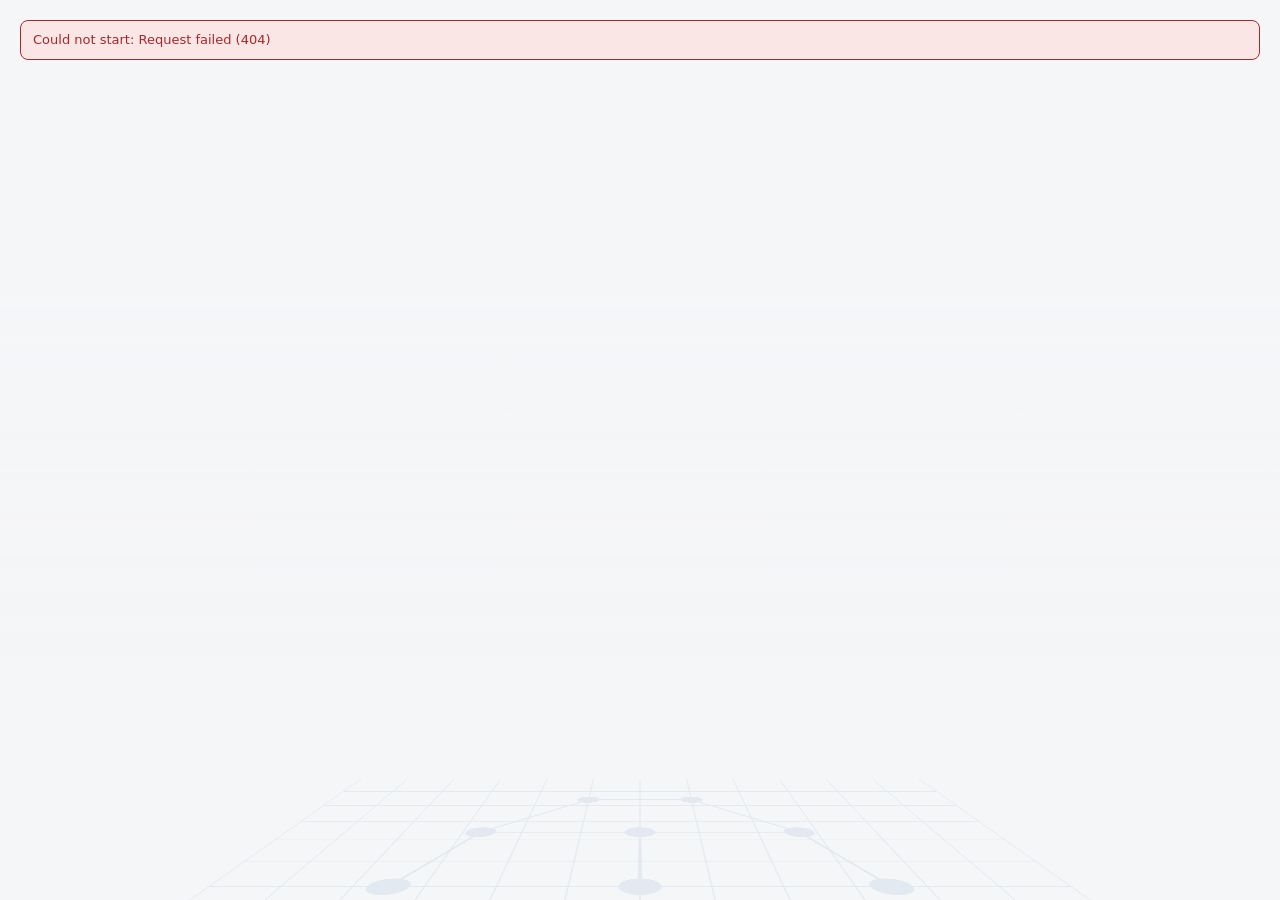
==== workload_app/static/index.html @ c1dbf481 "Merge pull request #55 from ahisham92/claude/project-thread-gdaopn Explain the numbers: utilisation " ====
<!doctype html>
<html lang="en">
<head>
<meta charset="utf-8">
<meta name="viewport" content="width=device-width, initial-scale=1, viewport-fit=cover">
<meta name="theme-color" content="#101B2D">
<meta name="mobile-web-app-capable" content="yes">
<meta name="apple-mobile-web-app-capable" content="yes">
<meta name="apple-mobile-web-app-status-bar-style" content="black-translucent">
<meta name="apple-mobile-web-app-title" content="Selecao+">
<title>Selecao+</title>
<link rel="icon" href="logo.svg" type="image/svg+xml">
<link rel="apple-touch-icon" href="brand/selecao-apple-touch-180.png">
<link rel="manifest" href="manifest.json" crossorigin="use-credentials">
<link rel="stylesheet" href="app.css">
<link rel="stylesheet" href="showcase.css">
<link rel="stylesheet" href="tabs.css">
<link rel="stylesheet" href="growth.css">
<link rel="stylesheet" href="budgets.css">
<link rel="stylesheet" href="planreview.css">
<link rel="stylesheet" href="guide.css">
<link rel="stylesheet" href="bringin.css">
<link rel="stylesheet" href="paths.css">
</head>
<body>
<div id="voyage" class="voyage-veil" data-opening="Opening Selecao+"></div>
<script src="voyage.js"></script>

<!-- ===================================================== unit chooser -->
<section id="chooser" class="chooser" hidden>
  <div class="chooser-card">
    <header class="chooser-head">
      <img class="logo logo-lg" src="logo.svg" alt="">
      <div>
        <h1><span class="wordmark">Selecao<span class="wordmark-plus">+</span></span></h1>
        <p class="muted">Team workload, efficiency and delivery planning</p>
      </div>
      <div class="chooser-account">
        <a class="btn btn-sm btn-ghost site-home" href="/" hidden></a>
        <span id="chooser-user" class="muted"></span>
        <button class="btn btn-sm" id="btn-account-chooser" type="button">Account</button>
        <button class="btn btn-sm" id="btn-signout-chooser" type="button">Sign out</button>
      </div>
    </header>

    <div id="unit-list"></div>

    <div class="chooser-actions">
      <div class="add-unit-body">
        <p class="muted">
          A unit starts from your team's timesheet exports. Choose everyone's
          export at once: the people, the projects, their phases and who worked
          on what are all read out of them. If you have them, add the BISpark
          Projects list and a job's staff expenditure in the same go: each is
          recognised and fills its part. Leave the name empty to use the unit
          the exports belong to.
        </p>
        <div class="row">
          <label class="field">
            <span>Unit name (optional)</span>
            <input type="text" id="unit-name" placeholder="Marine Structures" spellcheck="false">
          </label>
          <label class="field grow">
            <span>Your files (.xlsx or .csv, as many as you like)</span>
            <input type="file" id="unit-timesheets" accept=".xlsx,.xlsm,.csv,.tsv,.txt" multiple>
          </label>
          <button class="btn btn-primary" id="btn-new-unit" type="button">Create the unit</button>
        </div>
        <div id="chooser-error"></div>
      </div>
    </div>
  </div>
</section>

<!-- ============================================================ shell -->
<header class="topbar" id="topbar" hidden>
  <div class="brand">
    <img class="logo" src="logo.svg" alt="">
    <span class="wordmark">Selecao<span class="wordmark-plus">+</span></span>
    <span class="brand-divider" aria-hidden="true"></span>
    <div class="brand-text">
      <h1 id="unit-title">Selecao+</h1>
      <p id="workbook-path" class="muted"></p>
    </div>
  </div>
  <div class="topbar-actions">
    <a class="btn btn-sm btn-ghost site-home" href="/" hidden></a>
    <span id="save-state" class="pill pill-ok">saved</span>
    <button id="btn-change" class="btn btn-sm" type="button">Switch unit</button>
    <button id="btn-account" class="btn btn-sm" type="button">Account</button>
  </div>
</header>

<nav class="tabs" id="tabs" role="tablist" hidden>
  <button class="tab is-active" data-view="overview" role="tab"><svg class="tab-icon" viewBox="0 0 24 24" aria-hidden="true"><rect x="3" y="3" width="7" height="9" rx="1.5"/><rect x="14" y="3" width="7" height="5" rx="1.5"/><rect x="14" y="12" width="7" height="9" rx="1.5"/><rect x="3" y="16" width="7" height="5" rx="1.5"/></svg><span>Overview</span></button>
  <button class="tab" data-view="planner" role="tab"><svg class="tab-icon" viewBox="0 0 24 24" aria-hidden="true"><rect x="3" y="4" width="18" height="17" rx="2"/><path d="M3 9h18M8 2v4M16 2v4M7 13h4M7 17h7"/></svg><span>Planner</span></button>
  <button class="tab" data-view="checkins" role="tab"><svg class="tab-icon" viewBox="0 0 24 24" aria-hidden="true"><circle cx="12" cy="7.5" r="3.5"/><path d="M5 20a7 7 0 0 1 14 0"/><path d="m15.5 14.5 2 2 3.5-4"/></svg><span>Check-ins</span></button>
  <button class="tab" data-view="weekly" role="tab"><svg class="tab-icon" viewBox="0 0 24 24" aria-hidden="true"><path d="M6 3h9l4 4v14H6z"/><path d="M14 3v5h5M9 13h7M9 17h5"/></svg><span>Weekly</span></button>
  <button class="tab" data-view="tasks" role="tab"><svg class="tab-icon" viewBox="0 0 24 24" aria-hidden="true"><rect x="3" y="3" width="18" height="18" rx="3"/><path d="m8 12 3 3 5-6"/></svg><span>Tasks</span></button>
  <button class="tab" data-view="projects" role="tab"><svg class="tab-icon" viewBox="0 0 24 24" aria-hidden="true"><path d="M3 7a2 2 0 0 1 2-2h4l2 2h8a2 2 0 0 1 2 2v8a2 2 0 0 1-2 2H5a2 2 0 0 1-2-2z"/></svg><span>Projects</span></button>
  <button class="tab" data-view="budgets" role="tab"><svg class="tab-icon" viewBox="0 0 24 24" aria-hidden="true"><circle cx="12" cy="12" r="9"/><path d="M12 3v9h9"/></svg><span>Budgets</span></button>
  <button class="tab" data-view="reports" role="tab"><svg class="tab-icon" viewBox="0 0 24 24" aria-hidden="true"><path d="M4 20V10M10 20V4M16 20v-7M22 20H2"/></svg><span>Reports</span></button>
  <button class="tab" data-view="growth" role="tab"><svg class="tab-icon" viewBox="0 0 24 24" aria-hidden="true"><path d="M12 21v-9"/><path d="M12 12c0-4 3-7 8-7 0 5-3 7-8 7z"/><path d="M12 15c0-3-2.5-5.5-7-5.5 0 4 2.5 5.5 7 5.5z"/></svg><span>Growth</span></button>
  <button class="tab" data-view="resourcing" role="tab"><svg class="tab-icon" viewBox="0 0 24 24" aria-hidden="true"><path d="M7 4 3 8l4 4M3 8h13M17 12l4 4-4 4M21 16H8"/></svg><span>Resourcing</span></button>
  <button class="tab" data-view="team" role="tab"><svg class="tab-icon" viewBox="0 0 24 24" aria-hidden="true"><circle cx="9" cy="8" r="3.5"/><path d="M2.5 20a6.5 6.5 0 0 1 13 0"/><path d="M16 4.5a3.5 3.5 0 0 1 0 7M18 14.5a6.5 6.5 0 0 1 3.5 5.5"/></svg><span>Team</span></button>
  <button class="tab" data-view="timesheets" role="tab"><svg class="tab-icon" viewBox="0 0 24 24" aria-hidden="true"><circle cx="12" cy="12" r="9"/><path d="M12 7v5l3 2"/></svg><span>Timesheets</span></button>
  <button class="tab" data-view="bringin" role="tab"><svg class="tab-icon" viewBox="0 0 24 24" aria-hidden="true"><path d="M12 3v12"/><path d="m7 10 5 5 5-5"/><path d="M4 17v2a2 2 0 0 0 2 2h12a2 2 0 0 0 2-2v-2"/></svg><span>Bring in data</span></button>
  <button class="tab" data-view="guide" role="tab"><svg class="tab-icon" viewBox="0 0 24 24" aria-hidden="true"><circle cx="12" cy="12" r="9"/><path d="M9.5 9.5a2.5 2.5 0 1 1 3.5 2.3c-.6.3-1 .9-1 1.6v.6"/><circle cx="12" cy="17.2" r=".6"/></svg><span>How to use</span></button>
  <button class="tab" data-view="reference" role="tab"><svg class="tab-icon" viewBox="0 0 24 24" aria-hidden="true"><path d="M4 5a2 2 0 0 1 2-2h13v16H6a2 2 0 0 0-2 2z"/><path d="M4 21V5M8 7h7"/></svg><span>Reference</span></button>
  <button class="tab" data-view="admin" id="tab-admin" role="tab" hidden><svg class="tab-icon" viewBox="0 0 24 24" aria-hidden="true"><rect x="4" y="10" width="16" height="11" rx="2"/><path d="M8 10V7a4 4 0 0 1 8 0v3"/></svg><span>Admin</span></button>
</nav>

<main id="main" hidden>

  <!-- ------------------------------------------------------- overview -->
  <section class="view is-active" id="view-overview">
    <div class="view-head">
      <div>
        <h2>Portfolio and team</h2>
        <p class="muted">Everything on this page is for the year chosen on the right — the budget in hand, what has been booked against it, and how the team is tracking.</p>
      </div>
      <label class="field inline">
        <span>Workload year</span>
        <select id="overview-year"></select>
      </label>
    </div>
    <section class="panel bi-start" id="overview-start" hidden></section>
    <section class="panel ci-summary" id="overview-checkins" hidden></section>
    <section class="panel" id="overview-needs" hidden></section>
    <div id="overview-cards" class="cards cards-4"></div>
    <section class="panel formation-panel" id="formation" hidden></section>
    <div id="hero-strip"></div>
    <section class="panel" id="overview-trend" hidden></section>
    <section class="panel">
      <h3>Workload by engineer</h3>
      <p class="muted">Effort in man-months against the capacity each person has in this period.</p>
      <div id="engineer-cards" class="eng-grid"></div>
    </section>
    <div class="split split-even">
      <section class="panel">
        <h3>Data check</h3>
        <div id="data-check"></div>
      </section>
      <section class="panel">
        <h3>Things to fix</h3>
        <div id="issues"></div>
      </section>
    </div>
    <details class="panel" id="definitions-panel">
      <summary><b>What these measures mean</b></summary>
      <div id="definitions-body"></div>
    </details>
  </section>

  <!-- ----------------------------------------------------- timesheets -->
  <section class="view" id="view-timesheets">
    <div class="view-head">
      <div>
        <h2>Timesheets</h2>
        <p class="muted">Everyone's exports, month by month. They are the only thing the app needs: every other tab is worked out from them.</p>
      </div>
    </div>
    <div id="ts-cards" class="cards cards-3"></div>
    <section class="panel" id="ts-mix" hidden></section>
    <section class="panel" id="ts-nightly">
      <h3>Every night, on its own</h3>
      <p class="muted">
        Each PC on the team asks BISpark for its own export once a day, as soon
        as it is on the Dar network, signed in with its Windows login, and
        leaves it in the team's shared folder. Every 6 hours, if anything in the
        folder is new, your PC sends it here. Nothing is installed:
        the kits use only what Windows already has.
      </p>
      <div class="row">
        <label class="field grow">
          <span>1. The export request, copied from BISpark (F12 → Network → Export → right-click → Copy as PowerShell)</span>
          <textarea id="nightly-capture" rows="3" placeholder="Paste it here"></textarea>
        </label>
      </div>
      <div class="row">
        <label class="field grow">
          <span>2. The team's shared folder</span>
          <input id="nightly-folder" type="text" placeholder="\\server\share\Selecao">
        </label>
        <button class="btn" id="btn-nightly-save" type="button">Save</button>
      </div>
      <div id="ts-nightly-state"></div>
      <div class="row">
        <button class="btn btn-primary" id="btn-nightly-kit" type="button">3. Kit for my PC</button>
        <button class="btn" id="btn-nightly-team" type="button">4. Kit for the team's PCs</button>
        <button class="btn" id="btn-nightly-stop" type="button" hidden>Stop nightly imports</button>
      </div>
    </section>
    <section class="panel">
      <h3>Import exports</h3>
      <p class="muted">
        Choose everyone's export together, or just the ones that changed. Each
        row goes to whoever booked it, so there is nobody to pick. Somebody new
        joins the team, and a job number with no project becomes one — named by
        its number, with its phases as deliverables — for you to confirm on
        Projects. To bring in the budgets in the same go, use Bring in data.
      </p>
      <div class="row">
        <label class="field grow">
          <span>Export files (.xlsx or .csv)</span>
          <input type="file" id="ts-file" accept=".xlsx,.xlsm,.csv,.tsv,.txt" multiple>
        </label>
        <button class="btn btn-primary" id="btn-ts-check" type="button">Check files</button>
      </div>
      <div id="ts-result"></div>
    </section>
  </section>

  <!-- ------------------------------------------------------- projects -->
  <section class="view" id="view-projects">
    <div id="projects-list">
      <div class="view-head">
        <div>
          <h2>Projects</h2>
          <p class="muted">Every job number the timesheets turn up, its budget, how far along it is and what it has earned.</p>
        </div>
        <div class="view-actions">
          <button class="btn" id="btn-drawing-list" type="button">Drawing list</button>
          <button class="btn btn-primary" id="btn-new-project" type="button">Add project</button>
        </div>
      </div>
      <div id="projects-summary" class="summary-grid"></div>
      <div class="row">
        <label class="field">
          <span>Project</span>
          <select id="project-filter"></select>
        </label>
        <label class="field">
          <span>Status</span>
          <select id="project-status-filter"></select>
        </label>
        <input type="search" id="project-search" class="grow" placeholder="Filter by number or name…">
      </div>
      <div class="table-wrap"><table id="projects-table"></table></div>
    </div>

    <div id="project-detail" hidden></div>
  </section>

  <!-- -------------------------------------------------------- reports -->
  <section class="view" id="view-reports">
    <div class="report-head no-print">
      <div>
        <h2>Reports</h2>
        <p class="muted">Every figure is worked out once from the unit's own data and shared between the views.</p>
      </div>
      <div class="row" style="margin:0">
        <label class="field">
          <span>Period</span>
          <select id="report-period">
            <option value="year">Full year</option>
            <option value="quarter">Quarter</option>
            <option value="all">All time</option>
          </select>
        </label>
        <label class="field">
          <span>Year</span>
          <select id="report-year"></select>
        </label>
        <label class="field" id="report-quarter-field">
          <span>Quarter</span>
          <select id="report-quarter"></select>
        </label>
        <button class="btn btn-primary" id="btn-print" type="button">Print / Save as PDF</button>
      </div>
    </div>

    <div class="subtabs no-print" id="report-subtabs"></div>
    <div id="report-header" class="print-only"></div>
    <div id="report-body"></div>
  </section>

  <!-- ---------------------------------------------------------- tasks -->
  <section class="view" id="view-tasks">
    <div class="view-head">
      <div>
        <h2>Task management</h2>
        <p class="muted">The work in front of the team, who it belongs to, and whether it fits in the days available. This tab stands on its own — nothing here touches the timesheet, a project's progress or anyone's CPI.</p>
      </div>
      <div class="row-actions">
        <button class="btn" id="btn-task-settings" type="button">Working day…</button>
        <button class="btn" id="btn-task-submissions" type="button">Submission tasks…</button>
        <button class="btn" id="btn-task-meeting" type="button">Weekly meeting…</button>
        <button class="btn btn-primary" id="btn-add-task" type="button">Add task</button>
      </div>
    </div>
    <div id="task-load"></div>
    <section class="panel">
      <div class="row task-filters">
        <label class="field">
          <span>Engineer</span>
          <select id="task-engineer"></select>
        </label>
        <label class="field">
          <span>Project</span>
          <select id="task-project"></select>
        </label>
        <label class="field">
          <span>Status</span>
          <select id="task-status-filter"></select>
        </label>
        <label class="field grow">
          <span>Search</span>
          <input type="text" id="task-search" placeholder="Filter by task, definition or deliverable…" spellcheck="false">
        </label>
        <label class="check" title="Finished tasks are out of the way until you ask for them">
          <input type="checkbox" id="task-show-done">
          <span>Show done</span>
        </label>
      </div>
      <div id="task-body"></div>
    </section>
  </section>

  <!-- ----------------------------------------------------------- team -->
  <section class="view" id="view-team">
    <div class="view-head">
      <div>
        <h2>Team</h2>
        <p class="muted">Who this unit's engineers are. Everything follows from here — the split on each deliverable, capacity and the scorecard.</p>
      </div>
      <button class="btn btn-primary" id="btn-add-engineer" type="button">Add engineer</button>
    </div>
    <section class="panel pc-panel" id="team-cards" hidden></section>
    <div id="team-body"></div>
  </section>

  <!-- ------------------------------------------------------ reference -->
  <section class="view" id="view-reference">
    <div class="view-head">
      <div>
        <h2>Reference tables</h2>
        <p class="muted">The project types and the rules of credit every deliverable is measured against.</p>
      </div>
      <div id="reference-lock"></div>
    </div>
    <div id="reference-body"></div>
  </section>

  <!-- ---------------------------------------------------------- paths -->
  <section class="view" id="view-paths">
    <div class="view-head">
      <div>
        <h2>What do you want to do?</h2>
        <p class="muted">Pick a path and only its tabs stay in the bar, in the order you need them. Change it any time with Show, above.</p>
      </div>
    </div>
    <div id="paths-body"></div>
  </section>

  <!-- -------------------------------------------------- bring in data -->
  <section class="view" id="view-bringin">
    <div class="view-head">
      <div>
        <h2>Bring in data</h2>
        <p class="muted">One place for every file. Choose them all at once, in any mix: each is recognised by its columns and fills its part of the app. Nothing is written until you tap Bring in.</p>
      </div>
    </div>
    <div id="bringin-body"><div class="empty">Working it out…</div></div>
  </section>

  <!-- ---------------------------------------------------------- guide -->
  <section class="view" id="view-guide">
    <div class="view-head">
      <div>
        <h2>How to use</h2>
        <p class="muted">Where to start, what to do each day and week, and where to find things.</p>
      </div>
    </div>
    <div id="guide-body"></div>
  </section>

  <!-- ----------------------------------------------------- resourcing -->
  <!-- -------------------------------------------------------- planner -->
  <section class="view" id="view-planner">
    <div class="view-head">
      <div>
        <h2>Planner</h2>
        <p class="muted">Everybody's day, filled in from the timesheets, the submissions plan and what comes in. The only thing to type is a request.</p>
      </div>
      <div class="row-actions">
        <label class="field inline" hidden>
          <span>Team</span>
          <select id="planner-team"></select>
        </label>
      </div>
    </div>
    <div class="subtabs" id="planner-subtabs"></div>
    <div id="planner-body"></div>
  </section>

  <!-- ------------------------------------------------------- check-ins -->
  <section class="view" id="view-checkins">
    <div class="view-head">
      <div>
        <h2>Check-ins</h2>
        <p class="muted">Who has free hours, who has been overloaded and needs a lighter week, who is fresh and can take more, and what to ask each person. Nothing to fill in: it all comes from the timesheets, the tasks and the calendar.</p>
      </div>
      <div class="row-actions">
        <label class="field inline" hidden>
          <span>Team</span>
          <select id="checkins-team"></select>
        </label>
        <button class="btn" id="checkins-refresh" type="button">Refresh</button>
      </div>
    </div>
    <section class="panel scape" id="checkins-scape" hidden></section>
    <div id="checkins-body"><div class="empty">Working it out…</div></div>
  </section>

  <section class="view" id="view-growth">
    <div class="view-head">
      <div>
        <h2>Growth</h2>
        <p class="muted">Development time every week for everybody, goals set for each person every quarter and reviewed after three months, and KPIs that differ by grade: a manager is measured on supporting and developing the team, and nobody is ranked against a different grade.</p>
      </div>
      <div class="row-actions">
        <label class="field inline">
          <span>Quarter</span>
          <select id="growth-quarter"></select>
        </label>
        <button class="btn" id="growth-refresh" type="button">Refresh</button>
      </div>
    </div>
    <div id="growth-body"><div class="empty">Working it out…</div></div>
  </section>

  <section class="view" id="view-budgets">
    <div class="view-head">
      <div>
        <h2>Budgets</h2>
        <p class="muted">Each job's budget from BISpark, the part of it that is your team's, what the team has spent and how long what is left will last at the current pace.</p>
      </div>
      <div class="row-actions">
        <label class="btn btn-primary bu-upload">Bring in BISpark files
          <input id="budgets-files" type="file" accept=".xlsx,.csv" multiple hidden>
        </label>
        <button class="btn" id="budgets-refresh" type="button">Refresh</button>
      </div>
    </div>
    <div id="budgets-body"><div class="empty">Working it out…</div></div>
  </section>

  <section class="view" id="view-weekly">
    <div class="view-head">
      <div>
        <h2>Weekly report</h2>
        <p class="muted">Ready at the start of every week: what to do this week, how last week went and what is due. Nothing to fill in: it comes from the timesheets, the tasks and the submissions plan.</p>
      </div>
      <div class="row-actions">
        <button class="btn" id="weekly-download" type="button">Download</button>
        <button class="btn" id="weekly-refresh" type="button">Refresh</button>
      </div>
    </div>
    <div id="weekly-body"><div class="empty">Putting the week together…</div></div>
    <section class="panel" id="weekly-push" hidden></section>
  </section>

  <section class="view" id="view-resourcing">
    <div class="view-head">
      <div>
        <h2>Resourcing</h2>
        <p class="muted">Who is in which team, and where the work is not where the people are.</p>
      </div>
      <div class="row-actions">
        <label class="field inline">
          <span>Year</span>
          <select id="resourcing-year"></select>
        </label>
        <button class="btn" id="btn-add-team" type="button">Add team</button>
      </div>
    </div>
    <div class="subtabs" id="resourcing-subtabs"></div>
    <div id="resourcing-body"></div>
    <div id="map-body" hidden></div>
  </section>

  <!-- ---------------------------------------------------------- admin -->
  <section class="view" id="view-admin">
    <div class="view-head">
      <div>
        <h2>Accounts</h2>
        <p class="muted">Everyone who can sign in. Only an administrator sees this tab.</p>
      </div>
      <div class="row-actions">
        <button class="btn" id="btn-show-passwords" type="button">Show passwords</button>
        <button class="btn btn-primary" id="btn-new-account" type="button">Add an account</button>
      </div>
    </div>
    <div id="admin-body"></div>
  </section>

</main>

<div class="modal-backdrop" id="modal-backdrop" hidden>
  <div class="modal" role="dialog" aria-modal="true">
    <div class="modal-head">
      <h3 id="modal-title">Edit</h3>
      <button class="btn btn-ghost" id="modal-close" type="button" aria-label="Close">✕</button>
    </div>
    <form id="modal-form" class="modal-body"></form>
    <div class="modal-foot">
      <div id="modal-errors" class="errors"></div>
      <div class="modal-buttons">
        <button class="btn btn-ghost" id="modal-cancel" type="button">Cancel</button>
        <button class="btn btn-primary" id="modal-submit" type="button">Save</button>
      </div>
    </div>
  </div>
</div>

<div id="toasts" class="toasts"></div>
<script src="common.js"></script>
<script src="meaning.js"></script>
<script src="charts.js"></script>
<script src="map.js"></script>
<script src="app.js"></script>
<script src="busycal.js"></script>
<script src="planner.js"></script>
<script src="planreview.js"></script>
<script src="checkins.js"></script>
<script src="push.js"></script>
<script src="weekly.js"></script>
<script src="growth.js"></script>
<script src="budgets.js"></script>
<script src="bringin.js"></script>
<script src="guide.js"></script>
<script src="board.js"></script>
<script src="showcase.js"></script>
<script src="tabs.js"></script>
<script src="tables.js"></script>
<script src="paths.js"></script>
<script src="pocket.js"></script>
</body>
</html>
---- workload_app/static/app.css ----
:root {
  color-scheme: light dark;
  /* Categorical series, in fixed slot order — never cycled, never reassigned by
     rank. Validated against this app's own surfaces: adjacent CVD dE 9.1 light /
     8.4 dark, normal-vision dE 19.6 / 19.3. Three light steps sit under 3:1
     contrast, which is why every chart carries direct labels and a table. */
  --series-1: #2a78d6;
  --series-2: #eb6834;
  --series-3: #1baf7a;
  --series-4: #eda100;
  --series-5: #e87ba4;
  --series-6: #008300;
  --grid: #e1e0d9;
  --bg: #f5f6f8;
  --surface: #ffffff;
  --surface-2: #f0f2f5;
  --border: #dcdfe5;
  --text: #14181f;
  --muted: #5d6673;
  --accent: #1c5fa8;
  --accent-soft: #e5eefa;
  --ok: #16794a;
  --ok-soft: #e2f2ea;
  --warn: #8a5a00;
  --warn-soft: #fbf0d9;
  --bad: #a62828;
  --bad-soft: #fbe6e6;
  --radius: 8px;
  --shadow: 0 1px 3px rgba(16, 24, 40, .08), 0 1px 2px rgba(16, 24, 40, .06);
  --mono: ui-monospace, SFMono-Regular, Menlo, Consolas, monospace;
}
@media (prefers-color-scheme: dark) {
  :root:not([data-theme="light"]) {
    --series-1: #3987e5;
    --series-2: #d95926;
    --series-3: #199e70;
    --series-4: #c98500;
    --series-5: #d55181;
    --series-6: #008300;
    --grid: #2c2c2a;
    --axis: #383835;
    --bg: #14171c;
    --surface: #1b1f26;
    --surface-2: #232830;
    --border: #333a45;
    --text: #e6e9ee;
    --muted: #9aa4b2;
    --accent: #6aa9e9;
    --accent-soft: #1d2b3c;
    --ok: #59c896;
    --ok-soft: #172c23;
    --warn: #e0b357;
    --warn-soft: #2f2718;
    --bad: #ef8b8b;
    --bad-soft: #331d1d;
    --shadow: 0 1px 3px rgba(0, 0, 0, .4);
  }
}

:root[data-theme="dark"] {
  --series-1: #3987e5;
  --series-2: #d95926;
  --series-3: #199e70;
  --series-4: #c98500;
  --series-5: #d55181;
  --series-6: #008300;
  --grid: #2c2c2a;
}

* { box-sizing: border-box; }
/* Any `display` rule below would otherwise beat the `hidden` attribute and
   leave a hidden element on screen still swallowing clicks. */
[hidden] { display: none !important; }
body {
  margin: 0;
  background: var(--bg);
  color: var(--text);
  font: 14px/1.5 system-ui, -apple-system, "Segoe UI", Roboto, sans-serif;
  /* Opened from a phone's home screen the page runs under the status bar and
     round the notch; these are zero everywhere else. */
  padding-top: env(safe-area-inset-top, 0px);
}
/* Behind the phone's status bar, the logo's navy, so the clock stays legible
   whatever the page's own colours are. No height outside an installed app. */
html::before {
  content: ""; position: fixed; z-index: 100; top: 0; left: 0; right: 0;
  height: env(safe-area-inset-top, 0px); background: #101B2D; pointer-events: none;
}
/* The backdrop: a team in formation on a plane that runs away from the
   viewer, faint enough that it only shows between the panels. */
body::before {
  content: ""; position: fixed; z-index: -1; pointer-events: none;
  left: -30vw; right: -30vw; bottom: -6vh; height: 78vh;
  background: var(--accent); opacity: .085;
  -webkit-mask: url(formation-bg.svg) center bottom / 100% 100% no-repeat;
  mask: url(formation-bg.svg) center bottom / 100% 100% no-repeat;
  transform: perspective(700px) rotateX(62deg); transform-origin: 50% 100%;
}
body::after {
  /* Fades the far edge of the plane into the page. */
  content: ""; position: fixed; z-index: -1; pointer-events: none;
  inset: 0; background: linear-gradient(to bottom, var(--bg) 30%, transparent 75%);
}
h1, h2, h3 { margin: 0; font-weight: 600; }
h1 { font-size: 16px; }
h2 { font-size: 21px; letter-spacing: -.01em; }
h3 { font-size: 14px; }
p { margin: 0 0 10px; }
.muted { color: var(--muted); font-size: 12.5px; }

/* top bar */
.topbar {
  display: flex; justify-content: space-between; align-items: center; gap: 16px;
  padding: 10px max(20px, env(safe-area-inset-right, 0px)) 10px max(20px, env(safe-area-inset-left, 0px));
  background: var(--surface);
  border-bottom: 1px solid var(--border); position: sticky;
  top: env(safe-area-inset-top, 0px); z-index: 20;
}
.brand { display: flex; align-items: center; gap: 12px; min-width: 0; }
/* The logo is one file, logo.svg, so a new one is a file swap. */
.logo { display: block; width: 34px; height: 34px; flex: none; border-radius: 9px;
  object-fit: contain; }
.logo-lg { width: 48px; height: 48px; border-radius: 12px; }
.wordmark { font-weight: 700; letter-spacing: -.02em; white-space: nowrap; }
.brand > .wordmark { font-size: 17px; }
/* The orange of the star in the logo. */
.wordmark-plus { color: #FF5A1F; margin-left: 1px; }
.brand-divider { width: 1px; align-self: stretch; background: var(--border); margin: 2px 2px; }
.brand p { margin: 0; max-width: 46vw; overflow: hidden;
  text-overflow: ellipsis; white-space: nowrap; }
.topbar-actions { display: flex; align-items: center; gap: 8px; flex: none; }

/* tabs */
.tabs {
  display: flex; gap: 2px; padding: 0 20px; background: var(--surface);
  border-bottom: 1px solid var(--border); position: sticky;
  top: calc(53px + env(safe-area-inset-top, 0px)); z-index: 19;
  overflow-x: auto;
}
.tab {
  appearance: none; border: 0; background: none; color: var(--muted);
  padding: 10px 14px; font: inherit; font-weight: 500; cursor: pointer;
  border-bottom: 2px solid transparent; white-space: nowrap;
  display: inline-flex; align-items: center; gap: 7px;
}
.tab-icon { width: 16px; height: 16px; flex: none; fill: none; stroke: currentColor;
  stroke-width: 1.8; stroke-linecap: round; stroke-linejoin: round; opacity: .8; }
.tab.is-active .tab-icon { opacity: 1; }
.tab:hover { color: var(--text); }
.tab.is-active { color: var(--accent); border-bottom-color: var(--accent); }

main { padding: 20px max(20px, env(safe-area-inset-right, 0px)) 20px max(20px, env(safe-area-inset-left, 0px));
  max-width: 1500px; margin: 0 auto; }
.view { display: none; }
.view.is-active { display: block; }
.view-head {
  display: flex; justify-content: space-between; align-items: center;
  gap: 16px; margin-bottom: 16px; flex-wrap: wrap;
}
.view-head .muted { margin: 2px 0 0; max-width: 820px; }

/* buttons */
.btn {
  appearance: none; font: inherit; font-weight: 500; cursor: pointer;
  white-space: nowrap;
  border-radius: var(--radius); padding: 7px 13px;
  border: 1px solid var(--border); background: var(--surface); color: var(--text);
}
.btn:hover { background: var(--surface-2); }
.btn-primary { background: var(--accent); border-color: var(--accent); color: #fff; }
/* Restate the background: .btn:hover is a class plus a pseudo-class, so it
   outranks .btn-primary and would leave white text on a pale grey. */
.btn-primary:hover { background: var(--accent); filter: brightness(1.08); }
.btn-ghost { background: none; }
a.btn { text-decoration: none; display: inline-flex; align-items: center; }
.btn-danger { color: var(--bad); border-color: var(--border); }
.btn-sm { padding: 4px 9px; font-size: 12.5px; }
.btn:disabled { opacity: .5; cursor: not-allowed; }

/* pills */
.pill {
  display: inline-block; padding: 2px 9px; border-radius: 999px;
  font-size: 12px; font-weight: 600; white-space: nowrap;
}
.pill-ok { background: var(--ok-soft); color: var(--ok); }
.pill-warn { background: var(--warn-soft); color: var(--warn); }
.pill-bad { background: var(--bad-soft); color: var(--bad); }
.pill-info { background: var(--accent-soft); color: var(--accent); }

/* cards */
.cards {
  display: grid; gap: 12px; margin-bottom: 18px;
  grid-template-columns: repeat(auto-fit, minmax(160px, 1fr));
}
.cards-3 { grid-template-columns: repeat(auto-fit, minmax(230px, 1fr)); }
/* KPI rows: a fixed number of columns, so eight cards make two even rows of
   four instead of seven and a straggler. */
.cards-4 { grid-template-columns: repeat(4, minmax(0, 1fr)); }
.cards-balanced { grid-template-columns: repeat(var(--cols, 4), minmax(0, 1fr)); }
@media (max-width: 1100px) {
  .cards-balanced { grid-template-columns: repeat(auto-fit, minmax(180px, 1fr)); }
}
@media (max-width: 760px) {
  .cards-4, .cards-balanced { grid-template-columns: repeat(2, minmax(0, 1fr)); }
}
.card {
  background: var(--surface); border: 1px solid var(--border);
  border-radius: var(--radius); padding: 13px 15px; box-shadow: var(--shadow);
  min-width: 0;
}
.card-head { display: flex; justify-content: space-between; align-items: center; gap: 8px; }
.card .value-unit { font-size: 13px; font-weight: 500; color: var(--muted); }
.card-spark { margin-top: 10px; }
.card-spark .sparkline { height: 40px; }
.card .label { font-size: 11.5px; color: var(--muted); text-transform: uppercase;
  letter-spacing: .04em; }
.card .value { font-size: 22px; font-weight: 600; margin-top: 4px;
  font-variant-numeric: tabular-nums; }
.card .sub { font-size: 12px; color: var(--muted); margin-top: 2px; }

.panel {
  background: var(--surface); border: 1px solid var(--border);
  border-radius: 10px; padding: 16px 18px; box-shadow: var(--shadow);
  margin-bottom: 18px;
}
.panel > h3 + .muted { margin-top: 2px; }
.panel > .figure:last-child { margin-bottom: 0; }
.split { display: grid; gap: 18px; grid-template-columns: minmax(0, 3fr) minmax(0, 2fr); }
.split > .panel { min-width: 0; }
.split-even { grid-template-columns: minmax(0, 1fr) minmax(0, 1fr); align-items: start; }
@media (max-width: 1000px) { .split { grid-template-columns: 1fr; } }

/* engineer blocks: a grid of cards rather than one long column */
.eng-grid { display: grid; gap: 12px; margin-top: 10px;
  grid-template-columns: repeat(auto-fill, minmax(320px, 1fr)); }
.eng { border: 1px solid var(--border); border-radius: var(--radius);
  padding: 12px 14px; background: var(--surface); min-width: 0; }
.eng-trend { margin-top: 10px; }
.eng-trend .sparkline { height: 44px; }
.eng-trend-labels { display: flex; justify-content: space-between;
  font-size: 11px; color: var(--muted); }
.eng-head { display: flex; justify-content: space-between; align-items: baseline; gap: 10px; }
.eng-name { font-weight: 600; }
.chart { overflow-x: auto; margin-top: 10px; padding-bottom: 2px; }
.bars { display: flex; gap: 3px; align-items: stretch; height: 64px; }
/* The bar is the full-height track; the span inside is the filled part, so it
   needs a track with a real height to take its percentage of. */
.bar { flex: 1 0 14px; background: var(--surface-2); border-radius: 2px;
  display: flex; flex-direction: column; justify-content: flex-end;
  position: relative; }
/* Reference line at the engineer's monthly capacity. */
.bar[style*="--cap"]::after {
  content: ""; position: absolute; left: 0; right: 0; bottom: var(--cap);
  border-top: 1px dashed var(--muted); opacity: .75;
}
.bar > span { display: block; width: 100%; min-height: 2px;
  background: var(--accent); border-radius: 2px 2px 0 0; }
.bar.over > span { background: var(--bad); }

/* tables */
.table-wrap { overflow-x: auto; background: var(--surface);
  border: 1px solid var(--border); border-radius: var(--radius); box-shadow: var(--shadow); }
table { border-collapse: collapse; width: 100%; font-size: 13px; }
th, td { text-align: left; padding: 8px 11px; border-bottom: 1px solid var(--border);
  white-space: nowrap; }
th { background: var(--surface-2); font-weight: 600; font-size: 12px;
  color: var(--muted); position: sticky; top: 0; }
tbody tr:hover { background: var(--surface-2); }
td.num, th.num { text-align: right; font-variant-numeric: tabular-nums; }
td.wide { white-space: normal; min-width: 220px; max-width: 380px; }
th.sortable { cursor: pointer; user-select: none; white-space: nowrap; }
th.sortable:hover { color: var(--text); }
th.sorted { color: var(--text); }
td.code { font-family: var(--mono); font-size: 12px; }
th.auto-sort[data-sort-dir="asc"]::after { content: ' ▲'; font-size: 10px; }
th.auto-sort[data-sort-dir="desc"]::after { content: ' ▼'; font-size: 10px; }
th.auto-sort:focus-visible { outline: 2px solid var(--accent); outline-offset: -2px; }
table.is-short tr.row-more { display: none; }
.table-more { display: flex; justify-content: center; margin: 8px 0 4px; }
.table-more .btn { color: var(--accent); font-weight: 600; }
.row-actions { display: flex; flex-wrap: wrap; gap: 6px; }
/* A cell that is display:flex stops being a cell and spills out of the row. */
td.row-actions { display: table-cell; white-space: nowrap; }
td.row-actions > * + * { margin-left: 6px; }
.empty { padding: 26px; text-align: center; color: var(--muted); }

/* forms */
.field { display: flex; flex-direction: column; gap: 4px; }
.field.inline { flex-direction: row; align-items: center; gap: 8px; }
.field > span { font-size: 12px; color: var(--muted); font-weight: 500; }
.field .hint { font-size: 11.5px; color: var(--muted); font-weight: 400; }
input, select, textarea {
  font: inherit; padding: 7px 9px; border: 1px solid var(--border);
  border-radius: var(--radius); background: var(--surface); color: var(--text);
  min-width: 0;
}
input:focus, select:focus, textarea:focus { outline: 2px solid var(--accent);
  outline-offset: -1px; }
textarea { resize: vertical; min-height: 56px; }
.row { display: flex; gap: 12px; flex-wrap: wrap; align-items: flex-end;
  margin-bottom: 12px; }
.grow { flex: 1 1 220px; }
/* A select is as wide as its longest option; a project's full name must not
   push the page sideways on a phone. */
.row > .field { max-width: 100%; }
.field > select, .field > input { max-width: 100%; }
.search { width: 100%; margin-bottom: 12px; }

/* modal */
.modal-backdrop {
  position: fixed; inset: 0; background: rgba(10, 14, 20, .45);
  display: grid; place-items: center; padding: 20px; z-index: 50;
}

.modal {
  background: var(--surface); border-radius: 10px; width: min(760px, 100%);
  max-height: 90vh; display: flex; flex-direction: column;
  box-shadow: 0 12px 40px rgba(10, 14, 20, .3);
}
.modal-head, .modal-foot {
  display: flex; justify-content: space-between; align-items: center; gap: 12px;
  padding: 14px 18px;
}
.modal-head { border-bottom: 1px solid var(--border); }
.modal-foot { border-top: 1px solid var(--border); }
.modal-body {
  padding: 16px 18px; overflow-y: auto;
  display: grid; gap: 13px;
  /* minmax(0, 1fr) rather than 1fr: a long <option> gives the column a
     min-content width that would otherwise push column two off the dialog. */
  grid-template-columns: repeat(2, minmax(0, 1fr));
}
.modal-body .full { grid-column: 1 / -1; }
.modal-body .field > input,
.modal-body .field > select,
.modal-body .field > textarea { width: 100%; }
.modal-body .field > span { overflow-wrap: anywhere; }
@media (max-width: 620px) { .modal-body { grid-template-columns: minmax(0, 1fr); } }
.modal-buttons { display: flex; gap: 8px; flex: none; }
.errors { color: var(--bad); font-size: 12.5px; }
.errors ul { margin: 0; padding-left: 18px; }

/* messages */
.msg { border-radius: var(--radius); padding: 9px 12px; margin-bottom: 8px;
  font-size: 13px; border: 1px solid transparent; }
.msg-ok { background: var(--ok-soft); color: var(--ok); border-color: currentColor; }
.msg-warn { background: var(--warn-soft); color: var(--warn); border-color: currentColor; }
.msg-bad { background: var(--bad-soft); color: var(--bad); border-color: currentColor; }
.msg-info { background: var(--accent-soft); color: var(--accent); border-color: currentColor; }
.msg strong { font-weight: 600; }

.kv { display: grid; grid-template-columns: auto 1fr; gap: 5px 14px; font-size: 13px; }
.kv dt { color: var(--muted); }
.kv dd { margin: 0; font-variant-numeric: tabular-nums; }

.toasts { position: fixed; right: 18px; bottom: 18px; display: flex;
  flex-direction: column; gap: 8px; z-index: 60; }
.toast {
  background: var(--surface); border: 1px solid var(--border); border-left: 3px solid var(--accent);
  border-radius: var(--radius); padding: 9px 14px; box-shadow: var(--shadow);
  font-size: 13px; max-width: 380px;
}
.toast.bad { border-left-color: var(--bad); }
.toast.ok { border-left-color: var(--ok); }

.spin { display: inline-block; width: 13px; height: 13px; border: 2px solid var(--border);
  border-top-color: var(--accent); border-radius: 50%; animation: spin .7s linear infinite;
  vertical-align: -2px; }
@keyframes spin { to { transform: rotate(360deg); } }

/* -- workbook chooser ---------------------------------------------------- */
.chooser { padding: 32px 20px; display: grid; place-items: start center; }
.chooser-card {
  background: var(--surface); border: 1px solid var(--border);
  border-radius: 10px; box-shadow: var(--shadow);
  padding: 26px 28px; width: min(820px, 100%);
}
.chooser-card h2 { margin-bottom: 8px; }
.chooser-card > .field { margin: 18px 0 10px; }
.chooser h3 { margin: 20px 0 8px; color: var(--muted); font-size: 12px;
  text-transform: uppercase; letter-spacing: .04em; }
.chooser details { margin-top: 18px; }
.chooser summary { cursor: pointer; color: var(--accent); font-weight: 500; }

/* -- capacity meter ------------------------------------------------------ */
.meter { height: 8px; border-radius: 4px; background: var(--surface-2);
  overflow: hidden; margin: 8px 0 6px; }
.meter > span { display: block; height: 100%; background: var(--ok);
  border-radius: 4px; }
.meter.warn > span { background: var(--warn); }
.meter.bad > span { background: var(--bad); }

/* -- units --------------------------------------------------------------- */
.chooser-head { display: flex; align-items: center; gap: 14px; margin-bottom: 6px; }
.chooser-head h1 { font-size: 22px; }
.chooser-head p { margin: 2px 0 0; }

.unit-grid { display: grid; gap: 10px;
  grid-template-columns: repeat(auto-fill, minmax(280px, 1fr)); }
.unit-card { position: relative; display: flex; border: 1px solid var(--border);
  border-radius: var(--radius); background: var(--surface); }
.unit-card:hover { border-color: var(--accent); }
.unit-card.missing { opacity: .6; }
.unit-open { display: flex; flex-direction: column; gap: 3px; flex: 1;
  min-width: 0; text-align: left; background: none; border: 0; font: inherit;
  color: var(--text); padding: 13px 8px 13px 15px; cursor: pointer;
  border-radius: var(--radius); }
.unit-open:disabled { cursor: not-allowed; }
.unit-open b { font-size: 15px; }
.unit-open span { font-size: 11.5px; overflow: hidden;
  text-overflow: ellipsis; white-space: nowrap; }


.add-unit-body { padding-top: 14px; }

/* -- shell --------------------------------------------------------------- */
.brand-text h1 { font-size: 15px; }
.brand-text p { font-size: 11.5px; max-width: 42vw; overflow: hidden;
  text-overflow: ellipsis; white-space: nowrap; }

/* -- project detail ------------------------------------------------------ */
.crumb { display: flex; align-items: center; gap: 10px; margin-bottom: 10px; }
.form-grid { display: grid; gap: 13px;
  grid-template-columns: repeat(auto-fit, minmax(240px, 1fr)); }
.form-grid .full { grid-column: 1 / -1; }
.form-grid input, .form-grid select, .form-grid textarea { width: 100%; }

tr.clickable { cursor: pointer; }
tr.clickable:hover { background: var(--accent-soft); }
.chevron { color: var(--muted); font-size: 17px; }

.weight-bar { margin: 4px 0 14px; }
.weight-note { display: flex; align-items: center; gap: 10px; font-size: 12.5px; }

.edit-table th { position: static; }
.edit-table td { padding: 5px 7px; vertical-align: middle; }
.edit-table input, .edit-table select { padding: 5px 7px; font-size: 12.5px;
  width: 100%; min-width: 64px; }
.edit-table td.num input { text-align: right; min-width: 62px; }
.edit-table td:nth-child(2) input { min-width: 190px; }
.edit-table select { min-width: 120px; }

.sticky-foot { position: sticky; bottom: 0; z-index: 5;
  display: flex; justify-content: space-between; align-items: center; gap: 16px;
  background: var(--surface); border: 1px solid var(--border);
  border-radius: var(--radius); box-shadow: 0 -2px 10px rgba(16,24,40,.06);
  padding: 12px 16px; margin-top: 4px; flex-wrap: wrap; }
.foot-actions { display: flex; gap: 8px; margin-left: auto; }

.msg-action { display: flex; justify-content: space-between; align-items: center;
  gap: 14px; }
.msg-action .btn { flex: none; }

.check { display: flex; align-items: flex-start; gap: 8px; margin: 4px 0 12px;
  font-size: 13px; cursor: pointer; }
.check input { margin-top: 2px; }
.check .hint { color: var(--muted); font-size: 12px; }
.edit-table tr.row-bad td { background: var(--bad-soft); }

/* -- charts -------------------------------------------------------------- */
.figure { margin: 0 0 18px; }
.figure figcaption { display: flex; flex-wrap: wrap; align-items: baseline;
  gap: 8px; margin-bottom: 8px; font-size: 13px; }
.figure figcaption b { font-weight: 600; }
.figure figcaption .muted { font-size: 12px; }
.chart { display: block; max-width: 100%; height: auto; }
.chart-scroll { overflow-x: auto; }
.gridline { stroke: var(--grid); stroke-width: 1; }
.target-line { stroke: var(--muted); stroke-width: 2; stroke-dasharray: 4 3; }
.axis-label { fill: var(--muted); font-size: 10.5px;
  font-variant-numeric: tabular-nums; }
/* Reads over a bar without a box behind it. */
.target-label { paint-order: stroke; stroke: var(--surface); stroke-width: 4px;
  stroke-linejoin: round; }
.bar, .slice { transition: opacity .12s; }
.bar:hover, .slice:hover { opacity: .82; }
.donut-wrap { display: flex; align-items: center; gap: 20px; flex-wrap: wrap; }
.donut-total { fill: var(--text); font-size: 21px; font-weight: 600;
  text-anchor: middle; }
.donut-unit { fill: var(--muted); font-size: 10.5px; }

.legend { display: flex; flex-wrap: wrap; gap: 6px 16px; font-size: 12px;
  color: var(--muted); }
.legend-item { display: inline-flex; align-items: center; gap: 6px; }
.swatch { width: 10px; height: 10px; border-radius: 3px; flex: none; }

.pill-neutral { background: var(--surface-2); color: var(--muted); }
.swatch-line { height: 0; border-top: 2px dashed var(--muted); border-radius: 0; width: 14px; }
.swatch-tick { width: 2px; height: 12px; border-radius: 1px; background: var(--text); }

.sparkline { display: block; width: 100%; overflow: visible; }
.spark-area { opacity: .12; }
.spark-line { fill: none; stroke-width: 2; vector-effect: non-scaling-stroke;
  stroke-linejoin: round; stroke-linecap: round; }
.spark-target { stroke: var(--muted); stroke-width: 1; stroke-dasharray: 3 3;
  vector-effect: non-scaling-stroke; opacity: .8; }
.spark-dot { stroke: var(--surface); stroke-width: 1.5; vector-effect: non-scaling-stroke; }
.spark-hit { opacity: 0; }
td.spark-cell { width: 130px; min-width: 120px; }
td.spark-cell .sparkline { width: 120px; height: 26px; }

/* -- the team in formation ------------------------------------------------ */
.formation-panel { overflow: hidden; }
.formation-key { justify-content: flex-end; }
.formation-wrap .chart-scroll { margin: 4px -6px 0; }
.formation { width: 100%; max-height: 560px; }
.formation .plane { fill: var(--accent-soft); stroke: var(--border); stroke-width: 1.5; }
.formation .plane-grid line { stroke: var(--accent); stroke-opacity: .14; stroke-width: 1; }
.formation .row-label { fill: var(--muted); font-size: 12px; font-weight: 600;
  text-transform: uppercase; letter-spacing: .05em; }
.formation .link { stroke: var(--accent); stroke-opacity: .45; stroke-width: 2.5; fill: none;
  stroke-linecap: round; }
.formation .lane-line { stroke: var(--accent); stroke-opacity: .35; stroke-width: 1.5;
  stroke-dasharray: 6 6; }
.formation .lane-label { fill: var(--accent); font-size: 13px; font-weight: 600; }
.formation .shadow { fill: #000; opacity: .12; }
.formation .ring-track { fill: var(--surface); stroke: var(--surface-2); stroke-width: 5; }
.formation .ring { fill: none; stroke-width: 5; stroke-linecap: round; stroke: var(--muted); }
.formation .ring-ok { stroke: var(--ok); }
.formation .ring-warn { stroke: var(--warn); }
.formation .ring-bad { stroke: var(--bad); }
.formation .disc { stroke: var(--surface); stroke-width: 2; }
.formation .initials { fill: #fff; font-weight: 700; pointer-events: none; }
.formation .person-name { fill: var(--text); font-size: 13px; font-weight: 600;
  paint-order: stroke; stroke: var(--accent-soft); stroke-width: 4px; stroke-linejoin: round; }
.formation .person-caption { font-size: 12px; font-weight: 600; fill: var(--muted);
  paint-order: stroke; stroke: var(--accent-soft); stroke-width: 4px; stroke-linejoin: round;
  font-variant-numeric: tabular-nums; }
.formation .person-caption.v-ok { fill: var(--ok); }
.formation .person-caption.v-warn { fill: var(--warn); }
.formation .person-caption.v-bad { fill: var(--bad); }
.formation .pickable { cursor: pointer; }
.formation .pickable:hover .disc, .formation .pickable:focus .disc { filter: brightness(1.12); }
.formation .pickable:focus { outline: none; }
.formation .pickable:focus .ring-track { stroke: var(--accent); }
.ring-swatch { border-radius: 50%; background: none; border: 3px solid var(--muted); }
.ring-swatch.ring-ok { border-color: var(--ok); }
.ring-swatch.ring-warn { border-color: var(--warn); }
.ring-swatch.ring-bad { border-color: var(--bad); }

.summary-grid { display: grid; gap: 18px; margin-bottom: 4px;
  grid-template-columns: minmax(0, 2fr) minmax(0, 3fr); }
.summary-grid:empty { display: none; }
@media (max-width: 900px) { .summary-grid { grid-template-columns: 1fr; } }

.budget-bars { display: flex; flex-direction: column; gap: 8px; }
.budget-row { display: grid; grid-template-columns: 74px 1fr 80px;
  align-items: center; gap: 10px; font-size: 12.5px; }
.budget-name { font-family: var(--mono); font-size: 12px; overflow: hidden;
  text-overflow: ellipsis; white-space: nowrap; }
.budget-track { position: relative; height: 14px; }
.budget-budget { position: absolute; left: 0; top: 0; bottom: 0;
  background: var(--surface-2); border-radius: 4px;
  box-shadow: inset 0 0 0 1px var(--border); }
.budget-actual { position: absolute; left: 0; top: 3px; bottom: 3px;
  background: var(--series-1); border-radius: 3px; }
.budget-actual.over { background: var(--series-2); }
.budget-earned { position: absolute; top: -2px; bottom: -2px; width: 2px;
  margin-left: -1px; background: var(--text); border-radius: 1px; }
.budget-value { text-align: right; color: var(--muted);
  font-variant-numeric: tabular-nums; }
.budget-bars + .legend { margin-top: 12px; }

.stat-strip { display: grid; gap: 10px; margin-bottom: 14px;
  grid-template-columns: repeat(auto-fit, minmax(120px, 1fr)); }
.stat { appearance: none; font: inherit; text-align: left; cursor: pointer;
  display: flex; flex-direction: column; gap: 2px;
  background: var(--surface); color: var(--text);
  border: 1px solid var(--border); border-left: 4px solid var(--accent);
  border-radius: var(--radius); padding: 9px 12px; }
.stat:hover:not(:disabled) { background: var(--surface-2); }
.stat:disabled { cursor: default; }
.stat.is-active { outline: 2px solid var(--accent); outline-offset: -1px; }
.stat-ok { border-left-color: var(--ok); }
.stat-warn { border-left-color: var(--warn); }
.stat-bad { border-left-color: var(--bad); }
.stat-value { font-size: 20px; font-weight: 600; font-variant-numeric: tabular-nums;
  line-height: 1.2; }
.stat-label { font-size: 12px; color: var(--muted); }

.chart-tip { position: fixed; z-index: 90; pointer-events: none;
  background: var(--surface); color: var(--text); font-size: 12px;
  border: 1px solid var(--border); border-radius: var(--radius);
  padding: 6px 9px; box-shadow: var(--shadow); max-width: 260px; }

.score-bars { display: flex; flex-direction: column; gap: 7px; }
.score-row { display: grid; grid-template-columns: 92px 1fr 62px;
  align-items: center; gap: 10px; font-size: 12.5px; }
.score-name { overflow: hidden; text-overflow: ellipsis; white-space: nowrap; }
.score-track { height: 10px; background: var(--surface-2); border-radius: 5px;
  overflow: hidden; }
.score-track > span { display: block; height: 100%; border-radius: 5px; }
.score-value { text-align: right; font-variant-numeric: tabular-nums;
  color: var(--muted); }

.report-grid { display: grid; gap: 18px;
  grid-template-columns: repeat(auto-fit, minmax(340px, 1fr)); }
.subtabs { display: flex; gap: 4px; flex-wrap: wrap; margin-bottom: 16px; }
.subtab { appearance: none; border: 1px solid var(--border); background: var(--surface);
  color: var(--muted); border-radius: 999px; padding: 5px 13px; font: inherit;
  font-size: 12.5px; font-weight: 500; cursor: pointer; }
.subtab:hover { color: var(--text); }
.subtab.is-active { background: var(--accent); border-color: var(--accent);
  color: #fff; }
.report-head { display: flex; justify-content: space-between; align-items: flex-end;
  gap: 16px; flex-wrap: wrap; margin-bottom: 14px; }
.print-only { display: none; }

.report-title { font-size: 17px; margin-bottom: 10px; }
tr.total-row td { font-weight: 600; background: var(--surface-2); }

/* -- phones -------------------------------------------------------------- */
@media (max-width: 700px) {
  main { padding: 16px max(16px, env(safe-area-inset-right, 0px)) 16px max(16px, env(safe-area-inset-left, 0px)); }
  /* The bar wraps under the unit's name rather than sitting on top of it, and
     neither bar sticks: two stuck rows would leave little of the page. */
  .topbar { flex-wrap: wrap; position: static;
    padding: 10px max(16px, env(safe-area-inset-right, 0px)) 10px max(16px, env(safe-area-inset-left, 0px)); }
  .topbar-actions { flex: 1 1 100%; flex-wrap: wrap; }
  .brand-text p { max-width: 70vw; }
  .tabs { position: static; padding: 0 8px; }
  .tab { padding: 10px 10px; }
  /* A chart keeps a readable size and scrolls inside its panel instead. */
  .chart-scroll .chart { min-width: 560px; }
  /* The formation is wide; on a phone it scrolls, with names large enough to read. */
  .chart-scroll .formation { min-width: 640px; }
  .formation .person-name, .formation .lane-label { font-size: 17px; }
  .formation .person-caption { font-size: 15px; }
  .formation .row-label { font-size: 14px; }
  .panel { padding: 14px; }
}

/* -- in the pocket: the tabs along the bottom on a phone ------------------ */
/* pocket.js builds the bar from the tabs; it only shows on a narrow screen. */
.thumb-bar, .thumb-sheet { display: none; }
@media (max-width: 700px) {
  body.has-thumb-bar { padding-bottom: calc(66px + env(safe-area-inset-bottom, 0px)); }
  body.has-thumb-bar .tabs { display: none; }
  /* The top bar keeps the unit's name and whether it is saved; its buttons
     move under More, where a thumb reaches them. */
  body.has-thumb-bar .topbar { flex-wrap: nowrap; position: sticky; }
  body.has-thumb-bar .topbar-actions { flex: none; }
  body.has-thumb-bar .topbar-actions > :not(#save-state) { display: none; }
  body.has-thumb-bar .brand > .wordmark,
  body.has-thumb-bar .brand-divider { display: none; }
  body.has-thumb-bar .toasts { left: 12px; right: 12px;
    bottom: calc(78px + env(safe-area-inset-bottom, 0px)); }
  body.has-thumb-bar .sticky-foot { bottom: calc(72px + env(safe-area-inset-bottom, 0px)); }
  body.thumb-sheet-open { overflow: hidden; }

  .thumb-bar:not([hidden]) {
    display: grid; grid-auto-flow: column; grid-auto-columns: minmax(0, 1fr);
    position: fixed; left: 0; right: 0; bottom: 0; z-index: 46;
    padding: 5px max(6px, env(safe-area-inset-right, 0px))
      calc(5px + env(safe-area-inset-bottom, 0px)) max(6px, env(safe-area-inset-left, 0px));
    background: var(--surface); border-top: 1px solid var(--border);
    box-shadow: 0 -4px 18px rgba(16, 24, 40, .07);
  }
  .thumb-bar button {
    appearance: none; border: 0; background: none; font: inherit; cursor: pointer;
    color: var(--muted); font-size: 11px; font-weight: 600; letter-spacing: .01em;
    display: flex; flex-direction: column; align-items: center; justify-content: center;
    gap: 3px; min-height: 56px; padding: 4px 2px; border-radius: 12px;
    -webkit-tap-highlight-color: transparent;
  }
  .thumb-bar button > span { max-width: 100%; overflow: hidden; text-overflow: ellipsis;
    white-space: nowrap; }
  .thumb-bar .tab-icon { width: 22px; height: 22px; opacity: 1; box-sizing: content-box;
    padding: 4px 16px; border-radius: 999px; transition: background-color .15s; }
  .thumb-bar button.is-active { color: var(--accent); }
  .thumb-bar button.is-active .tab-icon { background: var(--accent-soft); }
  .thumb-bar button:active .tab-icon { background: var(--surface-2); }

  .thumb-sheet:not([hidden]) { display: block; position: fixed; inset: 0; z-index: 45; }
  .thumb-sheet-backdrop { position: absolute; inset: 0; background: rgba(10, 14, 20, .45);
    animation: thumb-fade .18s ease-out; }
  .thumb-sheet-panel {
    position: absolute; left: 0; right: 0; bottom: calc(66px + env(safe-area-inset-bottom, 0px));
    max-height: calc(100% - 120px); overflow-y: auto; overscroll-behavior: contain;
    background: var(--surface); border-radius: 18px 18px 0 0;
    padding: 6px max(16px, env(safe-area-inset-right, 0px)) 10px max(16px, env(safe-area-inset-left, 0px));
    box-shadow: 0 -12px 40px rgba(10, 14, 20, .25);
    animation: thumb-up .2s ease-out;
  }
  .thumb-sheet-grip { width: 38px; height: 4px; border-radius: 4px; background: var(--border);
    margin: 4px auto 12px; }
  .thumb-sheet-grid { display: grid; grid-template-columns: repeat(3, minmax(0, 1fr));
    gap: 8px; margin-bottom: 10px; }
  .thumb-tile {
    appearance: none; font: inherit; cursor: pointer; color: var(--text);
    background: var(--surface-2); border: 1px solid transparent; border-radius: 14px;
    display: flex; flex-direction: column; align-items: center; gap: 6px;
    padding: 14px 4px 11px; font-size: 12.5px; font-weight: 600;
    -webkit-tap-highlight-color: transparent;
  }
  .thumb-tile .tab-icon { width: 24px; height: 24px; opacity: 1; color: var(--accent); }
  .thumb-tile.is-active { border-color: var(--accent); background: var(--accent-soft);
    color: var(--accent); }
  .thumb-sheet-list { display: flex; flex-direction: column; }
  .thumb-sheet-row {
    appearance: none; font: inherit; cursor: pointer; text-align: left; color: var(--text);
    background: none; border: 0; border-top: 1px solid var(--border);
    padding: 14px 4px; font-size: 15px; text-decoration: none; display: block; width: 100%;
    -webkit-tap-highlight-color: transparent;
  }
  .thumb-install { color: var(--accent); font-weight: 600; }
  .thumb-sheet-hint { margin: 0 4px 8px; color: var(--muted); font-size: 13px; }
}
@keyframes thumb-up { from { transform: translateY(24px); opacity: 0; } }
@keyframes thumb-fade { from { opacity: 0; } }
@media (prefers-reduced-motion: reduce) {
  .thumb-sheet-panel, .thumb-sheet-backdrop { animation: none; }
}

/* -- print / save as PDF ------------------------------------------------- */
@page { size: A4 landscape; margin: 12mm; }

@media print {
  /* Print the report and nothing else: no chrome, no navigation, no controls. */
  .topbar, .tabs, .no-print, .toasts, .modal-backdrop, #chooser,
  .thumb-bar, .thumb-sheet,
  #view-overview, #view-timesheets, #view-projects, #view-reference { display: none !important; }
  body { background: #fff; color: #000; }
  body::before, body::after, html::before { display: none; }
  body { padding-top: 0; padding-bottom: 0; }
  main { padding: 0; max-width: none; }
  .view { display: none; }
  .view.is-active { display: block; }
  .print-only { display: block; }

  .print-head { border-bottom: 2px solid #000; padding-bottom: 8px; margin-bottom: 14px; }
  .print-head h1 { font-size: 18px; }
  .print-head p { font-size: 11px; color: #444; margin: 2px 0 0; }

  .panel, .card, .table-wrap {
    box-shadow: none; border-color: #bbb; break-inside: avoid;
  }
  .panel { padding: 10px 12px; margin-bottom: 12px; }
  .figure, .cards, table { break-inside: avoid; }
  .report-grid { grid-template-columns: 1fr 1fr; }
  /* Let the KPI row fill its width rather than leaving a ragged tail. */
  .cards { grid-template-columns: repeat(auto-fit, minmax(150px, 1fr)); gap: 8px; }
  .card { padding: 8px 10px; }
  .card .value { font-size: 16px; }
  .card .label { font-size: 9px; }
  .card .sub { font-size: 9px; }
  .report-title { font-size: 14px; }
  .figure figcaption { font-size: 11px; }
  .legend { font-size: 9.5px; }
  th { background: #f2f2f2 !important; color: #000; position: static; }
  table { font-size: 10px; }
  th, td { padding: 3px 5px; }
  .table-wrap { overflow: visible; }
  table.is-short tr.row-more { display: table-row; }
  .table-more { display: none; }
  .chart-scroll { overflow: visible; }
  .pill { border: 1px solid #999; }
  a[href]::after { content: ""; }
}

/* -- heroes -------------------------------------------------------------- */
.hero-strip { display: grid; gap: 12px; margin-bottom: 18px;
  grid-template-columns: repeat(auto-fit, minmax(280px, 1fr)); }
.hero {
  display: flex; align-items: center; gap: 14px;
  background: var(--surface); border: 1px solid var(--border);
  border-left: 4px solid var(--series-4); border-radius: var(--radius);
  padding: 13px 16px; box-shadow: var(--shadow);
}
.hero.hero-year { border-left-color: var(--series-2); }
.hero.hero-project { border-left-color: var(--series-1); }
.hero.hero-project .name { font-size: 16px; font-family: var(--mono); }
.hero .medal { font-size: 26px; line-height: 1; flex: none; }
.hero .who { min-width: 0; }
.hero .label { font-size: 11.5px; color: var(--muted); text-transform: uppercase;
  letter-spacing: .04em; }
.hero .name { font-size: 19px; font-weight: 600; }
.hero .why { font-size: 12px; color: var(--muted); }
.hero-empty { color: var(--muted); font-size: 13px; }

/* -- team ---------------------------------------------------------------- */
#definitions-panel { padding: 0; }
#definitions-panel > summary { cursor: pointer; padding: 14px 17px;
  font-size: 13px; }
#definitions-panel > div { padding: 0 17px 14px; }
.defs { display: grid; gap: 10px; }
.def { border-top: 1px solid var(--border); padding-top: 9px; }
.def:first-child { border-top: 0; padding-top: 0; }
.def b { font-size: 13px; }
.def p { margin: 2px 0 0; font-size: 12.5px; color: var(--muted); }
.def .how { font-size: 11.5px; font-style: italic; }

.eng .meter { margin: 8px 0 10px; }
.measures { display: grid; gap: 6px 18px;
  grid-template-columns: repeat(auto-fit, minmax(120px, 1fr)); }
.measure { display: flex; justify-content: space-between; align-items: baseline;
  gap: 8px; font-size: 12.5px; border-bottom: 1px dotted var(--border);
  padding-bottom: 3px; }
.measure-label { color: var(--muted); cursor: help; }
.measure-value { font-weight: 600; font-variant-numeric: tabular-nums; }
.eng-name { display: inline-flex; align-items: center; gap: 7px; }

/* -- tone: what reads as a loss or below target --------------------------- */
.v-ok   { color: var(--ok); font-weight: 600; }
.v-warn { color: var(--warn); font-weight: 600; }
.v-bad  { color: var(--bad); font-weight: 600; }

.progress-cell { display: inline-flex; align-items: center; gap: 8px;
  justify-content: flex-end; width: 100%; }
.progress-track { display: block; width: 54px; height: 7px; border-radius: 4px;
  background: var(--surface-2); overflow: hidden; flex: none; }
.progress-track > span { display: block; height: 100%; border-radius: 4px;
  background: var(--accent); }
.progress-track.warn > span { background: var(--warn); }
.progress-track.ok > span { background: var(--ok); }
.progress-value { font-variant-numeric: tabular-nums; min-width: 34px;
  text-align: right; }

@media print {
  /* Keep the colouring in the PDF — a loss must still read as one on paper. */
  .v-ok   { color: #16794a !important; }
  .v-warn { color: #8a5a00 !important; }
  .v-bad  { color: #a62828 !important; }
  .progress-track { border: 1px solid #bbb; }
}

/* -- tasks ---------------------------------------------------------------- */
.task-filters { align-items: flex-end; gap: 12px; flex-wrap: wrap; }
.task-filters .check { margin: 0 0 10px; white-space: nowrap; }

.load-grid { display: grid; gap: 12px; margin: 6px 0 12px;
  grid-template-columns: repeat(auto-fit, minmax(260px, 1fr)); }
.load-card { border: 1px solid var(--border); border-radius: var(--radius);
  padding: 12px 14px; background: var(--surface); display: grid; gap: 8px; }
.load-head { display: flex; align-items: center; justify-content: space-between;
  gap: 10px; }
.load-figures { display: flex; justify-content: space-between; gap: 10px;
  font-size: 12.5px; }
.load-detail { display: grid; gap: 3px; font-size: 12px; }
.progress-track.bad > span { background: var(--bad); }

.tasks-table td { vertical-align: top; }
.tasks-table td:first-child { white-space: normal; min-width: 200px;
  max-width: 380px; }
.tasks-table td.wide { min-width: 150px; }
.task-name { font-weight: 600; display: flex; align-items: center; gap: 8px; }
.task-name .tag { font-weight: 500; }
.small { font-size: 12px; }
.who { display: flex; flex-wrap: wrap; gap: 6px; }
.who-chip { display: inline-flex; align-items: center; gap: 5px;
  background: var(--surface-2); border-radius: 999px; padding: 2px 9px 2px 6px;
  font-size: 12px; white-space: nowrap; }
tr.row-done td { opacity: .6; }
tr.row-done .task-name { text-decoration: line-through; }

.check-group { display: flex; flex-wrap: wrap; gap: 8px; }
.check-chip { display: inline-flex; align-items: center; gap: 6px;
  border: 1px solid var(--border); border-radius: 999px; padding: 5px 12px;
  cursor: pointer; user-select: none; }
.check-chip:has(input:checked) { border-color: var(--accent);
  background: var(--surface-2); font-weight: 600; }

/* -- signing in ----------------------------------------------------------- */
.login-page { display: grid; place-items: center; min-height: 100vh;
  padding: 24px; }
.login-page::before { opacity: .14; }
.login-page::after { background: linear-gradient(to bottom, var(--bg) 15%, transparent 60%); }
.login-card { background: var(--surface); border: 1px solid var(--border);
  border-radius: var(--radius); box-shadow: var(--shadow); padding: 26px 28px;
  width: 100%; max-width: 420px; }
.login-card .chooser-head { margin-bottom: 18px; }
.login-card .field { margin-bottom: 12px; }
.btn-wide { width: 100%; padding: 10px; }
.login-note { margin-top: 16px; }
.login-note code { font-family: var(--mono); font-size: 11.5px;
  background: var(--surface-2); padding: 2px 5px; border-radius: 4px; }

/* -- units and accounts --------------------------------------------------- */
.chooser-account { margin-left: auto; display: flex; align-items: center;
  gap: 10px; }
.chooser-actions { margin-top: 18px; border-top: 1px solid var(--border);
  padding-top: 16px; }
.unit-tools { display: flex; flex-direction: column; gap: 2px; padding: 6px; }
.account-panel .row-actions { margin-top: 14px; gap: 8px; }

/* -- Admin tab ---------------------------------------------------------- */

.admin-table td { vertical-align: middle; }

/* A password has to be readable at a glance and unmistakable when read out,
   so: monospace, and enough contrast to copy from a screen across a desk. */
.password-cell {
  font-family: ui-monospace, SFMono-Regular, Menlo, Consolas, monospace;
  font-size: 13px;
  letter-spacing: 0.02em;
  background: var(--surface-2);
  border: 1px solid var(--border);
  border-radius: 6px;
  padding: 2px 7px;
  user-select: all;
}

.note { margin-top: 14px; max-width: 70ch; }

/* -- Resourcing ---------------------------------------------------------- */

.panel-head {
  display: flex; justify-content: space-between; align-items: center;
  gap: 14px; flex-wrap: wrap; margin-bottom: 6px;
}
.panel-head h3 { margin: 0; }

/* The findings are the answer, so they are cards rather than another table,
   and the colour down the edge says how urgent without shouting. */
.findings {
  display: grid; gap: 10px; margin-top: 10px;
  grid-template-columns: repeat(auto-fit, minmax(300px, 1fr));
}
.finding {
  border: 1px solid var(--border); border-left: 4px solid var(--muted);
  border-radius: var(--radius); padding: 11px 13px; background: var(--surface);
}
.finding p { margin: 4px 0 8px; }
.finding-bad { border-left-color: var(--bad); }
.finding-warn { border-left-color: var(--warn); }
.finding-ok { border-left-color: var(--ok); }

/* -- progress on a task -------------------------------------------------- */

.task-progress { min-width: 130px; }
.task-progress .meter { margin-bottom: 3px; }
/* An unfinished workflow task is not "warn" for being at 40%: the neutral
   accent is for work in hand, and only the last stretch earns a colour.
   Scoped to this cell -- the capacity meter elsewhere means something else by
   the same green. */
.task-progress .meter > span { background: var(--accent); }
.task-progress .meter.ok > span { background: var(--ok); }
.task-progress .meter.warn > span { background: var(--warn); }
.task-progress .tag { margin-left: 5px; }

/* -- the portfolio map --------------------------------------------------- */

.map-canvas { margin: 10px 0 4px; }
.portfolio-map { width: 100%; height: auto; display: block; touch-action: none; }
.portfolio-map.is-dragging { cursor: grabbing; }

/* Translucent, because two circles overlapping is the whole point: where they
   meet is where somebody works on both. */
.map-disc { fill-opacity: .17; stroke-width: 2; vector-effect: non-scaling-stroke; }
.map-project { cursor: grab; }
.map-project:focus { outline: none; }
.map-project:focus .map-disc, .map-project:hover .map-disc { fill-opacity: .3; }
.map-ok .map-disc { fill: var(--ok); stroke: var(--ok); }
.map-warn .map-disc { fill: var(--warn); stroke: var(--warn); }
.map-bad .map-disc { fill: var(--bad); stroke: var(--bad); }
.map-done .map-disc { fill: var(--muted); stroke: var(--muted); stroke-dasharray: 3 3; }

/* The fit is a scale on the drawing, so type and strokes divide it back out
   and stay the size they were drawn at. */
.map-code {
  text-anchor: middle; font-weight: 600; fill: var(--text);
  pointer-events: none; font-family: var(--mono);
  font-size: calc(11px / var(--map-k, 1));
}
.map-thread { stroke: var(--border); stroke-width: 1.5;
  vector-effect: non-scaling-stroke; }
.map-dot { stroke: var(--surface); stroke-width: 2;
  vector-effect: non-scaling-stroke; }
/* Somebody on more than one project is the reason to look at this at all. */
.map-person.is-shared .map-dot { stroke: var(--text); stroke-width: 2.5; }
.map-who {
  text-anchor: middle; fill: var(--muted); pointer-events: none;
  font-size: calc(10.5px / var(--map-k, 1));
}
.map-person { cursor: grab; }
.map-person:focus { outline: none; }
.map-person:focus .map-dot, .map-person:hover .map-dot { stroke: var(--accent); }

.map-legend {
  display: flex; flex-wrap: wrap; align-items: center; gap: 6px 14px;
  font-size: 12px; color: var(--muted); margin-top: 8px;
}
.map-key::before {
  content: ""; display: inline-block; width: 11px; height: 11px;
  border-radius: 50%; margin-right: 5px; vertical-align: -1px;
  border: 2px solid currentColor; background: currentColor;
  opacity: .55;
}
.map-legend .map-ok { color: var(--ok); }
.map-legend .map-warn { color: var(--warn); }
.map-legend .map-bad { color: var(--bad); }
.map-legend .map-done { color: var(--muted); }
.map-sep { border-left: 1px solid var(--border); height: 14px; }
.map-team { display: inline-flex; align-items: center; gap: 5px; }

/* -- the planner --------------------------------------------------------- */

.plan-toolbar { display: flex; justify-content: space-between; align-items: center;
  gap: 10px; flex-wrap: wrap; margin: 4px 0 14px; }
.plan-nav { display: flex; align-items: center; gap: 6px; flex-wrap: wrap; }
.plan-date { min-width: 150px; text-align: center; }

.quick-add { display: flex; gap: 8px; flex-wrap: wrap; align-items: center;
  background: var(--surface); border: 1px solid var(--border);
  border-left: 4px solid var(--accent); border-radius: var(--radius);
  padding: 10px 12px; margin-bottom: 12px; box-shadow: var(--shadow); }
.quick-add input[type="text"] { flex: 1 1 260px; min-width: 0; font-size: 15px;
  padding: 9px 10px; }
.quick-add-options { display: flex; gap: 6px; flex-wrap: wrap; align-items: center; }
.quick-add-options select { max-width: 210px; }

.request-list { list-style: none; margin: 8px 0 0; padding: 0; display: grid; gap: 6px; }
.request { display: grid; grid-template-columns: 9.5em minmax(0, 1fr) auto; gap: 10px;
  align-items: center; padding: 7px 10px; border: 1px solid var(--border);
  border-left: 4px solid var(--accent); border-radius: var(--radius); }
.request.is-done { opacity: .6; border-left-color: var(--ok); }
.request.is-done b { text-decoration: line-through; }
.request.is-late { border-left-color: var(--bad); }
.request-time { font-variant-numeric: tabular-nums; font-weight: 600; font-size: 13px; }

.day-grid { display: grid; gap: 12px;
  grid-template-columns: repeat(auto-fill, minmax(280px, 1fr)); }
.day-card { display: flex; flex-direction: column; background: var(--surface); border: 1px solid var(--border);
  border-radius: var(--radius); padding: 10px 12px; box-shadow: var(--shadow); }
.day-card.is-over { border-top: 3px solid var(--bad); }
.day-card header { display: flex; align-items: baseline; gap: 8px; flex-wrap: wrap;
  margin-bottom: 6px; }
.day-card header .pill { margin-left: auto; }
.day-card .day-away { margin-top: auto; align-self: flex-start; padding: 6px 0 0; border: 0;
  background: none; color: var(--muted); font: inherit; font-size: 12px; cursor: pointer; }
.day-card .day-away:hover { color: var(--accent, inherit); text-decoration: underline; }
.day-blocks { list-style: none; margin: 0; padding: 0; display: grid; gap: 3px; }
.block { display: grid; grid-template-columns: 6.6em minmax(0, 1fr); gap: 8px;
  padding: 4px 6px; border-radius: 5px; font-size: 13px; background: var(--surface-2); }
.block-time { font-variant-numeric: tabular-nums; color: var(--muted); }
.block-what { overflow-wrap: anywhere; }
.block-kind { font-size: 11px; font-weight: 600; text-transform: uppercase;
  letter-spacing: .03em; margin-right: 6px; }
.block-request { background: var(--accent-soft); }
.block-request .block-kind { color: var(--accent); }
.block-submission { background: var(--warn-soft); }
.block-submission .block-kind { color: var(--warn); }
.block-meeting .block-kind, .block-task .block-kind { color: var(--muted); }
.block-meeting { background: var(--ok-soft); }
.block-management { background: var(--ok-soft); }
.block-management .block-kind { color: var(--ok); }
.block-development { background: var(--accent-soft); }
.block-development .block-kind { color: var(--accent); }
.block-agenda { margin-top: 3px; font-size: 12px; }
.block-agenda summary { cursor: pointer; color: var(--muted); }
.block-agenda ul, .ci-agenda { margin: 4px 0 0; padding-left: 18px; }
.ci-lead + .ci-lead { margin-top: 12px; padding-top: 12px; border-top: 1px solid var(--border); }
.ci-meetings { list-style: none; margin: 6px 0 0; padding: 0; display: grid; gap: 4px; }
.ci-meetings summary { cursor: pointer; }
.ci-meet-when { display: inline-block; min-width: 10.5em; margin-right: 8px; color: var(--muted);
  font-variant-numeric: tabular-nums; }
.ci-agenda li { margin: 2px 0; }
.ci-together-table .ci-unit-row td { border-top: 1px solid var(--border); }
.ci-together-table .ci-unit-row.is-current { background: var(--accent-soft); }
.ci-together-table .ci-team-row td:first-child { padding-left: 26px; color: var(--muted); }
.ci-together-table .dot { display: inline-block; width: 8px; height: 8px; border-radius: 50%;
  margin-right: 8px; vertical-align: middle; }
.ci-together-table .dot-ok { background: var(--ok); }
.ci-together-table .dot-warn { background: var(--warn); }
.ci-together-table .dot-bad { background: var(--bad); }
.ci-together-notes { margin: 10px 0 0; padding-left: 18px; font-size: 13px; }
.block.is-done { opacity: .55; text-decoration: line-through; }
.week-cell { cursor: pointer; }
.share-text { white-space: pre-wrap; font: 13px/1.5 var(--mono); }

.need-weeks { display: flex; gap: 3px; align-items: flex-end; height: 38px;
  margin-top: 4px; }
.need-week { position: relative; flex: 1 1 0; height: 100%;
  background: var(--surface-2); border-radius: 2px; }
.need-bar { position: absolute; left: 0; right: 0; bottom: 0;
  background: var(--series-1); opacity: .55; border-radius: 2px; }
.need-week.is-short .need-bar { background: var(--bad); opacity: .8; }
.need-cap { position: absolute; left: -1px; right: -1px; height: 2px;
  background: var(--text); }

.plan-team { margin-top: 12px; }
.plan-team-head { padding: 4px 0 6px; border-bottom: 1px solid var(--border);
  margin-bottom: 4px; }
.plan-person { border-bottom: 1px solid var(--border); }
.plan-row { appearance: none; border: 0; background: none; font: inherit; color: inherit;
  width: 100%; display: grid; cursor: pointer; text-align: left;
  grid-template-columns: minmax(110px, 1.1fr) minmax(120px, 2fr) minmax(150px, 1.3fr) 16px;
  gap: 12px; align-items: center; padding: 8px 2px; }
.plan-row:hover { background: var(--surface-2); }
.plan-track { position: relative; height: 12px; background: var(--surface-2);
  border-radius: 6px; overflow: hidden; }
.plan-fill, .plan-ghost { position: absolute; top: 0; bottom: 0; left: 0;
  border-radius: 6px; }
.plan-ghost { background: var(--muted); opacity: .25; }
.plan-fill { opacity: .9; }
.plan-ok, .plan-swatch-ok { background: var(--ok); }
.plan-warn, .plan-swatch-warn { background: var(--warn); }
.plan-bad, .plan-swatch-bad { background: var(--bad); }
.plan-full { position: absolute; top: -2px; bottom: -2px; width: 2px;
  background: var(--text); opacity: .6; }
.plan-work { padding: 2px 0 12px; }
.plan-moves { margin: 8px 0 0; padding-left: 18px; }
.plan-moves li { margin: 4px 0; }
.plan-moves .btn { margin-left: 6px; }

@media (max-width: 700px) {
  .plan-row { grid-template-columns: minmax(0, 1fr) 16px; }
  .plan-track { grid-column: 1 / 2; }
  .plan-figure { grid-column: 1 / 2; }
  .request { grid-template-columns: minmax(0, 1fr) auto; }
  .request-time { grid-column: 1 / -1; }
  .quick-add-options { width: 100%; }
  .quick-add-options select { flex: 1 1 45%; max-width: none; }
  .quick-add-options .btn { flex: 1 1 100%; }
  .day-grid { grid-template-columns: minmax(0, 1fr); }
  .plan-date { min-width: 0; }
}
@media (max-width: 700px) {
  #view-planner .view-head p { display: none; }
}

/* Public holidays: asked once, then one line under Away. */
.linkish { border: 0; background: none; padding: 0; font: inherit; color: var(--accent);
  cursor: pointer; text-decoration: underline; text-underline-offset: 2px; }
.holiday-prompt { display: flex; flex-wrap: wrap; align-items: center; gap: 8px;
  margin: 4px 0 10px; padding: 10px 12px; border-radius: var(--radius);
  background: var(--surface-2); border-left: 3px solid var(--accent); }
.holiday-prompt > span:first-child { flex: 1 1 260px; font-weight: 600; }

/* Work coming: one line for a project just assigned. */
.pill-muted { background: var(--surface-2); color: var(--muted); }
.quick-add .num-input { width: 8em; }
.quick-add .quick-add-options input.job-input { flex: 0 0 7em; width: 7em; font-size: 14px; }
.inline-date { display: inline-flex; align-items: center; gap: 4px; }

/* The drawing list: a template, an upload, and what it moves on. */
.view-actions { display: flex; gap: 8px; flex-wrap: wrap; }
.file-btn { position: relative; overflow: hidden; cursor: pointer; }
.file-btn input[type="file"] { position: absolute; inset: 0; opacity: 0; cursor: pointer; }
.drawing-list { grid-column: 1 / -1; min-width: 0; }
.drawing-list .row { display: flex; gap: 8px; flex-wrap: wrap; margin: 10px 0; }
.list-results { margin-top: 8px; }
.list-proposals { margin: 0 0 12px; padding: 10px 12px; border-radius: var(--radius);
  background: var(--accent-soft); border-left: 3px solid var(--accent); }
.list-proposals .panel-head { align-items: center; }
.plain-list { margin: 6px 0 0; padding-left: 18px; display: grid; gap: 4px; }
.list-results .list-proposals { margin-top: 12px; }

/* -- Check-ins ------------------------------------------------------------ */

/* Free hours: a grid of days, each cell shaded by how much of the day is free,
   so who has room, and when, reads at a glance before any number does. */
.ci-free-table td.ci-cell { text-align: center; font-variant-numeric: tabular-nums;
  font-size: 12.5px; color: var(--muted); padding: 7px 6px; min-width: 46px; }
.ci-free-table td.ci-free { color: var(--ok); font-weight: 600;
  background: color-mix(in srgb, var(--ok) calc(var(--free, 0) * 30%), transparent); }
.ci-free-table td.ci-over { color: var(--bad); font-size: 11.5px; opacity: .8; }
.ci-free-table td.ci-away { color: var(--muted); font-style: italic;
  background: repeating-linear-gradient(135deg, var(--surface-2) 0 6px, transparent 6px 12px); }
.ci-free-table th.num { text-align: center; }
.ci-free-table tfoot td { font-weight: 600; background: var(--surface-2); text-align: center; }
.ci-free-table tfoot td:first-child { text-align: left; }
.ci-dayhead { display: inline-flex; flex-direction: column; align-items: center;
  line-height: 1.2; font-weight: 500; }
.ci-dayhead b { font-size: 13px; color: var(--text); }
.ci-take { display: flex; flex-wrap: wrap; gap: 8px; align-items: center; margin: 12px 0 0; }

/* One card per person: how loaded they have been, their free hours, and what
   to ask them. The edge colour is the same signal as the pill. */
.ci-grid { display: grid; gap: 12px; margin-top: 10px;
  grid-template-columns: repeat(auto-fill, minmax(320px, 1fr)); }
.ci-card { border: 1px solid var(--border); border-left: 4px solid var(--accent);
  border-radius: var(--radius); padding: 12px 14px; background: var(--surface);
  min-width: 0; display: flex; flex-direction: column; gap: 6px; }
.ci-card.ci-rest { border-left-color: var(--bad); }
.ci-card.ci-busy { border-left-color: var(--warn); }
.ci-card.ci-fresh { border-left-color: var(--ok); }
.ci-head { display: flex; justify-content: space-between; align-items: flex-start; gap: 8px; }
.ci-who { min-width: 0; }
.ci-who .muted { font-size: 12px; margin-top: 1px; }
.ci-head .swatch { margin-right: 6px; }
td.ci-ask { white-space: normal; min-width: 280px; }
.ci-chart .ci-bars { width: 100%; height: 64px; display: block; }
.ci-bar-on { fill: var(--ok); opacity: .85; }
.ci-bar-over { fill: var(--bad); }
.ci-bar-light { fill: var(--warn); opacity: .75; }
.ci-bar-away { fill: var(--border); }
.ci-line { stroke: var(--text); stroke-width: 1; stroke-dasharray: 3 3; opacity: .55; }
.ci-facts, .ci-free-line { margin: 0; font-size: 12.5px; }
.ci-facts { color: var(--muted); }
.ci-points { list-style: none; margin: 4px 0 0; padding: 0; display: grid; gap: 6px; }
.ci-point { display: grid; grid-template-columns: auto 1fr; gap: 8px; align-items: baseline;
  font-size: 12.5px; padding-top: 6px; border-top: 1px dashed var(--border); }
.ci-point .pill { font-size: 11px; padding: 1px 7px; }
.ci-point:has(.ci-seen) { grid-template-columns: auto 1fr auto; }
.ci-seen { padding: 1px 10px; font-size: 12px; margin-left: 6px; }
.ci-none { margin: 4px 0 0; }

/* The short version on Overview. */
.ci-sums { display: grid; gap: 10px; grid-template-columns: repeat(3, minmax(0, 1fr)); }
@media (max-width: 900px) { .ci-sums { grid-template-columns: 1fr; } }
.ci-sum { border-radius: var(--radius); padding: 10px 12px; display: flex;
  flex-direction: column; gap: 2px; font-size: 12.5px; border: 1px solid var(--border);
  border-left: 4px solid var(--accent); }
.ci-sum b { font-size: 14px; }
.ci-sum span { color: var(--muted); }
.ci-sum-bad { border-left-color: var(--bad); }
.ci-sum-ok { border-left-color: var(--ok); }
.ci-sum-warn { border-left-color: var(--warn); }
/* On a phone the cards already carry every checkpoint; the long table would
   only squeeze them into a column a word wide. */
@media (max-width: 760px) { .ci-all { display: none; } }

/* The loading ship (voyage.js): a container ship sails to the quay while the
   server works, the same one as AHM's Triton. It fades in only after a moment,
   so a quick answer never flashes it. */
.voyage-veil { position: fixed; inset: 0; z-index: 200; display: flex; justify-content: center;
  align-items: flex-start; padding: 22vh 16px 0;
  background: color-mix(in srgb, var(--bg) 55%, transparent);
  animation: voyage-fade .25s ease-out .35s both; }
.voyage-veil[hidden], .voyage-veil:empty { display: none; }
.voyage-veil.voyage-quick { animation-delay: 0s; }
.voyage-box { width: min(440px, 100%); background: var(--surface); border: 1px solid var(--border);
  border-radius: 12px; padding: 14px 18px 10px; box-shadow: 0 10px 30px rgba(0, 0, 0, .15); }
.voyage { position: relative; height: 34px; margin: 4px 0 2px; border-radius: 0 0 8px 8px;
  background: linear-gradient(180deg, transparent 0 21px, #bfe3f2 21px, #7cc3e2 34px); }
.voyage .sea { position: absolute; inset: 0 20px 0 0; }
.voyage .sea i { position: relative; display: block; height: 100%; min-width: 58px; border-radius: 0 0 0 8px;
  background:
    linear-gradient(90deg, rgba(255,255,255,0) 0, rgba(255,255,255,.85) calc(100% - 30px), rgba(255,255,255,0) 100%) 0 23px / 100% 4px no-repeat,
    repeating-linear-gradient(90deg, rgba(255,255,255,.55) 0 10px, rgba(255,255,255,0) 10px 18px) 0 29px / 100% 2px no-repeat,
    linear-gradient(180deg, transparent 0 21px, #1e8fc0 21px) 0 0 / 100% 100% no-repeat; }
.voyage .ship { position: absolute; right: -1px; top: 4px; width: 56px; height: 23px; overflow: visible;
  transform-origin: 50% 90%; animation: voyage-bob 2.4s ease-in-out infinite; }
.voyage .hull { fill: #00467a; } .voyage .boot { fill: #c0392b; }
.voyage .bridge { fill: #f4f6f8; stroke: #9aa7b3; stroke-width: .5; }
.voyage .win { fill: #00467a; } .voyage .funnel { fill: #e0583a; }
.voyage .boxes rect { stroke: rgba(0, 0, 0, .25); stroke-width: .4; }
.voyage .line { fill: none; stroke: #5a4a2e; stroke-width: 1.2; opacity: 0; transition: opacity .4s; }
.voyage .quay { position: absolute; right: 0; top: 12px; bottom: 0; width: 20px; border-radius: 3px 0 8px 0;
  background: repeating-linear-gradient(0deg, #b8b4aa 0 5px, #aaa59a 5px 6px); box-shadow: inset 2px 0 0 #8c877c; }
.voyage .quay b { position: absolute; left: 6px; top: -5px; width: 7px; height: 6px;
  border-radius: 3px 3px 1px 1px; background: #4a4f55; }
.voyage.moored .ship { animation: none; transform: none; }
.voyage.moored .line { opacity: 1; }
.voyage.moored .quay b { background: #2f9e6e; }
.voyage-text { margin: 4px 0 0; font-size: .875rem; color: var(--muted); }
@keyframes voyage-bob { 0%, 100% { transform: translateY(0) rotate(0); }
  50% { transform: translateY(1.5px) rotate(-1.2deg); } }
@keyframes voyage-fade { from { opacity: 0; } to { opacity: 1; } }
@media (prefers-reduced-motion: reduce) { .voyage .ship { animation: none; } }
@media print { .voyage-veil { display: none !important; } }

/* --------------------------------- notifications panel (push.js) */
.wk-lines { list-style: none; padding: 0; margin: 10px 0 0; display: grid; gap: 6px; }
.wk-dot { display: inline-block; width: 9px; height: 9px; border-radius: 50%; margin-right: 8px; background: var(--accent); }
.wk-dot-bad { background: var(--bad); }
.wk-dot-warn { background: var(--warn); }
.wk-dot-ok { background: var(--ok); }
.wk-task { margin-top: 12px; padding: 10px 12px; border-radius: var(--radius); background: var(--surface-2); }
.wk-task-line { display: flex; gap: 8px; align-items: center; }
.wk-task-line code { flex: 1; min-width: 0; overflow-x: auto; white-space: nowrap; font-size: 11.5px; padding: 6px 8px;
  border-radius: 6px; background: var(--surface); border: 1px solid var(--border); }
.wk-sent { margin-top: 12px; }
.wk-sent summary { cursor: pointer; font-weight: 600; }

/* -------------------------------------------------------------- My day */
.md-panel .panel-head { display: flex; justify-content: space-between; gap: 12px;
  align-items: flex-start; flex-wrap: wrap; }
.md-nav { display: flex; gap: 6px; flex-wrap: wrap; }
.md-list { list-style: none; margin: 8px 0 0; padding: 0; display: grid; gap: 0; }
.md-item { display: grid; grid-template-columns: 86px 1fr; gap: 10px; padding: 10px 0;
  border-top: 1px solid var(--border); }
.md-item:first-child { border-top: 0; }
.md-time { font-variant-numeric: tabular-nums; font-size: 13px; color: var(--muted);
  padding-top: 2px; }
.md-title { font-weight: 600; overflow-wrap: anywhere; }
.md-project { font-family: var(--mono); font-size: 11.5px; font-weight: 500;
  color: var(--muted); white-space: nowrap; }
.md-meta { display: flex; gap: 8px; align-items: center; flex-wrap: wrap; margin-top: 3px; }
.md-actions { display: flex; gap: 6px; align-items: center; flex-wrap: wrap; margin-top: 8px; }
.md-actions .btn { min-height: 34px; }
.md-done { border-color: var(--ok); color: var(--ok); }
.md-is-done .md-title { text-decoration: line-through; color: var(--muted); }
.md-meeting .md-time, .md-management .md-time, .md-development .md-time { color: var(--accent); }
.md-work .md-title { font-weight: 500; }
.md-form { display: flex; gap: 6px; margin-top: 8px; flex-wrap: wrap; }
.md-note { flex: 1 1 200px; min-width: 0; padding: 7px 9px; border: 1px solid var(--border);
  border-radius: var(--radius); background: var(--surface); color: var(--text); font: inherit; }
.md-later h4 { margin: 16px 0 0; font-size: 13px; color: var(--muted); }
.md-help { display: grid; gap: 8px; margin-top: 14px; justify-items: start; }
.md-ask { display: flex; gap: 8px; align-items: center; flex-wrap: wrap; font-size: 13px; }
.md-off-form { display: flex; gap: 10px; flex-wrap: wrap; align-items: flex-end; }
.md-off-form input { padding: 7px 9px; border: 1px solid var(--border);
  border-radius: var(--radius); background: var(--surface); color: var(--text); font: inherit; }
.md-off-note { flex: 1 1 220px; }
.md-off-list { list-style: none; padding: 0; margin: 10px 0 0; display: grid; gap: 6px; }
.md-off-list li { display: flex; gap: 6px; align-items: center; flex-wrap: wrap; }
.md-sheet td, .md-sheet th { white-space: nowrap; }
.md-line-name { max-width: 260px; overflow: hidden; text-overflow: ellipsis; }
.md-src { font-size: 10.5px; font-weight: 500; color: var(--muted); }
.md-src-booked { color: var(--ok); }
.md-src-off { color: var(--warn); }
.md-total td { border-top: 2px solid var(--border); font-weight: 600; }
.md-line-overhead .code, .md-line-no_job .code { color: var(--muted); }
@media (max-width: 640px) {
  .md-item { grid-template-columns: 1fr; gap: 2px; }
  .md-actions .btn { flex: 1 1 auto; }
  .md-off-form > * { flex: 1 1 100%; }
}
@media print { .md-actions, .md-form, .md-nav, .md-help, #myoff { display: none !important; } }

/* Outlook meetings: linking a calendar, busy times only. */
.cal-steps { margin: 8px 0 10px; padding-left: 20px; display: grid; gap: 4px; font-size: 13.5px; }
.cal-paste { display: flex; gap: 8px; align-items: center; flex-wrap: wrap; margin: 6px 0; }
.cal-paste input { flex: 1 1 240px; min-width: 0; padding: 7px 9px; border: 1px solid var(--border);
  border-radius: var(--radius); background: var(--surface); color: var(--text); font: inherit; }
.cal-change summary { cursor: pointer; font-size: 13px; color: var(--muted); margin: 6px 0; }
.cal-problem { color: var(--bad); }
.request.cal-person { display: flex; flex-wrap: wrap; align-items: center; }
.cal-person .request-what { flex: 1 1 220px; min-width: 0; }
.cal-person .cal-paste { flex: 2 1 300px; margin: 0; }
@media (max-width: 640px) { .cal-paste .btn { flex: 1 1 100%; } }
@media print { .cal-panel, #mycalendar { display: none !important; } }

/* Meetings typed in by hand. */
.meet-form { display: grid; gap: 8px; margin: 8px 0 12px; padding: 12px;
  border: 1px solid var(--border); border-radius: var(--radius); background: var(--surface-2, transparent); }
.meet-row { display: flex; gap: 10px; flex-wrap: wrap; align-items: flex-end; }
.meet-row > .grow { flex: 1 1 260px; min-width: 0; }
.meet-form input[type=text], .meet-form input[type=date], .meet-form input[type=time], .meet-form select {
  padding: 7px 9px; border: 1px solid var(--border); border-radius: var(--radius);
  background: var(--surface); color: var(--text); font: inherit; }
.meet-people { align-items: center; gap: 6px 14px; }
.meet-people > .muted { flex: 1 1 100%; }
.meet-who { display: inline-flex; align-items: center; gap: 4px; font-size: 13.5px; }
.meet-client { background: var(--bad-soft); color: var(--bad); }
.meet-trade { background: var(--warn-soft, #fff3d6); color: var(--warn); }
.meet-internal { background: var(--surface-2, #eef1f5); color: var(--muted); }
.request.meet-item { grid-template-columns: 11.5em minmax(0, 1fr) auto; }
@media (max-width: 640px) {
  .request.meet-item { grid-template-columns: 1fr auto; }
  .meet-item .request-time { grid-column: 1 / -1; }
  .meet-row > * { flex: 1 1 45%; }
  .meet-form .btn-primary { flex: 1 1 100%; }
}
@media print { .meet-form { display: none !important; } }

.md-goal-list { margin: 4px 0 6px; padding-left: 18px; display: grid; gap: 4px; }

/* -- what a number means: the "i" beside its name, and what it opens -- */
.why-btn {
  display: inline-flex; align-items: center; justify-content: center;
  width: 16px; height: 16px; margin-left: 5px; padding: 0;
  border: 1px solid var(--border); border-radius: 50%;
  background: var(--surface); color: var(--muted);
  font: italic 600 10px/1 Georgia, 'Times New Roman', serif;
  vertical-align: middle; cursor: pointer; flex: none;
  text-transform: none; letter-spacing: 0;
}
.why-btn:hover, .why-btn:focus-visible { color: var(--accent); border-color: var(--accent); }
/* A bigger target on a phone, without a bigger circle. */
@media (pointer: coarse) {
  .why-btn { position: relative; }
  .why-btn::after { content: ''; position: absolute; inset: -12px; }
}
.why-pop {
  position: fixed; z-index: 1000; width: min(340px, calc(100vw - 16px));
  padding: 12px 14px; border: 1px solid var(--border); border-radius: 12px;
  background: var(--surface); color: var(--text, inherit);
  box-shadow: 0 10px 30px rgba(0, 0, 0, .18);
  font-size: 13px; line-height: 1.45; text-align: left;
  text-transform: none; letter-spacing: 0; font-weight: 400;
}
.why-head { display: flex; align-items: center; justify-content: space-between; gap: 8px; }
.why-head h4 { margin: 0; font-size: 14px; }
.why-close {
  border: 0; background: none; color: var(--muted); font-size: 20px; line-height: 1;
  cursor: pointer; padding: 0 2px;
}
.why-row { margin-top: 8px; }
.why-row b { display: block; font-size: 11px; color: var(--muted); text-transform: uppercase; letter-spacing: .04em; }
.why-row p { margin: 2px 0 0; }
@media (max-width: 640px) {
  .why-pop {
    left: 8px; right: 8px; bottom: calc(8px + env(safe-area-inset-bottom)); top: auto;
    width: auto; max-height: 70vh; overflow: auto;
  }
}
---- workload_app/static/showcase.css ----
/* Selecao+ — people cards, profiles, the planning board and the 3D landscape.
 * Uses app.css's tokens only, so light and dark both follow.
 */

/* ------------------------------------------------------------ shared */
.t-ok { background: var(--ok); }
.t-bad { background: var(--bad); }
.t-warn { background: var(--accent); }
.more-block { margin: 14px 0; }
.more-block > summary { cursor: pointer; color: var(--accent); font-weight: 600; padding: 8px 2px;
  list-style: none; }
.more-block > summary::-webkit-details-marker { display: none; }
.more-block > summary::before { content: '▸ '; }
.more-block[open] > summary::before { content: '▾ '; }

/* ------------------------------------------------------- people cards */
.pc-panel .panel-head { margin-bottom: 12px; }
.pc-grid { display: grid; grid-template-columns: repeat(auto-fill, minmax(232px, 1fr)); gap: 14px; }
.pc {
  --pc: var(--accent);
  position: relative; display: flex; flex-direction: column; align-items: stretch; gap: 6px;
  text-align: left; font: inherit; color: inherit; cursor: pointer;
  padding: 0 14px 14px; border: 1px solid var(--border); border-radius: 14px;
  background:
    linear-gradient(180deg, color-mix(in srgb, var(--pc) 22%, transparent) 0, transparent 118px),
    var(--surface);
  box-shadow: var(--shadow); overflow: hidden;
  transition: transform .18s ease, box-shadow .18s ease, border-color .18s ease;
}
.pc::before { content: ''; position: absolute; inset: 0 0 auto 0; height: 4px; background: var(--pc); }
.pc:hover { transform: translateY(-3px); box-shadow: 0 10px 24px rgba(16, 24, 40, .14); border-color: var(--pc); }
.pc:focus-visible { outline: 2px solid var(--accent); outline-offset: 2px; }
.pc-top { display: grid; grid-template-columns: 1fr auto 1fr; align-items: center; padding-top: 16px; }
.pc-score { display: flex; flex-direction: column; line-height: 1; }
.pc-score b { font-size: 30px; font-weight: 800; letter-spacing: -.02em; }
.pc-score span, .pc-rank span { font-size: 10.5px; text-transform: uppercase; letter-spacing: .06em;
  color: var(--muted); margin-top: 3px; }
.pc-rank { display: flex; flex-direction: column; align-items: flex-end; line-height: 1; }
.pc-rank b { font-size: 20px; font-weight: 700; color: var(--muted); }
.pc-rank b::before { content: '#'; font-size: 13px; opacity: .7; }
.pc-face { position: relative; width: 76px; height: 76px; display: grid; place-items: center; }
.pc-face .pc-ring { position: absolute; inset: 0; }
.pc-avatar {
  width: 58px; height: 58px; border-radius: 50%; display: grid; place-items: center;
  background: var(--pc); color: #fff; font-weight: 800; font-size: 20px; letter-spacing: .02em;
  box-shadow: inset 0 -6px 12px rgba(0, 0, 0, .18), 0 2px 6px rgba(0, 0, 0, .15);
  position: relative;
}
.pc-avatar-lg { width: 74px; height: 74px; font-size: 26px; }
.pc-ring-track { fill: none; stroke: var(--surface-2); stroke-width: 5; }
.pc-ring-fill { fill: none; stroke-width: 5; stroke-linecap: round; stroke: var(--muted);
  transition: stroke-dasharray .6s ease; }
.ring-ok .pc-ring-fill { stroke: var(--ok); }
.ring-warn .pc-ring-fill { stroke: var(--warn); }
.ring-bad .pc-ring-fill { stroke: var(--bad); }
.pc-ring-text { font-size: 11px; font-weight: 700; fill: var(--text); }
.pc-name { font-size: 17px; font-weight: 750; text-align: center; margin-top: 4px; }
.pc-sub { font-size: 12px; color: var(--muted); text-align: center; margin-top: -4px; }
.pc-signal { align-self: center; margin: 2px 0 4px; }
.pc-stats { display: grid; gap: 5px; padding: 8px 0; border-top: 1px solid var(--border);
  border-bottom: 1px solid var(--border); }
.pc-stat { display: grid; grid-template-columns: 82px 1fr 54px; align-items: center; gap: 8px;
  font-size: 12px; }
.pc-stat-label { color: var(--muted); white-space: nowrap; }
.pc-stat-bar { height: 6px; border-radius: 3px; background: var(--surface-2); overflow: hidden; }
.pc-stat-bar > span { display: block; height: 100%; border-radius: 3px; background: var(--pc); }
.pc-stat-value { text-align: right; font-weight: 700; font-variant-numeric: tabular-nums; }
.pc-next { display: grid; gap: 3px; font-size: 12px; min-width: 0; }
.pc-next-head { display: flex; justify-content: space-between; gap: 8px; color: var(--muted); font-size: 11px;
  text-transform: uppercase; letter-spacing: .05em; margin-bottom: 2px; }
.pc-next-head b { text-transform: none; letter-spacing: 0; font-size: 12px; white-space: nowrap; }
.pc > * { min-width: 0; }
.pc-job { display: grid; grid-template-columns: minmax(0, 1fr) auto; gap: 8px; }
.pc-job-name { white-space: nowrap; overflow: hidden; text-overflow: ellipsis; font-family: var(--mono);
  font-size: 11.5px; }
.pc-job-name .muted { font-family: system-ui, sans-serif; font-size: 11.5px; }
.pc-job-hours { font-weight: 600; white-space: nowrap; font-variant-numeric: tabular-nums; }
.v-none { color: var(--text); }

@media (max-width: 700px) {
  /* a row of cards to swipe through */
  .pc-grid { grid-auto-flow: column; grid-template-columns: none; grid-auto-columns: 82%;
    overflow-x: auto; scroll-snap-type: x mandatory; padding: 2px 2px 10px; margin: 0 -4px;
    -webkit-overflow-scrolling: touch; }
  .pc { scroll-snap-align: center; }
}

/* ------------------------------------------------------------ profile */
.sheet-backdrop {
  position: fixed; inset: 0; z-index: 60; background: rgba(10, 14, 22, .45);
  display: flex; align-items: center; justify-content: center; padding: 20px;
  opacity: 0; transition: opacity .2s ease;
}
.sheet-backdrop.is-open { opacity: 1; }
.sheet {
  position: relative; width: min(860px, 100%); max-height: calc(100vh - 40px); overflow-y: auto;
  background: var(--bg); border-radius: 18px; box-shadow: 0 24px 60px rgba(0, 0, 0, .35);
  transform: translateY(18px) scale(.98); transition: transform .22s cubic-bezier(.2, .8, .2, 1);
  overscroll-behavior: contain;
}
.sheet-backdrop.is-open .sheet { transform: none; }
.sheet-grip { display: none; }
.sheet-close { position: absolute; top: 10px; right: 10px; z-index: 2; }
.sheet-body { padding: 0 0 18px; }
.pf-hero {
  --pc: var(--accent);
  display: grid; grid-template-columns: auto 1fr auto; gap: 18px; align-items: center;
  padding: 26px 24px 22px; border-radius: 18px 18px 0 0;
  background:
    radial-gradient(circle at 12% 0, color-mix(in srgb, var(--pc) 40%, transparent), transparent 60%),
    linear-gradient(135deg, color-mix(in srgb, var(--pc) 22%, var(--surface)), var(--surface));
  border-bottom: 1px solid var(--border);
}
.pf-face { position: relative; width: 96px; height: 96px; display: grid; place-items: center; }
.pf-face .pc-ring { position: absolute; inset: 0; }
.pf-face .pc-avatar { background: var(--pc); }
.pf-who h3 { margin: 0 0 2px; font-size: 24px; }
.pf-who .pill { margin-top: 8px; display: inline-block; }
.pf-score { text-align: right; line-height: 1; padding-right: 28px; }
.pf-score b { font-size: 44px; font-weight: 800; letter-spacing: -.03em; display: block; }
.pf-score span { font-size: 11px; color: var(--muted); text-transform: uppercase; letter-spacing: .06em; }
.pf-tiles { display: grid; grid-template-columns: repeat(6, 1fr); gap: 8px; padding: 16px 20px 4px; }
.pf-tile { background: var(--surface); border: 1px solid var(--border); border-radius: 10px;
  padding: 10px 10px 8px; display: flex; flex-direction: column; gap: 2px; }
.pf-tile b { font-size: 18px; font-weight: 750; font-variant-numeric: tabular-nums; }
.pf-tile span { font-size: 11px; color: var(--muted); }
.pf-split { display: grid; grid-template-columns: 1fr 1fr; gap: 0; }
.pf-block { padding: 12px 20px; }
.pf-block h4 { margin: 8px 0 2px; font-size: 13.5px; }
.radar { width: 100%; max-width: 300px; display: block; margin: 4px auto; overflow: visible; }
.radar-grid { fill: none; stroke: var(--border); stroke-width: 1; }
.radar-axis { stroke: var(--border); stroke-width: 1; }
.radar-team { fill: var(--muted); fill-opacity: .12; stroke: var(--muted); stroke-dasharray: 3 3; stroke-width: 1; }
.radar-me { fill: var(--pc); fill-opacity: .28; stroke: var(--pc); stroke-width: 2.2; stroke-linejoin: round; }
.radar-dot { fill: var(--pc); stroke: var(--surface); stroke-width: 1.5; }
.radar-label { font-size: 10.5px; fill: var(--text); font-weight: 600; }
.pf-weeks { width: 100%; height: auto; display: block; margin: 6px 0; }
.pf-bar.t-ok { fill: var(--ok); } .pf-bar.t-bad { fill: var(--bad); } .pf-bar.t-warn { fill: var(--accent); }
.pf-line { stroke: var(--text); stroke-dasharray: 4 3; opacity: .6; }
.pf-axis { font-size: 9.5px; fill: var(--muted); }
.pf-reasons { margin: 4px 0 8px; padding-left: 18px; font-size: 12px; color: var(--muted); }
.pf-days { display: grid; grid-template-columns: repeat(10, 1fr); gap: 4px; margin-top: 6px; }
.pf-day { border-radius: 6px; padding: 4px 2px; text-align: center; display: flex; flex-direction: column;
  font-size: 10.5px; background: var(--surface-2); }
.pf-day span { color: var(--muted); }
.pf-day b { font-size: 11px; }
.pf-free { background: var(--ok-soft); color: var(--ok); }
.pf-over { background: var(--bad-soft); color: var(--bad); }
.pf-away { background: var(--surface-2); color: var(--muted); }
.pf-work { display: grid; gap: 6px; margin-top: 6px; }
.pf-job { display: grid; grid-template-columns: minmax(0, 1.6fr) 1fr 52px; gap: 10px; align-items: center;
  font-size: 12.5px; }
.pf-job-name { overflow: hidden; text-overflow: ellipsis; white-space: nowrap; }
.pf-job-bar { height: 8px; background: var(--surface-2); border-radius: 4px; overflow: hidden; }
.pf-job-bar > span { display: block; height: 100%; background: var(--accent); border-radius: 4px; }
.pf-job-hours { text-align: right; font-weight: 600; }
.pf-points { list-style: none; padding: 0; margin: 6px 0 0; display: grid; gap: 6px; }
.pf-point { font-size: 12.5px; padding: 8px 10px; border-radius: 8px; border-left: 3px solid var(--accent);
  background: var(--surface); }
.pf-now { border-left-color: var(--bad); }
.pf-soon { border-left-color: var(--warn); }
.pf-actions { display: flex; gap: 8px; justify-content: center; padding: 14px 20px 0; flex-wrap: wrap; }

@media (max-width: 700px) {
  .sheet-backdrop { padding: 0; align-items: flex-end; }
  .sheet { width: 100%; max-height: 92vh; border-radius: 18px 18px 0 0; transform: translateY(40px);
    padding-bottom: env(safe-area-inset-bottom); }
  .sheet-grip { display: block; width: 40px; height: 5px; border-radius: 3px; background: var(--border);
    margin: 8px auto 0; }
  .pf-hero { grid-template-columns: auto 1fr; padding: 18px 16px; }
  .pf-score { grid-column: 1 / -1; text-align: left; padding: 0; display: flex; align-items: baseline; gap: 8px; }
  .pf-score b { font-size: 34px; display: inline; }
  .pf-tiles { grid-template-columns: repeat(3, 1fr); padding: 12px 14px 0; }
  .pf-split { grid-template-columns: 1fr; }
  .pf-block { padding: 10px 14px; }
}

/* ------------------------------------------------------ planning board */
.bd .panel-head { align-items: flex-start; }
.bd-people { display: flex; gap: 10px; overflow-x: auto; padding: 6px 2px 10px;
  -webkit-overflow-scrolling: touch; }
.bd-person { flex: 0 0 auto; display: flex; flex-direction: column; align-items: center; gap: 3px;
  min-width: 78px; padding: 8px 6px; border-radius: 12px; border: 1px dashed transparent;
  transition: background .15s, border-color .15s, transform .15s; }
.bd-person.is-target { border-color: var(--accent); cursor: pointer; background: var(--accent-soft); }
.bd-person.is-over, .bd-token.is-over { background: var(--accent-soft); border-color: var(--accent);
  transform: scale(1.06); }
.bd-ring { --fill: 0deg; position: relative; width: 52px; height: 52px; border-radius: 50%;
  display: grid; place-items: center;
  background: conic-gradient(var(--ring, var(--muted)) var(--fill), var(--surface-2) 0);
  transition: background .4s; }
.bd-ring.t-ok { --ring: var(--ok); background: conic-gradient(var(--ok) var(--fill), var(--surface-2) 0); }
.bd-ring.t-bad { background: conic-gradient(var(--bad) var(--fill), var(--surface-2) 0); }
.bd-ring.t-warn { background: conic-gradient(var(--accent) var(--fill), var(--surface-2) 0); }
.bd-ring .bd-avatar { border: 3px solid var(--surface); }
.bd-avatar { --sz: 40px; width: var(--sz); height: var(--sz); border-radius: 50%; flex: 0 0 auto;
  display: grid; place-items: center; background: var(--pc); color: #fff; font-weight: 800;
  font-size: calc(var(--sz) * .36); box-shadow: inset 0 -4px 8px rgba(0, 0, 0, .18); user-select: none; }
.bd-person-name { font-size: 12px; font-weight: 650; }
.bd-person-load { font-size: 11.5px; font-weight: 700; white-space: nowrap; }
.bd-prompt { display: flex; justify-content: space-between; align-items: center; gap: 10px; margin: 4px 0 10px; }
.bd-effect { display: flex; flex-wrap: wrap; gap: 6px 18px; font-size: 12.5px; color: var(--muted);
  padding: 8px 12px; border-radius: 10px; background: var(--surface-2); margin-bottom: 8px; }
.bd-effect b { color: var(--text); }
.bd-moves { display: flex; flex-wrap: wrap; gap: 6px; margin-bottom: 10px; }
.bd-move { display: inline-flex; align-items: center; gap: 6px; padding: 4px 4px 4px 10px; border-radius: 999px;
  background: var(--accent-soft); color: var(--accent); font-size: 12px; font-weight: 600; }
.bd-shares { display: inline-flex; border-radius: 999px; overflow: hidden; border: 1px solid currentColor; }
.bd-share { border: 0; background: transparent; color: inherit; font: inherit; padding: 2px 8px; cursor: pointer; }
.bd-share.is-active { background: var(--accent); color: #fff; }
.bd-move-x { border: 0; background: transparent; color: inherit; cursor: pointer; padding: 2px 6px; font-size: 13px; }
.bd-cols {
  display: flex; gap: 10px; overflow-x: auto; padding: 4px 2px 12px;
  -webkit-overflow-scrolling: touch; scroll-snap-type: x proximity;
}
.bd-col { flex: 0 0 168px; scroll-snap-align: start; display: flex; flex-direction: column;
  border-radius: 12px; border: 1px solid var(--border); overflow: hidden;
  background:
    repeating-linear-gradient(0deg, transparent 0 47px, color-mix(in srgb, var(--border) 60%, transparent) 47px 48px),
    linear-gradient(180deg, var(--surface), var(--surface-2)); }
.bd-col-head { padding: 9px 10px 8px; border-bottom: 1px solid var(--border); background: var(--surface);
  display: grid; gap: 1px; }
.bd-col-head .code { font-weight: 700; font-size: 12px; }
.bd-col-name { font-size: 11.5px; color: var(--muted); white-space: nowrap; overflow: hidden; text-overflow: ellipsis; }
.bd-col-hours { font-size: 12px; font-weight: 700; }
.bd-col-hours em { font-style: normal; font-weight: 500; color: var(--muted); }
.bd-col-body { display: flex; flex-direction: column; align-items: center; gap: 8px; padding: 12px 6px 14px;
  min-height: 120px; }
.bd-token { display: flex; flex-direction: column; align-items: center; gap: 2px; padding: 6px 8px;
  border-radius: 12px; border: 1px dashed transparent; cursor: grab; touch-action: none; user-select: none;
  transition: transform .15s, background .15s, opacity .2s; }
.bd-token:hover { background: var(--surface); }
.bd-token:focus-visible { outline: 2px solid var(--accent); }
.bd-token.is-picked { background: var(--accent-soft); border-color: var(--accent); }
.bd-token.is-gone { opacity: .35; cursor: default; }
.bd-token.is-gone .bd-avatar { filter: grayscale(1); }
.bd-token.is-changed .bd-avatar { animation: bd-pulse 1s ease 1; }
.bd-token-name { font-size: 12px; font-weight: 650; }
.bd-token-hours { font-size: 11.5px; font-weight: 700; }
.bd-token-hours em { font-style: normal; font-weight: 600; color: var(--muted); }
.bd-ghost { position: fixed; left: 0; top: 0; z-index: 80; pointer-events: none; display: flex; align-items: center;
  gap: 8px; padding: 4px 12px 4px 4px; border-radius: 999px; background: var(--surface);
  box-shadow: 0 10px 30px rgba(0, 0, 0, .25); font-size: 12px; font-weight: 600; }
body.bd-dragging { cursor: grabbing; user-select: none; }
@keyframes bd-pulse { 0% { box-shadow: 0 0 0 0 color-mix(in srgb, var(--accent) 60%, transparent); }
  100% { box-shadow: 0 0 0 14px transparent; } }

/* ---------------------------------------------------------- 3D landscape */
.scape .panel-head { align-items: flex-start; }
.scape-modes { margin: 0; flex: 0 0 auto; }
.scape-host { position: relative; }
.scape-stage { position: relative; border-radius: 12px; overflow: hidden;
  background: radial-gradient(ellipse at 50% 20%, var(--surface) 0, var(--surface-2) 100%);
  border: 1px solid var(--border); }
.scape-canvas { display: block; touch-action: pan-y; cursor: grab; }
.scape-canvas:active { cursor: grabbing; }
.scape-tip { position: absolute; z-index: 2; max-width: 200px; padding: 7px 10px; border-radius: 8px;
  background: var(--text); color: var(--surface); font-size: 12px; display: flex; flex-direction: column;
  gap: 2px; pointer-events: none; box-shadow: 0 6px 18px rgba(0, 0, 0, .25); }
.scape-controls { position: absolute; right: 8px; bottom: 8px; display: flex; gap: 4px; flex-wrap: wrap;
  justify-content: flex-end; max-width: 60%; }
.scape-btn { width: 32px; height: 32px; border-radius: 8px; border: 1px solid var(--border);
  background: var(--surface); color: var(--text); font-size: 15px; cursor: pointer; display: grid;
  place-items: center; box-shadow: var(--shadow); }
.scape-btn:hover { border-color: var(--accent); color: var(--accent); }
.scape-legend { margin-top: 8px; }

@media (prefers-reduced-motion: reduce) {
  .pc, .sheet, .sheet-backdrop, .bd-token, .bd-ring { transition: none; }
  .bd-token.is-changed .bd-avatar { animation: none; }
}
@media print {
  .scape, .bd, .sheet-backdrop { display: none !important; }
}

@media (max-width: 700px) {
  .scape-controls { position: static; max-width: none; justify-content: center; padding: 8px;
    border-top: 1px solid var(--border); background: var(--surface); }
  .scape-btn { width: 38px; height: 38px; }
  .bd-col { flex-basis: 150px; }
}

/* ------------------------------------------------------- 3D (WebGL) */
.scape3d { position: relative; overflow: hidden; border-radius: 14px; border: 1px solid var(--border);
  background:
    radial-gradient(ellipse 80% 70% at 50% 30%, color-mix(in srgb, var(--accent) 10%, var(--surface)) 0, transparent 70%),
    linear-gradient(180deg, var(--surface) 0, var(--surface-2) 100%);
  touch-action: none; }
.scape3d canvas { display: block; cursor: grab; outline: none; }
.scape3d canvas:active { cursor: grabbing; }
.scape3d-labels { position: absolute; inset: 0; pointer-events: none; overflow: hidden; }
.scape3d-label { position: absolute; left: 0; top: 0; white-space: nowrap; font-size: 11.5px;
  color: var(--muted); will-change: transform; }
.scape3d-row { color: var(--text); font-weight: 650; max-width: 150px; overflow: hidden; text-overflow: ellipsis;
  padding: 2px 18px 2px 8px; border-radius: 999px; border: 1px solid var(--border);
  background: color-mix(in srgb, var(--surface) 90%, transparent); box-shadow: 0 1px 3px rgb(0 0 0 / .08); }
.scape3d-row::after { content: ''; position: absolute; right: 7px; top: 50%; width: 7px; height: 7px; margin-top: -3.5px;
  border-radius: 50%; background: var(--dot, var(--muted)); }
.scape3d-today { color: var(--accent); font-weight: 700; text-transform: uppercase; font-size: 10.5px; letter-spacing: .06em; }
.scape3d-glass { color: var(--accent); font-weight: 650; font-size: 10.5px; }
.scape3d-reset { position: absolute; right: 10px; top: 10px; }
.scape3d-hint { position: absolute; left: 50%; bottom: 10px; transform: translateX(-50%); font-size: 11.5px;
  color: var(--muted); background: color-mix(in srgb, var(--surface) 85%, transparent); padding: 4px 10px;
  border-radius: 999px; border: 1px solid var(--border); pointer-events: none; transition: opacity .4s; white-space: nowrap; }
.scape3d-hint.is-gone { opacity: 0; }
@media (max-width: 700px) { .scape3d-row { max-width: 112px; font-size: 10.5px; padding: 1px 15px 1px 6px; }
  .scape3d-row::after { right: 5px; width: 6px; height: 6px; margin-top: -3px; } }

/* ---------------------------------------- next two weeks (team3d.js) */
.scape-actions { display: flex; justify-content: flex-end; margin: -4px 0 8px; }
.scape3d-name { color: var(--text); font-weight: 650; font-size: 12px; padding: 2px 8px 2px 18px; border-radius: 999px;
  border: 1px solid var(--border); background: color-mix(in srgb, var(--surface) 92%, transparent); }
.scape3d-name::before { content: ''; position: absolute; left: 7px; top: 50%; width: 7px; height: 7px; margin-top: -3.5px;
  border-radius: 50%; background: var(--dot, var(--muted)); }
.scape3d-pct { color: var(--text); font-weight: 750; font-size: 15px; letter-spacing: -.01em;
  text-shadow: 0 1px 0 var(--surface), 0 0 6px var(--surface); }
.scape3d-move { color: #fff; background: var(--accent); font-weight: 650; font-size: 11.5px; padding: 2px 8px;
  border-radius: 999px; box-shadow: 0 2px 6px rgb(0 0 0 / .18); }
@media (max-width: 700px) {
  .scape3d-name { font-size: 10.5px; padding: 1px 6px 1px 14px; }
  .scape3d-name::before { left: 5px; width: 6px; height: 6px; margin-top: -3px; }
  .scape3d-pct { font-size: 12.5px; }
  .scape3d-move { font-size: 10px; padding: 1px 6px; }
}
.ideas-wrap { margin-top: 14px; }
.ideas-wrap h4 { margin: 0 0 8px; font-size: 15px; }
.ideas { list-style: none; margin: 0; padding: 0; display: grid; gap: 8px;
  grid-template-columns: repeat(auto-fit, minmax(280px, 1fr)); }
.idea { display: flex; gap: 10px; padding: 12px 14px; border-radius: 12px; border: 1px solid var(--border);
  border-left: 4px solid var(--c, var(--accent)); background: color-mix(in srgb, var(--c, var(--accent)) 6%, var(--surface)); }
.idea-move { --c: var(--accent); }
.idea-bad { --c: var(--bad); }
.idea-rest { --c: var(--series-4); }
.idea-room { --c: var(--series-3); }
.idea-ask { --c: var(--series-5); }
.idea-n { flex: none; width: 24px; height: 24px; border-radius: 50%; display: grid; place-items: center;
  background: var(--c, var(--accent)); color: #fff; font-weight: 700; font-size: 12.5px; }
.idea-body { min-width: 0; }
.idea-body b { display: block; font-size: 14px; }
.idea-body p { margin: 3px 0 8px; font-size: 13px; color: var(--muted); line-height: 1.45; }
.idea-none { padding: 12px 14px; border-radius: 12px; background: var(--ok-soft); color: var(--ok); font-weight: 600; }
.pc-you { margin-left: 6px; font-size: 11px; vertical-align: middle; }
---- workload_app/static/tabs.css ----
/* Selecao+ — the pictures at the top of each tab (tabs.js), and a lighter,
   more finished look for every tab. */

/* ------------------------------------------------------------ every tab */
.view-head, .report-head {
  position: relative; padding: 16px 18px; border-radius: 14px; border: 1px solid var(--border);
  background:
    radial-gradient(120% 140% at 0% 0%, color-mix(in srgb, var(--accent) 12%, transparent) 0, transparent 55%),
    radial-gradient(90% 120% at 100% 100%, color-mix(in srgb, var(--series-3) 9%, transparent) 0, transparent 60%),
    var(--surface);
  box-shadow: var(--shadow);
}
.view-head h2, .report-head h2 { font-size: 22px; letter-spacing: -.015em; }
.panel { border-radius: 14px; transition: box-shadow .2s; }
.panel:hover { box-shadow: 0 4px 18px rgba(16, 24, 40, .07), 0 1px 3px rgba(16, 24, 40, .06); }
.card { border-radius: 12px; position: relative; overflow: hidden; transition: transform .15s, box-shadow .2s; }
.card::before { content: ''; position: absolute; inset: 0 0 auto 0; height: 3px;
  background: linear-gradient(90deg, var(--accent), var(--series-3)); opacity: .55; }
.card:hover { transform: translateY(-1px); box-shadow: 0 6px 18px rgba(16, 24, 40, .08); }
.card .value { font-size: 24px; letter-spacing: -.01em; }
.subtabs { background: var(--surface-2); border: 1px solid var(--border); border-radius: 999px;
  padding: 3px; display: inline-flex; gap: 2px; }
.subtab { border-color: transparent; background: transparent; }
.subtab.is-active { box-shadow: 0 1px 3px rgba(16, 24, 40, .18); }
.table-wrap, .panel table { border-radius: 10px; }
@media (prefers-reduced-motion: reduce) { .card, .panel { transition: none; } .card:hover { transform: none; } }
@media print {
  .view-head, .report-head { background: none; box-shadow: none; border: 0; padding: 0; }
  .card::before { display: none; }
}

/* ---------------------------------------------------------------- dials */
.dl-head { display: flex; justify-content: space-between; align-items: baseline; gap: 12px; flex-wrap: wrap; }
.dl-head h3 { margin: 0; }
.dl-head .muted { margin: 0; font-size: 12.5px; }
.dl-row { display: grid; grid-template-columns: repeat(4, minmax(0, 1fr)); gap: 10px; margin-top: 10px; }
.dl { text-align: center; padding: 8px 6px 10px; border-radius: 12px;
  background: linear-gradient(180deg, var(--surface-2), transparent); }
.dl-svg { width: 100%; max-width: 190px; height: auto; display: block; margin: 0 auto -30px; overflow: visible; }
.dl-meter { animation: dl-fill 1.1s cubic-bezier(.2, .8, .2, 1) forwards; }
@keyframes dl-fill { to { stroke-dashoffset: var(--to); } }
.dl-dot { animation: dl-pop .5s .9s both; }
@keyframes dl-pop { from { opacity: 0; } to { opacity: 1; } }
.dl-value { font-size: 26px; font-weight: 700; letter-spacing: -.02em; font-variant-numeric: tabular-nums;
  position: relative; }
.dl-label { font-weight: 600; font-size: 13px; margin-top: 2px; }
.dl-sub { color: var(--muted); font-size: 11.5px; margin-top: 1px; }
@media (max-width: 760px) { .dl-row { grid-template-columns: repeat(2, minmax(0, 1fr)); } }
@media (prefers-reduced-motion: reduce) { .dl-meter { animation: none; stroke-dashoffset: var(--to); } .dl-dot { animation: none; } }

/* ---------------------------------------------------------- project map */
.pm-map { display: flex; flex-wrap: wrap; gap: 8px; margin-top: 12px; }
.pm-tile { appearance: none; font: inherit; color: var(--text); text-align: left; cursor: pointer;
  position: relative; overflow: hidden; display: flex; flex-direction: column; gap: 4px;
  padding: 10px 12px; border-radius: 12px; border: 1px solid var(--border); border-left: 4px solid var(--muted);
  background: var(--surface); min-width: 0; transition: transform .15s, box-shadow .2s; }
.pm-tile:hover { transform: translateY(-2px); box-shadow: 0 8px 22px rgba(16, 24, 40, .1); }
.pm-tile:focus-visible { outline: 2px solid var(--accent); outline-offset: 2px; }
.pm-ok { border-left-color: var(--ok); --tint: var(--series-3); }
.pm-warn { border-left-color: var(--series-4); --tint: var(--series-4); }
.pm-bad { border-left-color: var(--bad); --tint: var(--bad); }
.pm-plain { --tint: var(--series-1); }
.pm-water { position: absolute; inset: auto 0 0 0; height: var(--fill); pointer-events: none;
  background: linear-gradient(180deg, color-mix(in srgb, var(--tint) 10%, transparent), color-mix(in srgb, var(--tint) 26%, transparent));
  animation: pm-rise 1s cubic-bezier(.2, .8, .2, 1) both; }
@keyframes pm-rise { from { height: 0; } }
.pm-tile.is-closed { opacity: .72; }
.pm-tile > :not(.pm-water) { position: relative; }
.pm-top { display: flex; justify-content: space-between; align-items: center; gap: 6px; }
.pm-num { font-family: ui-monospace, SFMono-Regular, Menlo, monospace; font-size: 12px; color: var(--muted); }
.pm-top .pill { font-size: 10.5px; padding: 1px 7px; }
.pm-name { font-weight: 650; font-size: 13.5px; line-height: 1.25; display: -webkit-box; -webkit-line-clamp: 2;
  -webkit-box-orient: vertical; overflow: hidden; }
.pm-foot { margin-top: auto; font-size: 12px; color: var(--muted); display: flex; gap: 2px; align-items: baseline; flex-wrap: wrap; }
.pm-foot b { color: var(--text); font-size: 15px; }
.pm-cpi { margin-left: auto; font-size: 12px; }
@media (max-width: 700px) { .pm-tile { flex-basis: 140px !important; min-height: 92px !important; } }
@media (prefers-reduced-motion: reduce) { .pm-water { animation: none; } }

/* ------------------------------------------------------------- timeline */
.tl-key { display: flex; gap: 10px; flex-wrap: wrap; font-size: 12px; color: var(--muted); }
.tl-k::before { content: ''; display: inline-block; width: 14px; height: 8px; border-radius: 4px; margin-right: 5px;
  background: var(--c); vertical-align: middle; }
.tl-scroll { overflow-x: auto; margin-top: 10px; -webkit-overflow-scrolling: touch; }
.tl { position: relative; min-width: 640px; }
.tl-row { display: grid; grid-template-columns: 110px minmax(0, 1fr); border-top: 1px solid var(--border); }
.tl-axis { border-top: 0; height: 22px; }
.tl-who { display: flex; align-items: center; gap: 6px; font-weight: 600; font-size: 13px; padding-right: 8px;
  position: sticky; left: 0; z-index: 2; background: var(--surface);
  white-space: nowrap; overflow: hidden; text-overflow: ellipsis; }
.tl-lane { position: relative; min-height: 34px;
  background-image: linear-gradient(90deg, color-mix(in srgb, var(--border) 60%, transparent) 1px, transparent 1px); }
.tl-tick { position: absolute; top: 2px; font-size: 11px; color: var(--muted); transform: translateX(-50%); white-space: nowrap; }
.tl-bar { position: absolute; height: 20px; border-radius: 6px; overflow: hidden; font-size: 11.5px; font-weight: 600;
  background: color-mix(in srgb, var(--c) 18%, var(--surface)); border: 1px solid color-mix(in srgb, var(--c) 55%, transparent);
  color: var(--text); display: flex; align-items: center; cursor: default;
  animation: tl-in .6s cubic-bezier(.2, .8, .2, 1) both; transform-origin: left; }
.tl-bar::before { content: ''; position: absolute; inset: 0 auto 0 0; width: var(--p); background: color-mix(in srgb, var(--c) 45%, transparent); }
.tl-text { position: relative; padding: 0 6px; white-space: nowrap; overflow: hidden; text-overflow: ellipsis; }
@keyframes tl-in { from { transform: scaleX(0); opacity: 0; } }
.tl-going { --c: var(--accent); }
.tl-waiting { --c: var(--muted); }
.tl-late, .tl-blocked { --c: var(--bad); }
.tl-today-wrap { position: absolute; inset: 0 0 0 110px; pointer-events: none; }
.tl-today { z-index: 1; position: absolute; top: 0; bottom: 0; width: 2px; background: var(--accent); border-radius: 2px; }
.tl-today span { position: absolute; top: -2px; left: 4px; font-size: 10px; font-weight: 700; color: var(--accent);
  text-transform: uppercase; letter-spacing: .05em; background: var(--surface); padding: 0 3px; border-radius: 3px; }
@media (prefers-reduced-motion: reduce) { .tl-bar { animation: none; } }

/* ------------------------------------------------------------- heat map */
.hm-key { display: flex; gap: 4px; flex-wrap: wrap; font-size: 11.5px; }
.hm-key span { padding: 2px 8px; border-radius: 6px; }
.hm-scroll { overflow-x: auto; margin-top: 10px; }
.hm { display: grid; gap: 4px; min-width: 520px; }
.hm-col { font-size: 11px; color: var(--muted); text-align: center; align-self: end; }
.hm-who { display: flex; align-items: center; gap: 6px; font-weight: 600; font-size: 13px; padding-right: 6px; white-space: nowrap; }
.hm-cell { height: 34px; border-radius: 7px; display: grid; place-items: center; font-size: 11.5px; font-weight: 650;
  font-variant-numeric: tabular-nums; border: 1px solid color-mix(in srgb, var(--border) 70%, transparent);
  transition: transform .12s; animation: hm-in .5s both; }
.hm-cell:hover { transform: scale(1.08); }
@keyframes hm-in { from { opacity: 0; transform: scale(.85); } }
@media (prefers-reduced-motion: reduce) { .hm-cell { animation: none; } }

/* ---------------------------------------------------------- weekly report */
.wk-head { border-left: 4px solid var(--accent); }
.wk-week { font-size: 12.5px; color: var(--muted); text-transform: uppercase; letter-spacing: .04em; }
.wk-headline { font-size: 18px; font-weight: 600; margin: 6px 0 0; line-height: 1.4; }
.wk-todo { list-style: none; margin: 0; padding: 0; display: grid; gap: 8px; }
.wk-todo li { display: grid; grid-template-columns: auto 1fr auto; gap: 10px; align-items: center;
  padding: 9px 12px; border-radius: var(--radius); background: var(--surface-2); border-left: 4px solid var(--muted); }
.wk-todo li.wk-bad { border-left-color: var(--bad); }
.wk-todo li.wk-warn { border-left-color: var(--warn); }
.wk-todo li.wk-ok { border-left-color: var(--ok); }
.wk-tag { font-size: 11px; font-weight: 700; text-transform: uppercase; letter-spacing: .03em; color: var(--muted); min-width: 74px; }
.wk-bad .wk-tag { color: var(--bad); }
.wk-warn .wk-tag { color: var(--warn); }
.wk-ok .wk-tag { color: var(--ok); }
.wk-bars { display: grid; gap: 7px; margin-top: 6px; }
.wk-bar-row { display: grid; grid-template-columns: minmax(80px, 160px) 1fr auto; gap: 10px; align-items: center; }
.wk-bar-name { overflow: hidden; text-overflow: ellipsis; white-space: nowrap; font-weight: 600; }
.wk-bar-track { position: relative; height: 14px; border-radius: 7px; background: var(--surface-2); }
.wk-bar { position: absolute; left: 0; top: 0; bottom: 0; border-radius: 7px; background: var(--accent);
  transform-origin: left; animation: wk-grow .7s cubic-bezier(.2, .8, .2, 1) both; }
.wk-bar-bad { background: var(--bad); }
.wk-bar-warn { background: var(--warn); }
.wk-bar-ok { background: var(--ok); }
.wk-bar-info { background: var(--accent); }
.wk-bar-line { position: absolute; top: -3px; bottom: -3px; width: 2px; background: var(--text, #222); opacity: .55; }
.wk-bar-value { font-variant-numeric: tabular-nums; font-size: 12.5px; white-space: nowrap; }
.wk-bar-note { grid-column: 2 / 4; margin-top: -4px; }
.wk-sub { margin: 18px 0 4px; font-size: 13px; }
@keyframes wk-grow { from { transform: scaleX(0); } to { transform: scaleX(1); } }
@media (max-width: 700px) {
  .wk-headline { font-size: 16px; }
  .wk-todo li { grid-template-columns: 1fr auto; }
  .wk-tag { grid-column: 1 / 3; min-width: 0; }
  .wk-bar-row { grid-template-columns: 76px 1fr auto; }
}
@media (prefers-reduced-motion: reduce) { .wk-bar { animation: none; } }
---- workload_app/static/growth.css ----
/* Selecao+ — the Growth tab: what to do, KPIs by grade, goals per person. */

.gr-todo-list { margin: 6px 0 0; padding-left: 22px; display: grid; gap: 6px; }
.gr-todo-item { display: flex; gap: 10px; align-items: center; justify-content: space-between;
  flex-wrap: wrap; padding: 6px 10px; border-radius: 6px; background: var(--surface-2);
  border-left: 4px solid var(--muted); }
.gr-todo-item.gr-bad { border-left-color: var(--bad); }
.gr-todo-item.gr-warn { border-left-color: var(--warn); }
.gr-todo-item.gr-info { border-left-color: var(--accent); }

.gr-legend { display: flex; flex-wrap: wrap; gap: 12px; font-size: 12.5px; color: var(--muted); }
.gr-legend i, .gr-part i { display: inline-block; width: 10px; height: 10px; border-radius: 3px;
  margin-right: 5px; vertical-align: -1px; }

.gr-grades { display: grid; gap: 14px; grid-template-columns: repeat(auto-fit, minmax(min(100%, 420px), 1fr)); }
.gr-grade { border: 1px solid var(--border); border-radius: var(--radius); padding: 10px 12px;
  background: var(--surface); }
.gr-grade-head { display: flex; flex-wrap: wrap; justify-content: space-between; gap: 6px;
  align-items: baseline; font-size: 12.5px; }
.gr-grade-head h4 { margin: 0; font-size: 15px; }
.gr-rank { list-style: none; margin: 8px 0 0; padding: 0; display: grid; gap: 10px; }
.gr-row { display: grid; grid-template-columns: 1.6em minmax(0, 1fr) minmax(110px, 38%); gap: 8px;
  align-items: start; }
.gr-pos { font-weight: 700; font-size: 18px; color: var(--muted); text-align: center; }
.gr-who { min-width: 0; }
.gr-parts { display: flex; flex-wrap: wrap; gap: 4px 10px; margin-top: 3px; font-size: 12px;
  color: var(--muted); }
.gr-part-wait { opacity: .6; }
.gr-why { font-size: 12px; margin-top: 2px; }
.gr-why summary { cursor: pointer; color: var(--muted); }
.gr-why ul { margin: 4px 0 0; padding-left: 16px; }
.gr-score-wrap { display: grid; grid-template-columns: minmax(0, 1fr) auto; gap: 2px 8px;
  align-items: center; }
.gr-bar { display: flex; height: 12px; border-radius: 6px; overflow: hidden;
  background: var(--surface-2); }
.gr-bar span { display: block; height: 100%; }
.gr-score { font-size: 18px; font-variant-numeric: tabular-nums; }
.gr-prov { grid-column: 1 / -1; font-size: 11px; text-align: right; }

.gr-people { display: grid; gap: 12px; grid-template-columns: repeat(auto-fill, minmax(min(100%, 300px), 1fr)); }
.gr-person { border: 1px solid var(--border); border-top: 4px solid var(--pc, var(--accent));
  border-radius: var(--radius); padding: 10px 12px; background: var(--surface);
  display: grid; gap: 8px; align-content: start; }
.gr-person header { display: flex; justify-content: space-between; gap: 8px; align-items: flex-start; }
.gr-person > .btn { justify-self: start; }
.gr-goals { list-style: none; margin: 0; padding: 0; display: grid; gap: 8px; }
.gr-goal { padding: 6px 8px; border-radius: 6px; background: var(--surface-2); font-size: 13.5px; }
.gr-result { margin-left: 6px; }
.gr-measure { font-size: 12px; margin-top: 2px; }
.gr-goal-actions { display: flex; flex-wrap: wrap; gap: 4px; margin-top: 6px; }
.gr-on-ok { background: var(--ok-soft); color: var(--ok); border-color: var(--ok); }
.gr-on-warn { background: var(--warn-soft); color: var(--warn); border-color: var(--warn); }
.gr-on-bad { background: var(--bad-soft); color: var(--bad); border-color: var(--bad); }
.gr-none { margin: 0; }

@media (max-width: 560px) {
  .gr-row { grid-template-columns: 1.4em minmax(0, 1fr); }
  .gr-score-wrap { grid-column: 2; }
}
---- workload_app/static/budgets.css ----
/* Selecao+ — the Budgets tab: budget against spend, who spent it, the team's share. */

.bu-upload { cursor: pointer; }
.bu-steps { margin: 6px 0 8px; padding-left: 20px; display: grid; gap: 6px; }
.bu-title { font-size: 12px; max-width: 28ch; overflow: hidden; text-overflow: ellipsis; white-space: nowrap; }
.bu-share { font-variant-numeric: tabular-nums; }

.bu-bars { display: grid; gap: 6px; }
.bu-bar-row { display: grid; grid-template-columns: minmax(0, 34%) minmax(0, 1fr) 3.2em; gap: 10px;
  align-items: center; width: 100%; padding: 6px 8px; border: 1px solid transparent;
  border-radius: 6px; background: none; color: inherit; font: inherit; text-align: left; cursor: pointer; }
.bu-bar-row:hover, .bu-bar-row:focus-visible { border-color: var(--border); background: var(--surface-2); }
.bu-bar-name { display: grid; min-width: 0; }
.bu-bar-name .muted { font-size: 12px; overflow: hidden; text-overflow: ellipsis; white-space: nowrap; }
.bu-bar { position: relative; height: 14px; border-radius: 7px; background: var(--surface-2);
  overflow: visible; }
.bu-fill { position: absolute; inset: 0 auto 0 0; border-radius: 7px; background: var(--ok); }
.bu-fill.bu-warn { background: var(--warn); }
.bu-fill.bu-bad { background: var(--bad); }
.bu-fill.bu-info, .bu-fill.bu-neutral { background: var(--accent); }
.bu-time { position: absolute; top: -3px; bottom: -3px; width: 2px; margin-left: -1px;
  background: var(--text); opacity: .7; }
.bu-bar-value { text-align: right; font-variant-numeric: tabular-nums; font-weight: 600; }

.bu-detail { border-top: 4px solid var(--accent); }
.bu-detail h4 { margin: 0 0 8px; font-size: 14px; }
.bu-detail-grid { display: grid; gap: 16px; margin-top: 12px;
  grid-template-columns: repeat(auto-fit, minmax(min(100%, 320px), 1fr)); }
.bu-who { list-style: none; margin: 0; padding: 0; display: grid; gap: 6px; }
.bu-who li { display: grid; grid-template-columns: minmax(0, 1.4fr) minmax(0, 1fr) 3.4em; gap: 8px;
  align-items: center; font-size: 13.5px; }
.bu-who li b { text-align: right; font-variant-numeric: tabular-nums; }
.bu-who-bar { height: 8px; border-radius: 4px; background: var(--surface-2); overflow: hidden; }
.bu-who-bar span { display: block; height: 100%; background: var(--ok); }
.bu-other .bu-who-bar span { background: var(--muted); }
.bu-months { display: grid; grid-template-columns: repeat(12, minmax(0, 1fr)); gap: 4px;
  align-items: end; height: 120px; }
.bu-month { display: grid; grid-template-rows: 1fr auto; height: 100%; gap: 3px; min-width: 0; }
.bu-month-bar { align-self: end; min-height: 2px; border-radius: 3px 3px 0 0; background: var(--series-1); }
.bu-month-label { font-size: 10.5px; color: var(--muted); text-align: center; overflow: hidden; }

.bu-closed summary, .bu-auto summary { cursor: pointer; }
.bu-closed[open] summary, .bu-auto[open] summary { margin-bottom: 8px; }

@media (max-width: 560px) {
  .bu-bar-row { grid-template-columns: minmax(0, 1fr) 3em; }
  .bu-bar { grid-column: 1 / -1; grid-row: 2; }
  .bu-who li { grid-template-columns: minmax(0, 1fr) 3.4em; }
  .bu-who-bar { grid-column: 1 / -1; grid-row: 2; }
}
---- workload_app/static/planreview.css ----
/* Plan against what happened, and what a request pushes. */

.pr-nav { display: flex; align-items: center; gap: 8px; flex-wrap: wrap; margin: 4px 0 12px; }
.pr-week { font-variant-numeric: tabular-nums; }
.pr-note { font-size: 11px; }
.pr-next { background: var(--accent-soft); border-radius: 10px; padding: 10px 14px; margin-bottom: 12px; }
.pr-next h4, .pr-reasons h4, .pr-block h4 { margin: 0 0 6px; font-size: 13px; }
.pr-next ol { margin: 0; padding-left: 18px; }
.pr-next li { margin: 3px 0; }
.pr-side { display: grid; grid-template-columns: minmax(0, 1.4fr) minmax(0, 1fr); gap: 16px; align-items: start; }
@media (max-width: 720px) { .pr-side { grid-template-columns: 1fr; } }

.pr-trend-wrap { margin: 0; }
.pr-trend { width: 100%; max-width: 420px; height: auto; display: block; }
.pr-bar-kept { fill: var(--accent); }
.pr-bar-tasks { fill: var(--ok); }
.pr-goal { stroke: var(--muted); stroke-dasharray: 4 3; opacity: .7; }
.pr-axis { font-size: 9px; fill: var(--muted); }
.pr-key { display: inline-block; width: 10px; height: 10px; border-radius: 2px; vertical-align: -1px; }
.pr-key-kept, .pr-key-plan { background: var(--accent); }
.pr-key-plan { background: transparent; border: 2px solid var(--accent); }
.pr-key-tasks { background: var(--ok); }
.pr-key-booked { background: var(--accent); }
.pr-key-goal { border-top: 2px dashed var(--muted); height: 0; border-radius: 0; }

.pr-list { list-style: none; margin: 0; padding: 0; }
.pr-list li { display: flex; align-items: center; gap: 8px; flex-wrap: wrap; padding: 5px 0;
  border-bottom: 1px solid var(--border); }
.pr-list li:last-child { border-bottom: 0; }
.pr-what { flex: 1 1 220px; min-width: 0; }
.pr-reason { max-width: 100%; }

.pr-person { padding: 0; }
.pr-person > summary { list-style: none; cursor: pointer; padding: 12px 14px; display: flex;
  align-items: center; justify-content: space-between; gap: 10px; flex-wrap: wrap; }
.pr-person > summary::-webkit-details-marker { display: none; }
.pr-person-name { font-weight: 600; }
.pr-chips { display: flex; gap: 6px; flex-wrap: wrap; }
.pr-person-body { padding: 0 14px 14px; }
.pr-block { margin-top: 12px; }
.pr-slips { background: var(--bad-soft); border-radius: 10px; padding: 8px 12px; }

.pr-jobs { display: grid; gap: 8px; margin-top: 6px; }
.pr-job { display: grid; grid-template-columns: minmax(120px, 1.2fr) minmax(100px, 2fr) auto; gap: 10px; align-items: center; }
@media (max-width: 600px) {
  .pr-job { grid-template-columns: 1fr; gap: 3px; }
}
.pr-job-name { min-width: 0; overflow: hidden; text-overflow: ellipsis; }
.pr-job-name .pill { margin-left: 6px; }
.pr-job-bars { position: relative; height: 16px; }
.pr-job-bars > span { position: absolute; left: 0; border-radius: 3px; }
.pr-plan { top: 0; height: 16px; border: 2px solid var(--accent); box-sizing: border-box; }
.pr-booked { top: 4px; height: 8px; background: var(--accent); }
.pr-job.is-short .pr-booked { background: var(--bad); }
.pr-job.is-unplanned .pr-booked { background: var(--warn); }
.pr-job-figures { color: var(--muted); white-space: nowrap; }

/* What a request pushes */
.ur-options { display: grid; gap: 12px; }
.ur-option { border: 1px solid var(--border); border-radius: 12px; padding: 12px 14px; }
.ur-option.is-best { border-color: var(--ok); box-shadow: 0 0 0 1px var(--ok) inset; }
.ur-option h4 { margin: 0 0 4px; font-size: 14px; display: flex; gap: 8px; align-items: center; flex-wrap: wrap; }
.ur-verdict { margin: 4px 0 8px; font-weight: 600; }
.ur-verdict.is-bad { color: var(--bad); }
.ur-verdict.is-ok { color: var(--ok); }
.ur-option .pr-list li { padding: 3px 0; }
.ur-foot { display: flex; justify-content: flex-end; margin-top: 8px; }

/* What-ifs */
.wi-table td.num, .wi-table th.num { text-align: right; }
.wi-actions { display: flex; gap: 6px; justify-content: flex-end; }
---- workload_app/static/guide.css ----
/* Selecao+ — How to use: the setup and routine diagrams, and "Where do I find". */

.hg-intro { margin: 0 0 12px; font-size: 15px; }
.hg-panel { overflow: hidden; }
.hg-head h3 { margin: 0 0 2px; }
.hg-head p { margin: 0 0 12px; }
.hg-diagram { width: 100%; }
.hg-flow { display: block; max-width: 100%; height: auto; overflow: visible; }

.hg-box { fill: var(--surface-2); stroke: var(--border); stroke-width: 1; }
.hg-num { fill: var(--accent); }
.hg-num-text { fill: var(--surface); font-weight: 700; font-size: 13px; }
.hg-title { fill: var(--text); font-weight: 650; font-size: 14px; }
.hg-do { fill: var(--muted); font-size: 12.5px; }
.hg-where { fill: var(--accent); font-size: 12px; font-weight: 600; }
.hg-link { fill: none; stroke: var(--muted); stroke-width: 1.6; }
.hg-arrowhead { fill: var(--muted); }

.hg-can-go { cursor: pointer; }
.hg-can-go:hover .hg-box,
.hg-can-go:focus .hg-box { fill: var(--accent-soft); stroke: var(--accent); }
.hg-can-go:focus { outline: none; }
.hg-can-go:focus-visible .hg-box { stroke-width: 2.5; }

.hg-lane + .hg-lane { margin-top: 16px; padding-top: 14px; border-top: 1px dashed var(--border); }
.hg-lane-name { margin-bottom: 8px; font-size: 14px; }

.hg-find { list-style: none; margin: 0; padding: 0; display: grid; gap: 6px;
  grid-template-columns: repeat(auto-fill, minmax(min(100%, 340px), 1fr)); }
.hg-find li { display: flex; align-items: center; justify-content: space-between; gap: 10px;
  padding: 8px 10px; border-radius: 6px; background: var(--surface-2); }
.hg-find-where { display: block; font-size: 12px; }

.hg-holder > summary { cursor: pointer; }
.hg-holder[open] > summary { margin-bottom: 10px; }
.hg-holder .panel { box-shadow: none; border: 0; padding: 0; margin: 0 0 14px; background: transparent; }

@keyframes hg-flash { from { box-shadow: 0 0 0 3px var(--accent); } to { box-shadow: 0 0 0 3px transparent; } }
.hg-flash { animation: hg-flash 1.6s ease-out; }
---- workload_app/static/bringin.css ----
/* Selecao+ — Bring in data, and the Start here card (bringin.js). */

.bi-drop {
  display: flex; flex-direction: column; align-items: center; gap: 6px;
  padding: 28px 16px; text-align: center; cursor: pointer;
  border: 2px dashed var(--border); border-radius: var(--radius);
  background: var(--accent-soft); transition: border-color .15s, background .15s;
}
.bi-drop:hover, .bi-drop.is-over { border-color: var(--accent); }
.bi-drop strong { font-size: 1.05rem; }
.bi-drop .muted { max-width: 520px; }
.bi-drop-icon { font-size: 1.8rem; line-height: 1; color: var(--accent); }

.bi-files { list-style: none; margin: 0 0 12px; padding: 0; }
.bi-files li { padding: 8px 0; border-bottom: 1px solid var(--border); }
.bi-files li:last-child { border-bottom: 0; }
.bi-files .pill { margin-right: 8px; }
.bi-file { font-weight: 600; word-break: break-all; }
.bi-fills { font-size: .85rem; margin-top: 2px; }

.bi-kinds { display: grid; grid-template-columns: repeat(auto-fit, minmax(220px, 1fr)); gap: 12px; }
.bi-kind {
  display: flex; flex-direction: column; gap: 6px; align-items: flex-start;
  padding: 12px; border: 1px solid var(--border); border-radius: var(--radius);
  background: var(--surface);
}
.bi-kind.is-in { border-color: var(--ok); background: var(--ok-soft); }
.bi-kind-head { display: flex; gap: 8px; align-items: center; }
.bi-from { font-size: .82rem; }

.bi-start { border-left: 4px solid var(--accent); }
.bi-start-head { display: flex; justify-content: space-between; align-items: flex-start; gap: 12px; }
.bi-start-head h3 { margin: 0 0 2px; }
.bi-steps { list-style: none; margin: 10px 0 0; padding: 0; counter-reset: bi; }
.bi-steps li {
  display: flex; align-items: center; gap: 10px; padding: 8px 0;
  border-top: 1px solid var(--border); counter-increment: bi;
}
.bi-tick {
  flex: 0 0 26px; height: 26px; border-radius: 50%; display: grid; place-items: center;
  border: 2px solid var(--accent); color: var(--accent); font-weight: 700; font-size: .85rem;
}
.bi-tick:empty::before { content: counter(bi); }
.bi-steps li.is-done .bi-tick { background: var(--ok); border-color: var(--ok); color: #fff; }
.bi-steps li.is-done .bi-step-text strong { text-decoration: line-through; opacity: .7; }
.bi-step-text { flex: 1; display: flex; flex-direction: column; min-width: 0; }
.bi-step-text .muted { font-size: .85rem; }
---- workload_app/static/paths.css ----
/* Selecao+ — paths: what do you want to do? (paths.js) */

.tab.off-path { display: none; }

.path-bar {
  display: flex; align-items: center; gap: 6px; padding: 8px 20px;
  background: var(--surface); border-bottom: 1px solid var(--border);
  overflow-x: auto; scrollbar-width: none;
}
.path-bar[hidden] { display: none; }
.path-bar::-webkit-scrollbar { display: none; }
.path-bar-label { color: var(--muted); font-size: .82rem; margin-right: 2px; flex: none; }
.path-chip {
  appearance: none; flex: none; font: inherit; font-size: .85rem; cursor: pointer;
  padding: 5px 12px; border-radius: 999px; border: 1px solid var(--border);
  background: var(--surface); color: var(--text); white-space: nowrap;
}
.path-chip:hover { border-color: var(--accent); }
.path-chip.is-on { background: var(--accent); border-color: var(--accent); color: #fff; }
.path-chip-ghost { border-style: dashed; color: var(--muted); }

.path-carry { margin-bottom: 14px; }
.path-cards { display: grid; grid-template-columns: repeat(auto-fit, minmax(240px, 1fr)); gap: 14px; }
.path-card {
  appearance: none; font: inherit; color: var(--text); text-align: left; cursor: pointer;
  display: flex; flex-direction: column; align-items: flex-start; gap: 8px;
  padding: 18px; border-radius: var(--radius); border: 1px solid var(--border);
  background: var(--surface); box-shadow: var(--shadow);
  transition: border-color .15s, transform .15s;
}
.path-card:hover, .path-card:focus-visible { border-color: var(--accent); transform: translateY(-2px); }
.path-card.is-last { border-color: var(--accent); }
.path-card-icon {
  width: 40px; height: 40px; border-radius: 12px; display: grid; place-items: center;
  background: var(--accent-soft); color: var(--accent); font-size: 1.3rem;
}
.path-card-title { font-size: 1.1rem; font-weight: 700; }
.path-card-say { color: var(--muted); }
.path-card-tabs { font-size: .82rem; color: var(--accent); font-weight: 600; }
.path-foot { display: flex; flex-wrap: wrap; align-items: center; gap: 12px; margin-top: 16px; }
.path-skip { display: inline-flex; align-items: center; gap: 6px; color: var(--muted); font-size: .9rem; }
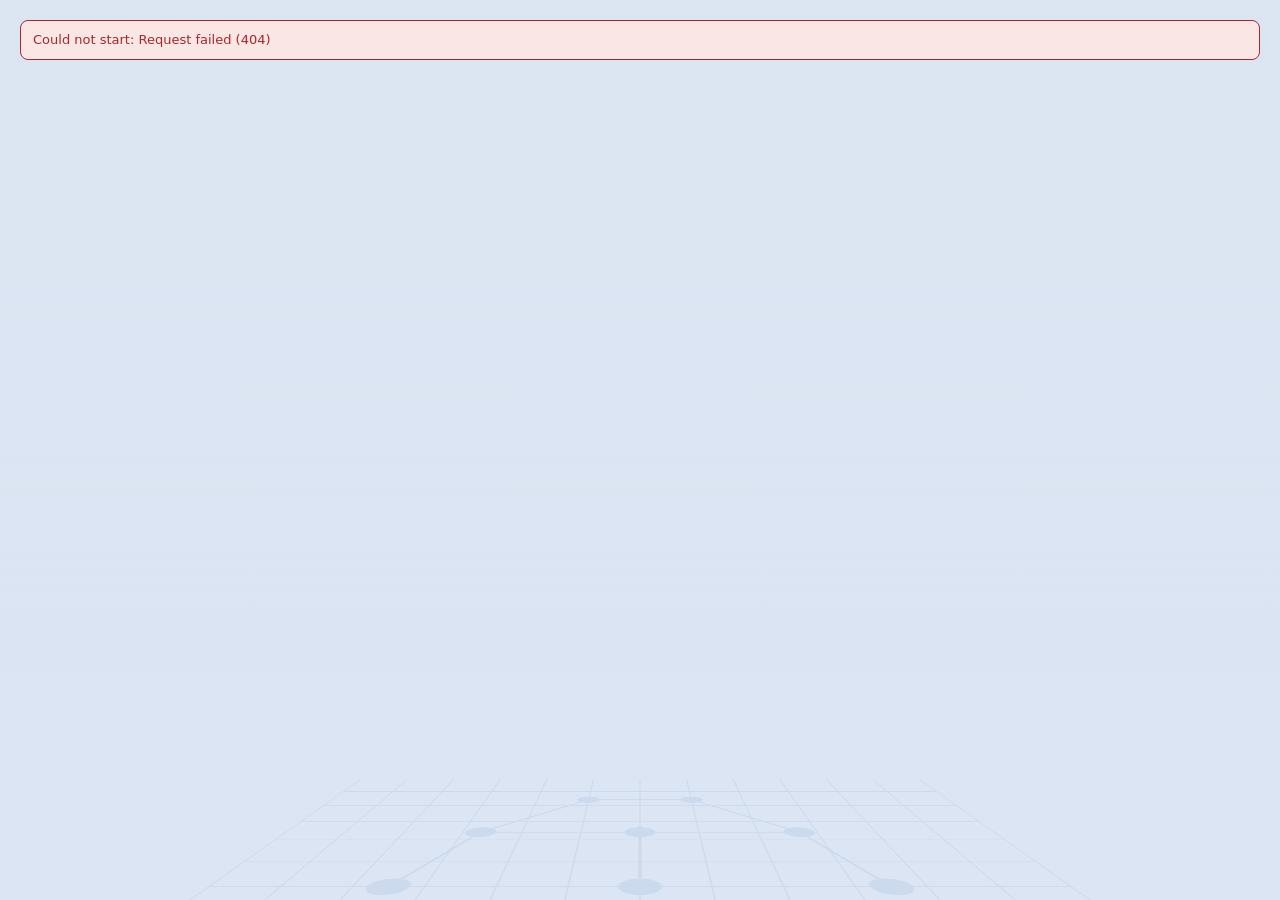
==== commit 84c886f3: "Day-first dates everywhere, live-saving sheets with Excel paste, and submissions with revisions Ever" ====
--- a/workload_app/static/index.html
+++ b/workload_app/static/index.html
@@ -21,6 +21,8 @@
 <link rel="stylesheet" href="guide.css">
 <link rel="stylesheet" href="bringin.css">
 <link rel="stylesheet" href="paths.css">
+<link rel="stylesheet" href="look.css">
+<link rel="stylesheet" href="sheet.css">
 </head>
 <body>
 <div id="voyage" class="voyage-veil" data-opening="Opening Selecao+"></div>
@@ -162,32 +164,57 @@
     </div>
     <div id="ts-cards" class="cards cards-3"></div>
     <section class="panel" id="ts-mix" hidden></section>
-    <section class="panel" id="ts-nightly">
+    <section class="panel setup-guide" id="ts-nightly">
       <h3>Every night, on its own</h3>
       <p class="muted">
-        Each PC on the team asks BISpark for its own export once a day, as soon
-        as it is on the Dar network, signed in with its Windows login, and
-        leaves it in the team's shared folder. Every 6 hours, if anything in the
-        folder is new, your PC sends it here. Nothing is installed:
-        the kits use only what Windows already has.
+        Set this up once and the timesheets keep coming in by themselves.
+        Nothing is installed: the kits use only what Windows already has.
       </p>
-      <div class="row">
-        <label class="field grow">
-          <span>1. The export request, copied from BISpark (F12 → Network → Export → right-click → Copy as PowerShell)</span>
-          <textarea id="nightly-capture" rows="3" placeholder="Paste it here"></textarea>
-        </label>
-      </div>
-      <div class="row">
-        <label class="field grow">
-          <span>2. The team's shared folder</span>
-          <input id="nightly-folder" type="text" placeholder="\\server\share\Selecao">
-        </label>
-        <button class="btn" id="btn-nightly-save" type="button">Save</button>
-      </div>
+      <ol class="flow" aria-label="How the timesheets reach Selecao+">
+        <li class="flow-node"><svg viewBox="0 0 24 24" aria-hidden="true"><rect x="3" y="4" width="18" height="12" rx="2"/><path d="M8 20h8M12 16v4"/></svg><b>Each PC on the team</b><span>asks BISpark for its own export once a day, on the Dar network</span></li>
+        <li class="flow-node"><svg viewBox="0 0 24 24" aria-hidden="true"><path d="M3 7a2 2 0 0 1 2-2h4l2 2h8a2 2 0 0 1 2 2v8a2 2 0 0 1-2 2H5a2 2 0 0 1-2-2z"/></svg><b>The shared folder</b><span>keeps everyone's export in one place</span></li>
+        <li class="flow-node"><svg viewBox="0 0 24 24" aria-hidden="true"><circle cx="12" cy="12" r="9"/><path d="M12 7v5l3 2"/></svg><b>Your PC, every 6 hours</b><span>sends anything new in the folder here</span></li>
+        <li class="flow-node"><svg viewBox="0 0 24 24" aria-hidden="true"><path d="M4 20V10M10 20V4M16 20v-7M22 20H2"/></svg><b>Selecao+</b><span>every tab updates from it</span></li>
+      </ol>
+      <ol class="steps">
+        <li class="step" id="nightly-step-1">
+          <span class="step-num" aria-hidden="true">1</span>
+          <div class="step-body">
+            <label class="step-title" for="nightly-capture">Copy the export request from BISpark</label>
+            <p class="step-hint">In BISpark press F12, open Network, click Export, then right-click the request and choose Copy as PowerShell. Paste it below.</p>
+            <textarea id="nightly-capture" rows="3" placeholder="Paste it here"></textarea>
+          </div>
+        </li>
+        <li class="step" id="nightly-step-2">
+          <span class="step-num" aria-hidden="true">2</span>
+          <div class="step-body">
+            <label class="step-title" for="nightly-folder">Name the team's shared folder</label>
+            <p class="step-hint">The folder every PC on the team can reach. Then press Save.</p>
+            <div class="row">
+              <input id="nightly-folder" class="grow" type="text" placeholder="\\server\share\Selecao">
+              <button class="btn btn-primary" id="btn-nightly-save" type="button">Save</button>
+            </div>
+          </div>
+        </li>
+        <li class="step" id="nightly-step-3">
+          <span class="step-num" aria-hidden="true">3</span>
+          <div class="step-body">
+            <span class="step-title">Run the kit on your PC</span>
+            <p class="step-hint">Download it and run setup.bat once. Your PC then sends new exports every 6 hours.</p>
+            <div class="row"><button class="btn btn-primary" id="btn-nightly-kit" type="button">Kit for my PC</button></div>
+          </div>
+        </li>
+        <li class="step" id="nightly-step-4">
+          <span class="step-num" aria-hidden="true">4</span>
+          <div class="step-body">
+            <span class="step-title">Give the team's PCs their kit</span>
+            <p class="step-hint">Each person runs it once on their own PC, so it exports their timesheet to the shared folder.</p>
+            <div class="row"><button class="btn" id="btn-nightly-team" type="button">Kit for the team's PCs</button></div>
+          </div>
+        </li>
+      </ol>
       <div id="ts-nightly-state"></div>
       <div class="row">
-        <button class="btn btn-primary" id="btn-nightly-kit" type="button">3. Kit for my PC</button>
-        <button class="btn" id="btn-nightly-team" type="button">4. Kit for the team's PCs</button>
         <button class="btn" id="btn-nightly-stop" type="button" hidden>Stop nightly imports</button>
       </div>
     </section>
@@ -535,6 +562,10 @@
 <script src="tabs.js"></script>
 <script src="tables.js"></script>
 <script src="paths.js"></script>
+<script src="look.js"></script>
+<script src="dates.js"></script>
+<script src="sheet.js"></script>
+<script src="subs.js"></script>
 <script src="pocket.js"></script>
 </body>
 </html>
--- a/workload_app/static/app.css
+++ b/workload_app/static/app.css
@@ -232,7 +232,7 @@
 
 /* engineer blocks: a grid of cards rather than one long column */
 .eng-grid { display: grid; gap: 12px; margin-top: 10px;
-  grid-template-columns: repeat(auto-fill, minmax(320px, 1fr)); }
+  grid-template-columns: repeat(auto-fit, minmax(320px, 1fr)); }
 .eng { border: 1px solid var(--border); border-radius: var(--radius);
   padding: 12px 14px; background: var(--surface); min-width: 0; }
 .eng-trend { margin-top: 10px; }
@@ -396,7 +396,7 @@
 .chooser-head p { margin: 2px 0 0; }
 
 .unit-grid { display: grid; gap: 10px;
-  grid-template-columns: repeat(auto-fill, minmax(280px, 1fr)); }
+  grid-template-columns: repeat(auto-fit, minmax(280px, 1fr)); }
 .unit-card { position: relative; display: flex; border: 1px solid var(--border);
   border-radius: var(--radius); background: var(--surface); }
 .unit-card:hover { border-color: var(--accent); }
@@ -1019,7 +1019,7 @@
 .request-time { font-variant-numeric: tabular-nums; font-weight: 600; font-size: 13px; }
 
 .day-grid { display: grid; gap: 12px;
-  grid-template-columns: repeat(auto-fill, minmax(280px, 1fr)); }
+  grid-template-columns: repeat(auto-fit, minmax(280px, 1fr)); }
 .day-card { display: flex; flex-direction: column; background: var(--surface); border: 1px solid var(--border);
   border-radius: var(--radius); padding: 10px 12px; box-shadow: var(--shadow); }
 .day-card.is-over { border-top: 3px solid var(--bad); }
@@ -1168,7 +1168,7 @@
 /* One card per person: how loaded they have been, their free hours, and what
    to ask them. The edge colour is the same signal as the pill. */
 .ci-grid { display: grid; gap: 12px; margin-top: 10px;
-  grid-template-columns: repeat(auto-fill, minmax(320px, 1fr)); }
+  grid-template-columns: repeat(auto-fit, minmax(320px, 1fr)); }
 .ci-card { border: 1px solid var(--border); border-left: 4px solid var(--accent);
   border-radius: var(--radius); padding: 12px 14px; background: var(--surface);
   min-width: 0; display: flex; flex-direction: column; gap: 6px; }
--- a/workload_app/static/showcase.css
+++ b/workload_app/static/showcase.css
@@ -15,7 +15,7 @@
 
 /* ------------------------------------------------------- people cards */
 .pc-panel .panel-head { margin-bottom: 12px; }
-.pc-grid { display: grid; grid-template-columns: repeat(auto-fill, minmax(232px, 1fr)); gap: 14px; }
+.pc-grid { display: grid; grid-template-columns: repeat(auto-fit, minmax(232px, 1fr)); gap: 14px; }
 .pc {
   --pc: var(--accent);
   position: relative; display: flex; flex-direction: column; align-items: stretch; gap: 6px;
--- a/workload_app/static/growth.css
+++ b/workload_app/static/growth.css
@@ -37,7 +37,7 @@
 .gr-score { font-size: 18px; font-variant-numeric: tabular-nums; }
 .gr-prov { grid-column: 1 / -1; font-size: 11px; text-align: right; }
 
-.gr-people { display: grid; gap: 12px; grid-template-columns: repeat(auto-fill, minmax(min(100%, 300px), 1fr)); }
+.gr-people { display: grid; gap: 12px; grid-template-columns: repeat(auto-fit, minmax(min(100%, 300px), 1fr)); }
 .gr-person { border: 1px solid var(--border); border-top: 4px solid var(--pc, var(--accent));
   border-radius: var(--radius); padding: 10px 12px; background: var(--surface);
   display: grid; gap: 8px; align-content: start; }
--- a/workload_app/static/guide.css
+++ b/workload_app/static/guide.css
@@ -26,7 +26,7 @@
 .hg-lane-name { margin-bottom: 8px; font-size: 14px; }
 
 .hg-find { list-style: none; margin: 0; padding: 0; display: grid; gap: 6px;
-  grid-template-columns: repeat(auto-fill, minmax(min(100%, 340px), 1fr)); }
+  grid-template-columns: repeat(auto-fit, minmax(min(100%, 340px), 1fr)); }
 .hg-find li { display: flex; align-items: center; justify-content: space-between; gap: 10px;
   padding: 8px 10px; border-radius: 6px; background: var(--surface-2); }
 .hg-find-where { display: block; font-size: 12px; }
--- a/workload_app/static/look.css
+++ b/workload_app/static/look.css
@@ -0,0 +1,419 @@
+/* Selecao+ — the look (look.js): each path has a colour, each tab a face.
+ *
+ * Plan people is violet, See the workload blue, Read the results orange (the
+ * logo's star) and Set up teal. A tab's header is a deep navy banner with its
+ * icon and its path's colour; its panels carry the same colour in their titles
+ * and a faint wash, so no two parts of the app look the same. Loaded last. */
+
+/* ------------------------------------------------------------ the colours */
+[data-tone="plan"], [data-path="plan"]     { --tone: #6d4bd8; --tone-2: #b04ad1; }
+[data-tone="workload"], [data-path="workload"] { --tone: #1f6fd1; --tone-2: #12a5c4; }
+[data-tone="results"], [data-path="results"]  { --tone: #e2581b; --tone-2: #e8a10c; }
+[data-tone="setup"], [data-path="setup"]    { --tone: #0d8f7f; --tone-2: #3d9be0; }
+@media (prefers-color-scheme: dark) {
+  :root:not([data-theme="light"]) [data-tone="plan"], :root:not([data-theme="light"]) [data-path="plan"]     { --tone: #a28bff; --tone-2: #d77ff0; }
+  :root:not([data-theme="light"]) [data-tone="workload"], :root:not([data-theme="light"]) [data-path="workload"] { --tone: #62a6f2; --tone-2: #45c9e4; }
+  :root:not([data-theme="light"]) [data-tone="results"], :root:not([data-theme="light"]) [data-path="results"]  { --tone: #ff8a4c; --tone-2: #f4bb45; }
+  :root:not([data-theme="light"]) [data-tone="setup"], :root:not([data-theme="light"]) [data-path="setup"]    { --tone: #3cc7b4; --tone-2: #6fb6f0; }
+}
+:root[data-theme="dark"] [data-tone="plan"], :root[data-theme="dark"] [data-path="plan"]     { --tone: #a28bff; --tone-2: #d77ff0; }
+:root[data-theme="dark"] [data-tone="workload"], :root[data-theme="dark"] [data-path="workload"] { --tone: #62a6f2; --tone-2: #45c9e4; }
+:root[data-theme="dark"] [data-tone="results"], :root[data-theme="dark"] [data-path="results"]  { --tone: #ff8a4c; --tone-2: #f4bb45; }
+:root[data-theme="dark"] [data-tone="setup"], :root[data-theme="dark"] [data-path="setup"]    { --tone: #3cc7b4; --tone-2: #6fb6f0; }
+
+[data-tone], [data-path] {
+  --tone-soft: color-mix(in srgb, var(--tone) 11%, var(--surface));
+  --tone-line: color-mix(in srgb, var(--tone) 30%, var(--border));
+  --tone-ink: color-mix(in srgb, var(--tone) 82%, var(--text));
+}
+:root { --navy: #101B2D; --navy-2: #1a2a45; --lift: 0 1px 2px rgba(16, 24, 40, .05), 0 10px 28px -14px rgba(16, 24, 40, .22); }
+
+/* ------------------------------------------------------- the page itself */
+/* A glow at the top of the page in the colour of the tab on show. It sits
+   above the backdrop's fade (body::after), which would otherwise hide it. */
+#main::before {
+  content: ""; position: fixed; inset: 0; z-index: -1; pointer-events: none;
+  background:
+    radial-gradient(900px 460px at 0% -8%, color-mix(in srgb, var(--tone, var(--accent)) 14%, transparent), transparent 70%),
+    radial-gradient(760px 420px at 100% 0%, color-mix(in srgb, var(--tone-2, var(--accent)) 10%, transparent), transparent 70%);
+}
+
+/* The top bar in the logo's navy, so the app reads as one piece. */
+.topbar {
+  background: linear-gradient(100deg, var(--navy) 0%, var(--navy-2) 100%);
+  border-bottom: 0; color: #fff;
+  box-shadow: 0 1px 0 rgba(255, 255, 255, .06) inset, 0 6px 18px -10px rgba(16, 27, 45, .6);
+}
+.topbar .logo { box-shadow: 0 0 0 1px rgba(255, 255, 255, .18); }
+.topbar .brand-divider { background: rgba(255, 255, 255, .18); }
+.topbar .muted, .topbar .brand p { color: rgba(255, 255, 255, .66); }
+.topbar .btn { background: rgba(255, 255, 255, .08); border-color: rgba(255, 255, 255, .2); color: #fff; }
+.topbar .btn:hover { background: rgba(255, 255, 255, .16); }
+.topbar #save-state.pill-ok { background: rgba(89, 200, 150, .18); color: #7fe0b4; }
+
+/* The tabs: each lights up in its own path's colour. */
+.tabs { box-shadow: 0 4px 14px -10px rgba(16, 24, 40, .25); }
+.tab { border-radius: 10px 10px 0 0; transition: color .15s, background .15s; }
+.tab[data-tone]:hover { color: var(--tone-ink); }
+.tab[data-tone].is-active {
+  color: var(--tone-ink); border-bottom-color: var(--tone);
+  background: linear-gradient(to top, color-mix(in srgb, var(--tone) 12%, transparent), transparent);
+}
+.tab[data-tone] .tab-icon { color: var(--tone); }
+.path-chip[data-path] { border-color: var(--tone-line); }
+.path-chip[data-path]::before {
+  content: ""; display: inline-block; width: 8px; height: 8px; border-radius: 50%;
+  margin-right: 7px; vertical-align: 1px; background: linear-gradient(135deg, var(--tone), var(--tone-2));
+}
+.path-chip[data-path].is-on { background: linear-gradient(120deg, var(--tone), var(--tone-2)); border-color: transparent; }
+.path-chip[data-path].is-on::before { background: #fff; }
+body[data-tone] .thumb-bar button.is-active { color: var(--tone); }
+body[data-tone] .thumb-bar button.is-active .tab-icon { background: color-mix(in srgb, var(--tone) 14%, transparent); }
+
+/* ----------------------------------------------------- each tab's header */
+.view[data-tone] .view-head, .view[data-tone] .report-head {
+  position: relative; overflow: hidden; isolation: isolate;
+  align-items: center; padding: 22px 24px; border: 0; border-radius: 18px;
+  color: #fff; margin-bottom: 18px;
+  background:
+    radial-gradient(70% 160% at 100% 0%, color-mix(in srgb, var(--tone-2) 55%, transparent) 0, transparent 62%),
+    radial-gradient(60% 150% at 0% 100%, color-mix(in srgb, var(--tone) 75%, transparent) 0, transparent 70%),
+    linear-gradient(125deg, var(--navy) 0%, var(--navy-2) 100%);
+  box-shadow: 0 14px 34px -18px color-mix(in srgb, var(--tone) 80%, transparent);
+}
+/* Rows of dots, like the logo, fading in from the right. */
+.view[data-tone] .view-head::after, .view[data-tone] .report-head::after {
+  content: ""; position: absolute; inset: 0; z-index: -1; pointer-events: none;
+  background-image: radial-gradient(rgba(255, 255, 255, .22) 1.3px, transparent 1.6px);
+  background-size: 18px 18px;
+  -webkit-mask: linear-gradient(to left, #000 0%, transparent 55%);
+  mask: linear-gradient(to left, #000 0%, transparent 55%);
+}
+.view[data-tone] .view-head > div:not(.row):not(.view-actions),
+.view[data-tone] .report-head > div:not(.row) { flex: 1 1 260px; min-width: 0; }
+.vh-icon {
+  flex: none; width: 54px; height: 54px; border-radius: 16px; display: grid; place-items: center;
+  background: linear-gradient(135deg, var(--tone), var(--tone-2));
+  box-shadow: 0 8px 20px -8px var(--tone), inset 0 1px 0 rgba(255, 255, 255, .3);
+}
+.vh-icon .tab-icon { width: 28px; height: 28px; color: #fff; stroke: #fff; opacity: 1; stroke-width: 1.7; }
+.vh-eyebrow {
+  display: block; font-size: 11px; font-weight: 700; letter-spacing: .09em; text-transform: uppercase;
+  color: color-mix(in srgb, var(--tone) 45%, #fff); margin-bottom: 3px;
+}
+.view[data-tone] .view-head h2, .view[data-tone] .report-head h2 {
+  color: #fff; font-size: 25px; font-weight: 700; letter-spacing: -.02em;
+}
+.view[data-tone] .view-head .muted, .view[data-tone] .report-head .muted {
+  color: rgba(255, 255, 255, .78); font-size: 13.5px; margin-top: 4px;
+}
+.view[data-tone] .view-head .field > span, .view[data-tone] .report-head .field > span { color: rgba(255, 255, 255, .75); }
+.view[data-tone] .view-head .btn:not(.btn-primary), .view[data-tone] .report-head .btn:not(.btn-primary) {
+  background: rgba(255, 255, 255, .1); border-color: rgba(255, 255, 255, .24); color: #fff;
+}
+.view[data-tone] .view-head .btn:not(.btn-primary):hover,
+.view[data-tone] .report-head .btn:not(.btn-primary):hover { background: rgba(255, 255, 255, .18); }
+.view[data-tone] .view-head .btn-primary, .view[data-tone] .report-head .btn-primary {
+  background: #fff; border-color: #fff; color: var(--navy); font-weight: 600;
+}
+.view[data-tone] .view-head select, .view[data-tone] .report-head select,
+.view[data-tone] .view-head input, .view[data-tone] .report-head input {
+  background: rgba(255, 255, 255, .95); color: var(--navy); border-color: transparent;
+}
+.view[data-tone] .view-head .pill, .view[data-tone] .report-head .pill { background: rgba(255, 255, 255, .14); color: #fff; }
+.view[data-tone] .view-head a:not(.btn) { color: #fff; }
+
+/* ------------------------------------------------------------- the panels */
+.view[data-tone] .panel {
+  border-radius: 16px; border-color: color-mix(in srgb, var(--tone) 12%, var(--border));
+  /* A thin line in the path's colours along the top, over a faint wash. */
+  background:
+    linear-gradient(90deg, var(--tone), var(--tone-2)) top / 100% 3px no-repeat,
+    linear-gradient(180deg, color-mix(in srgb, var(--tone) 8%, var(--surface)) 0, var(--surface) 120px);
+  box-shadow: var(--lift);
+}
+.view[data-tone] .panel:hover { box-shadow: 0 1px 2px rgba(16, 24, 40, .05), 0 14px 32px -14px color-mix(in srgb, var(--tone) 35%, transparent); }
+.view[data-tone] .panel > h3, .view[data-tone] .panel > summary > b,
+.view[data-tone] .panel > .dl-head > h3, .view[data-tone] .panel > .panel-head h3 {
+  font-size: 15.5px; font-weight: 700; letter-spacing: -.01em;
+}
+/* A small bar in the path's colour before each panel's title. */
+.view[data-tone] .panel > h3::before, .view[data-tone] .panel > .dl-head > h3::before,
+.view[data-tone] .panel > div:first-child > h3:first-child::before {
+  content: ""; display: inline-block; width: 4px; height: 15px; border-radius: 3px;
+  margin-right: 9px; vertical-align: -2px;
+  background: linear-gradient(var(--tone), var(--tone-2));
+}
+.view[data-tone] .card {
+  border-color: color-mix(in srgb, var(--tone) 12%, var(--border));
+  background: linear-gradient(160deg, color-mix(in srgb, var(--tone) 6%, var(--surface)) 0, var(--surface) 70%);
+  box-shadow: var(--lift);
+}
+.view[data-tone] .card::before { background: linear-gradient(90deg, var(--tone), var(--tone-2)); opacity: .9; }
+.view[data-tone] .card .label { color: var(--tone-ink); font-weight: 600; }
+.view[data-tone] .btn-primary {
+  background: linear-gradient(120deg, var(--tone), color-mix(in srgb, var(--tone) 70%, var(--tone-2)));
+  border-color: transparent; box-shadow: 0 6px 14px -8px var(--tone);
+}
+.view[data-tone] .btn-primary:hover { background: linear-gradient(120deg, var(--tone), color-mix(in srgb, var(--tone) 70%, var(--tone-2))); }
+.view[data-tone] .subtab.is-active { background: linear-gradient(120deg, var(--tone), var(--tone-2)); border-color: transparent; }
+.view[data-tone] .table-wrap thead th, .view[data-tone] .panel table thead th {
+  background: color-mix(in srgb, var(--tone) 7%, var(--surface));
+}
+
+/* ----------------------------------------------- the opening page: paths */
+.path-card[data-path] { position: relative; overflow: hidden; padding: 0 0 18px; gap: 10px; border-radius: 18px;
+  border-color: var(--tone-line); box-shadow: var(--lift); }
+.path-card[data-path]::before {
+  content: ""; display: block; align-self: stretch; height: 74px; margin-bottom: -40px;
+  background:
+    radial-gradient(rgba(255, 255, 255, .25) 1.2px, transparent 1.5px) 0 0 / 14px 14px,
+    linear-gradient(120deg, var(--tone), var(--tone-2));
+}
+.path-card[data-path] > * { margin-left: 18px; margin-right: 18px; }
+.path-card[data-path] .path-card-icon {
+  width: 56px; height: 56px; border-radius: 16px; position: relative;
+  background: var(--surface); color: var(--tone);
+  box-shadow: 0 8px 20px -8px var(--tone), 0 0 0 4px var(--surface);
+}
+.path-card[data-path] .path-card-icon .tab-icon { width: 28px; height: 28px; opacity: 1; stroke-width: 1.7; }
+.path-card[data-path] .path-card-title { font-size: 1.2rem; }
+.path-card[data-path] .path-card-tabs { color: var(--tone-ink); }
+.path-card[data-path]:hover, .path-card[data-path]:focus-visible, .path-card[data-path].is-last { border-color: var(--tone); }
+
+/* --------------------------------------------- set-up screens, as steps */
+.flow {
+  list-style: none; margin: 14px 0 6px; padding: 0;
+  display: grid; grid-template-columns: repeat(4, minmax(0, 1fr)); gap: 26px;
+}
+.flow-node {
+  position: relative; display: flex; flex-direction: column; gap: 3px;
+  padding: 14px; border-radius: 14px; background: var(--tone-soft, var(--surface-2));
+  border: 1px solid var(--tone-line, var(--border));
+}
+.flow-node svg {
+  width: 34px; height: 34px; padding: 7px; border-radius: 10px; margin-bottom: 6px;
+  fill: none; stroke: #fff; stroke-width: 1.8; stroke-linecap: round; stroke-linejoin: round;
+  background: linear-gradient(135deg, var(--tone), var(--tone-2));
+}
+.flow-node b { font-size: 13.5px; }
+.flow-node span { color: var(--muted); font-size: 12.5px; line-height: 1.4; }
+.flow-node:not(:last-child)::after {
+  content: "→"; position: absolute; right: -21px; top: 50%; transform: translateY(-50%);
+  color: var(--tone); font-weight: 700; font-size: 16px;
+}
+.steps { list-style: none; margin: 16px 0 10px; padding: 0; display: grid; gap: 12px; }
+.step {
+  position: relative; display: grid; grid-template-columns: 40px minmax(0, 1fr); gap: 14px;
+  padding: 14px 16px; border-radius: 14px; background: var(--surface);
+  border: 1px solid var(--tone-line, var(--border));
+}
+.step:not(:last-child)::after {
+  /* The line joining one step's number to the next. */
+  content: ""; position: absolute; left: 35px; top: 56px; bottom: -14px; width: 2px;
+  background: linear-gradient(var(--tone-line, var(--border)), transparent);
+}
+.step-num {
+  width: 40px; height: 40px; border-radius: 50%; display: grid; place-items: center;
+  font-weight: 700; font-size: 16px; color: #fff;
+  background: linear-gradient(135deg, var(--tone, var(--accent)), var(--tone-2, var(--accent)));
+  box-shadow: 0 6px 14px -6px var(--tone, var(--accent));
+}
+.step.is-done { border-color: color-mix(in srgb, var(--ok) 35%, var(--border)); }
+.step.is-done .step-num { background: var(--ok); box-shadow: none; font-size: 0; }
+.step.is-done .step-num::before { content: "✓"; font-size: 18px; }
+.step-body { min-width: 0; display: flex; flex-direction: column; gap: 4px; }
+.step-title { font-weight: 700; font-size: 14.5px; }
+.step-hint { color: var(--muted); font-size: 12.5px; margin: 0 0 4px; }
+.step-body textarea, .step-body input[type="text"] { width: 100%; }
+.step-body .row { margin: 4px 0 0; }
+
+/* ---------------------------------------------------------------- phones */
+@media (max-width: 700px) {
+  .view[data-tone] .view-head, .view[data-tone] .report-head { padding: 16px; border-radius: 16px; gap: 12px; align-items: flex-start; }
+  .vh-icon { width: 44px; height: 44px; border-radius: 13px; }
+  .vh-icon .tab-icon { width: 23px; height: 23px; }
+  .view[data-tone] .view-head h2, .view[data-tone] .report-head h2 { font-size: 21px; }
+  .flow { grid-template-columns: 1fr 1fr; gap: 10px; }
+  .flow-node:not(:last-child)::after { display: none; }
+  .step { grid-template-columns: 34px minmax(0, 1fr); gap: 12px; padding: 12px; }
+  .step-num { width: 34px; height: 34px; font-size: 14px; }
+  .step:not(:last-child)::after { left: 28px; top: 48px; }
+}
+@media (prefers-reduced-motion: reduce) { .tab { transition: none; } }
+@media print {
+  .view[data-tone] .view-head, .view[data-tone] .report-head { background: none; color: #000; box-shadow: none; padding: 0; }
+  .view[data-tone] .view-head h2, .view[data-tone] .view-head .muted { color: #000; }
+  .view-head::after, .vh-icon, .vh-eyebrow { display: none; }
+  #main::before { display: none; }
+}
+
+/* The guide's pictures sit inside its own panel, without one of their own. */
+.view[data-tone] .hg-holder .panel { background: transparent; box-shadow: none; border: 0; }
+
+/* Budgets' "how to bring them in": the same numbered steps as the kit. */
+.view[data-tone] ol.bu-steps { list-style: none; counter-reset: bu; padding: 0; margin: 12px 0; display: grid; gap: 10px; }
+.view[data-tone] ol.bu-steps > li {
+  counter-increment: bu; position: relative; padding: 12px 14px 12px 60px; min-height: 52px;
+  border-radius: 14px; border: 1px solid var(--tone-line); background: var(--surface);
+}
+.view[data-tone] ol.bu-steps > li::before {
+  content: counter(bu); position: absolute; left: 12px; top: 10px;
+  width: 34px; height: 34px; border-radius: 50%; display: grid; place-items: center;
+  font-weight: 700; color: #fff; background: linear-gradient(135deg, var(--tone), var(--tone-2));
+  box-shadow: 0 6px 14px -6px var(--tone);
+}
+
+/* ------------------------------------------------ no plain white boxes */
+/* Ahmed (9 Oct): the white boxes and the white space inside them made every
+   tab look bare. So the page itself takes the tab's colour, and every surface
+   on the tab (panels, cards, tables, inputs) is tinted with it rather than
+   white; panels are set apart by a soft shadow and the coloured line on top,
+   not by a white box. */
+:root { --surface-base: #ffffff; --surface-2-base: #f0f2f5; --bg-base: #eef1f6; }
+@media (prefers-color-scheme: dark) {
+  :root:not([data-theme="light"]) { --surface-base: #1b1f26; --surface-2-base: #232830; --bg-base: #12151b; }
+}
+:root[data-theme="dark"] { --surface-base: #1b1f26; --surface-2-base: #232830; --bg-base: #12151b; }
+
+body[data-tone] { --bg: color-mix(in srgb, var(--tone) 9%, var(--bg-base)); background: var(--bg); }
+.view[data-tone] {
+  --surface: color-mix(in srgb, var(--tone) 7%, var(--surface-base));
+  --surface-2: color-mix(in srgb, var(--tone) 9%, var(--surface-2-base));
+  --border: color-mix(in srgb, var(--tone) 16%, var(--surface-2-base));
+}
+.view[data-tone] .panel {
+  border-color: transparent;
+  background:
+    linear-gradient(90deg, var(--tone), var(--tone-2)) top / 100% 3px no-repeat,
+    radial-gradient(120% 90% at 100% 0%, color-mix(in srgb, var(--tone-2) 10%, transparent), transparent 60%),
+    linear-gradient(180deg, color-mix(in srgb, var(--tone) 11%, var(--surface-base)) 0,
+      color-mix(in srgb, var(--tone) 6%, var(--surface-base)) 100%);
+}
+/* The bars above the tab take its colour too. */
+body[data-tone] .tabs, body[data-tone] .path-bar {
+  background: color-mix(in srgb, var(--tone) 6%, var(--surface-base));
+  border-bottom-color: color-mix(in srgb, var(--tone) 14%, var(--surface-2-base));
+}
+body[data-tone] .thumb-bar { background: color-mix(in srgb, var(--tone) 6%, var(--surface-base)); }
+
+/* ---------------------------------------- boxes no taller than needed */
+/* Ahmed (9 Oct): tall boxes with little in them. Panels sit closer, with
+   less padding, and an empty one (look.js marks it .is-slim) is one slim
+   bar: title, button, and the line saying it is empty. */
+.view[data-tone] .panel { padding: 14px 16px; margin-bottom: 12px; }
+.view[data-tone] .panel > h3 + .muted, .view[data-tone] .panel-head .muted { margin-bottom: 6px; }
+.view[data-tone] .panel-head { margin-bottom: 8px; }
+.view[data-tone] .cards { margin-bottom: 12px; }
+.view[data-tone] .split { gap: 12px; }
+.view[data-tone] .empty { padding: 10px 4px; }
+.view[data-tone] .panel.is-slim {
+  display: flex; flex-wrap: wrap; align-items: center; column-gap: 14px; row-gap: 2px;
+  padding: 10px 16px;
+}
+.panel.is-slim > *, .panel.is-slim .panel-head > div { margin: 0; }
+.panel.is-slim .panel-head { display: contents; }
+.panel.is-slim .panel-head > div { display: contents; }
+.panel.is-slim .slim-hide { display: none; }
+.panel.is-slim .slim-note { margin: 0; padding: 0; text-align: left; font-size: 12.5px; color: var(--muted); flex: 1 1 auto; }
+.panel.is-slim h3 { cursor: help; }
+.panel.is-slim .btn, .panel.is-slim .panel-head > .btn { margin-left: auto; }
+@media (max-width: 700px) {
+  .view[data-tone] .panel { padding: 12px; margin-bottom: 10px; }
+}
+.panel.is-slim .slim-note { order: 1; }
+.panel.is-slim .btn, .panel.is-slim .row, .panel.is-slim .view-actions { order: 2; }
+/* A person's day is as tall as their day, not as the busiest one's. */
+.view[data-tone] .day-grid { align-items: start; margin-bottom: 12px; }
+
+/* ---------------------------------------------- a smooth tab bar */
+/* Ahmed (9 Oct): the row of underlined tabs felt poor. The tabs are now soft
+   pills on one frosted bar; a pill in the tab's colour glides to the tab
+   chosen (look.js moves .tab-glider). The paths sit in the same band as a
+   quiet row of chips, so the top reads as one piece. */
+body[data-tone] .tabs {
+  gap: 4px; padding: 8px 16px 6px; border-bottom: 0;
+  background: color-mix(in srgb, color-mix(in srgb, var(--tone) 7%, var(--surface-base)) 86%, transparent);
+  -webkit-backdrop-filter: saturate(1.4) blur(14px); backdrop-filter: saturate(1.4) blur(14px);
+  box-shadow: none; scrollbar-width: none; scroll-behavior: smooth; position: sticky;
+}
+.tabs::-webkit-scrollbar { display: none; }
+.tab-glider {
+  position: absolute; top: 8px; left: 0; height: 36px; width: 0; z-index: 0; border-radius: 999px;
+  pointer-events: none; opacity: 0;
+  background: linear-gradient(120deg, var(--tone, var(--accent)), var(--tone-2, var(--accent)));
+  box-shadow: 0 6px 16px -6px var(--tone, var(--accent));
+  transition: transform .35s cubic-bezier(.3, .9, .3, 1), width .35s cubic-bezier(.3, .9, .3, 1), opacity .2s;
+}
+.tab-glider.is-on { opacity: 1; }
+body[data-tone] .tab {
+  position: relative; z-index: 1; height: 36px; padding: 0 14px; border: 0; border-radius: 999px;
+  color: var(--muted); font-weight: 600; background: none;
+  transition: color .25s, background-color .2s;
+}
+body[data-tone] .tab:hover { color: var(--text); background: color-mix(in srgb, var(--tone) 8%, transparent); }
+body[data-tone] .tab[data-tone] .tab-icon { color: var(--tone); transition: color .25s; }
+body[data-tone] .tab.is-active, body[data-tone] .tab[data-tone].is-active {
+  color: #fff; background: none; border: 0;
+}
+body[data-tone] .tab.is-active .tab-icon { color: #fff; }
+/* Without the glider (it has not been placed yet), the chosen tab still shows. */
+.tabs:not(.has-glider) .tab.is-active { background: linear-gradient(120deg, var(--tone), var(--tone-2)); }
+
+body[data-tone] .path-bar {
+  padding: 2px 16px 10px; border-bottom: 0;
+  background: color-mix(in srgb, color-mix(in srgb, var(--tone) 7%, var(--surface-base)) 86%, transparent);
+  -webkit-backdrop-filter: saturate(1.4) blur(14px); backdrop-filter: saturate(1.4) blur(14px);
+  box-shadow: 0 10px 22px -18px rgba(16, 24, 40, .45);
+}
+body[data-tone] .path-bar-label { font-size: 11.5px; text-transform: uppercase; letter-spacing: .07em; font-weight: 700; }
+body[data-tone] .path-chip { font-size: 12.5px; padding: 3px 11px; background: transparent; transition: background .2s, color .2s; }
+body[data-tone] .path-chip:not(.is-on):hover { background: color-mix(in srgb, var(--tone, var(--accent)) 10%, transparent); }
+body[data-tone] .path-chip:not([data-path]).is-on { background: var(--navy); border-color: var(--navy); }
+
+/* The phone's bar: a floating pill, frosted, above the page. */
+@media (max-width: 700px) {
+  body[data-tone] .thumb-bar:not([hidden]) {
+    left: 10px; right: 10px; bottom: calc(8px + env(safe-area-inset-bottom, 0px));
+    padding: 4px; border: 0; border-radius: 22px;
+    background: color-mix(in srgb, color-mix(in srgb, var(--tone) 7%, var(--surface-base)) 82%, transparent);
+    -webkit-backdrop-filter: saturate(1.4) blur(16px); backdrop-filter: saturate(1.4) blur(16px);
+    box-shadow: 0 12px 30px -10px rgba(16, 24, 40, .4), 0 0 0 1px color-mix(in srgb, var(--tone) 14%, transparent);
+  }
+  body[data-tone] .thumb-bar button { min-height: 52px; border-radius: 18px; transition: background .25s, color .25s; }
+  body[data-tone] .thumb-bar button.is-active { color: #fff; background: linear-gradient(120deg, var(--tone), var(--tone-2)); }
+  body[data-tone] .thumb-bar button.is-active .tab-icon { background: none; }
+  body.has-thumb-bar { padding-bottom: calc(76px + env(safe-area-inset-bottom, 0px)); }
+}
+@media (prefers-reduced-motion: reduce) { .tab-glider, .tabs { transition: none; scroll-behavior: auto; } }
+/* The bar scrolls sideways when the tabs outrun it; its ends fade out so it
+   is plain there is more. */
+body[data-tone] .tabs {
+  -webkit-mask-image: linear-gradient(to right, transparent 0, #000 14px, #000 calc(100% - 40px), transparent 100%);
+  mask-image: linear-gradient(to right, transparent 0, #000 14px, #000 calc(100% - 40px), transparent 100%);
+}
+/* A tab's own sections (Today, Plan vs actual, …) stay on one smooth row
+   that slides sideways on a phone, rather than wrapping into a block. */
+.view[data-tone] .subtabs {
+  display: flex; flex-wrap: nowrap; width: max-content; max-width: 100%; overflow-x: auto;
+  scrollbar-width: none; scroll-behavior: smooth; gap: 2px; padding: 4px;
+  background: color-mix(in srgb, var(--tone) 9%, var(--surface-base));
+  border-color: color-mix(in srgb, var(--tone) 16%, transparent);
+}
+.view[data-tone] .subtabs::-webkit-scrollbar { display: none; }
+.view[data-tone] .subtab { flex: none; font-weight: 600; transition: background .25s, color .25s; }
+.view[data-tone] .subtab:not(.is-active):hover { background: color-mix(in srgb, var(--tone) 10%, transparent); }
+@media (max-width: 700px) {
+  body[data-tone] .path-bar { padding: 8px 16px; }
+}
+
+/* ------------------------------------------- nothing wider than it needs */
+/* look.js marks a box .fits when nothing in it is drawn to fill the width:
+   it is then only as wide as what it holds, and the tab's colour shows
+   beside it. Text keeps to a readable line length, so a long sentence does
+   not stretch a box either. */
+.view[data-tone] .panel.fits { width: fit-content; max-width: 100%; }
+.view[data-tone] .panel p, .view[data-tone] .panel .muted { max-width: 78ch; }
+.view[data-tone] .holiday-prompt > span:first-child { flex: 0 1 auto; }
+.view[data-tone] .panel.fits .panel-head { gap: 16px; }
+.view[data-tone] .day-grid, .view[data-tone] .cards-3 { justify-content: start; }
--- a/workload_app/static/sheet.css
+++ b/workload_app/static/sheet.css
@@ -0,0 +1,170 @@
+/* Selecao+ — schedules as sheets, day-first date boxes, and submissions.
+ * (sheet.js, dates.js, subs.js). Loaded after look.css, and in its colours:
+ * nothing here is plain white; cells take the tab's own tint. */
+
+/* -------------------------------------------------------- a sheet's cells */
+table.gsheet {
+  --cell-line: color-mix(in srgb, var(--tone, var(--accent)) 16%, var(--border));
+  --cell-bg: color-mix(in srgb, var(--tone, var(--accent)) 4%, var(--surface));
+  --cell-on: color-mix(in srgb, var(--tone, var(--accent)) 16%, var(--surface));
+  border-collapse: separate; border-spacing: 0;
+}
+table.gsheet thead th {
+  background: color-mix(in srgb, var(--tone, var(--accent)) 12%, var(--surface));
+  color: var(--tone-ink, var(--text)); font-weight: 600; font-size: 12px;
+  letter-spacing: .01em; white-space: nowrap;
+  border-bottom: 2px solid color-mix(in srgb, var(--tone, var(--accent)) 35%, var(--border));
+}
+table.gsheet tbody td {
+  padding: 0; background: var(--cell-bg);
+  border-right: 1px solid var(--cell-line); border-bottom: 1px solid var(--cell-line);
+  transition: background .12s;
+}
+table.gsheet tbody td:last-child { border-right: 0; }
+table.gsheet tbody tr:nth-child(even) td { background: color-mix(in srgb, var(--tone, var(--accent)) 7%, var(--surface)); }
+table.gsheet tbody tr:hover td { background: color-mix(in srgb, var(--tone, var(--accent)) 10%, var(--surface)); }
+table.gsheet tbody td.num, table.gsheet tbody td:first-child.num { padding: 0 8px; }
+
+/* The boxes are the cells: no white boxes inside boxes. */
+table.gsheet input:not([type="checkbox"]), table.gsheet select, table.gsheet textarea {
+  width: 100%; min-height: 36px; margin: 0;
+  border: 0; border-radius: 0; box-shadow: none; outline: 0;
+  background: transparent; color: var(--text); font: inherit; font-size: 13px;
+  padding: 7px 9px;
+}
+table.gsheet select { appearance: none; -webkit-appearance: none; padding-right: 22px; cursor: pointer;
+  background-image: linear-gradient(45deg, transparent 50%, var(--muted) 50%), linear-gradient(135deg, var(--muted) 50%, transparent 50%);
+  background-position: calc(100% - 12px) 50%, calc(100% - 8px) 50%;
+  background-size: 4px 4px; background-repeat: no-repeat; }
+table.gsheet input::placeholder { color: color-mix(in srgb, var(--muted) 70%, transparent); }
+table.gsheet td:focus-within {
+  background: var(--surface-base, var(--surface)) !important;
+  box-shadow: inset 0 0 0 2px var(--tone, var(--accent));
+  position: relative; z-index: 1;
+}
+table.gsheet td.is-sel { background: var(--cell-on) !important;
+  box-shadow: inset 0 0 0 1px color-mix(in srgb, var(--tone, var(--accent)) 55%, transparent); }
+table.gsheet td.is-bad { box-shadow: inset 0 0 0 2px var(--bad) !important; }
+table.gsheet tr.row-bad td { background: var(--bad-soft) !important; }
+table.gsheet td .btn-danger { margin: 0 6px; }
+table.gsheet td.num input { text-align: right; }
+.edit-table.gsheet td.num input { min-width: 66px; }
+.edit-table.gsheet td:nth-child(2) input { min-width: 200px; }
+
+/* --------------------------------------------------- day-first date boxes */
+input.dayfield {
+  font-variant-numeric: tabular-nums; cursor: text; min-width: 118px;
+  padding-right: 30px !important;
+  background-image: url("data:image/svg+xml,%3Csvg xmlns='http://www.w3.org/2000/svg' viewBox='0 0 24 24' fill='none' stroke='%237b8494' stroke-width='1.8' stroke-linecap='round'%3E%3Crect x='3.5' y='5' width='17' height='15' rx='2.5'/%3E%3Cpath d='M3.5 10h17M8 3v4M16 3v4'/%3E%3C/svg%3E");
+  background-repeat: no-repeat; background-position: right 8px center; background-size: 16px 16px;
+}
+input.dayfield.is-bad { box-shadow: inset 0 0 0 2px var(--bad) !important; color: var(--bad); }
+
+.daypick {
+  position: absolute; z-index: 1000; width: 268px; padding: 10px 10px 8px;
+  border-radius: 14px; border: 1px solid var(--tone-line, var(--border));
+  background: color-mix(in srgb, var(--tone, var(--accent)) 6%, var(--surface-base, var(--surface)));
+  box-shadow: 0 18px 40px -18px rgba(16, 24, 40, .45), 0 2px 6px rgba(16, 24, 40, .08);
+  font-size: 13px; user-select: none;
+}
+.dp-head { display: flex; align-items: center; justify-content: space-between; margin-bottom: 6px; }
+.dp-head b { font-weight: 600; }
+.dp-nav { width: 30px; height: 30px; border-radius: 9px; border: 0; background: transparent;
+  color: var(--text); font-size: 18px; cursor: pointer; }
+.dp-nav:hover { background: color-mix(in srgb, var(--tone, var(--accent)) 14%, transparent); }
+.dp-grid { display: grid; grid-template-columns: repeat(7, 1fr); gap: 2px; }
+.dp-wd { text-align: center; font-size: 11px; color: var(--muted); padding: 4px 0; }
+.dp-day { height: 32px; border: 0; border-radius: 9px; background: transparent; color: var(--text);
+  font: inherit; cursor: pointer; font-variant-numeric: tabular-nums; }
+.dp-day:hover { background: color-mix(in srgb, var(--tone, var(--accent)) 14%, transparent); }
+.dp-day.is-weekend { color: var(--muted); }
+.dp-day.is-today { box-shadow: inset 0 0 0 1.5px var(--tone, var(--accent)); }
+.dp-day.is-on { background: linear-gradient(135deg, var(--tone, var(--accent)), var(--tone-2, var(--accent))); color: #fff; font-weight: 600; }
+.dp-day:disabled { opacity: .3; cursor: default; }
+.dp-foot { display: flex; align-items: center; justify-content: space-between; margin-top: 6px;
+  padding-top: 6px; border-top: 1px solid var(--tone-line, var(--border)); }
+.dp-link { border: 0; background: transparent; color: var(--tone-ink, var(--accent)); font: inherit;
+  font-weight: 600; cursor: pointer; padding: 4px 6px; border-radius: 7px; }
+.dp-link:hover { background: color-mix(in srgb, var(--tone, var(--accent)) 12%, transparent); }
+.dp-hint { color: var(--muted); font-size: 11.5px; }
+
+/* ------------------------------------------------- the project saves itself */
+.save-chip { display: inline-flex; align-items: center; gap: 6px; font-size: 13px; padding: 6px 12px;
+  border-radius: 999px; background: var(--ok-soft); color: var(--ok); font-weight: 500; }
+.save-chip::before { content: "✓"; font-weight: 700; }
+.save-chip.is-typing, .save-chip.is-saving { background: var(--accent-soft); color: var(--accent); }
+.save-chip.is-typing::before, .save-chip.is-saving::before { content: "•"; animation: save-pulse 1s infinite; }
+.save-chip.is-held { background: var(--warn-soft); color: var(--warn); }
+.save-chip.is-held::before { content: "!"; }
+.save-chip.is-bad { background: var(--bad-soft); color: var(--bad); }
+.save-chip.is-bad::before { content: "✕"; }
+@keyframes save-pulse { 50% { opacity: .3; } }
+.toast.warn { border-left-color: var(--warn); }
+
+/* ----------------------------------------------------------- submissions */
+.sub-filters { display: flex; flex-wrap: wrap; gap: 8px; margin: 4px 0 12px; }
+.sub-filter { display: inline-flex; align-items: center; gap: 7px; padding: 6px 12px 6px 6px;
+  border-radius: 999px; border: 1px solid var(--tone-line, var(--border)); cursor: pointer;
+  background: color-mix(in srgb, var(--tone, var(--accent)) 5%, var(--surface)); color: var(--text); font: inherit; font-size: 13px; }
+.sub-filter b { min-width: 26px; height: 24px; padding: 0 7px; border-radius: 999px; display: inline-grid; place-items: center;
+  background: color-mix(in srgb, var(--tone, var(--accent)) 14%, transparent); font-variant-numeric: tabular-nums; }
+.sub-filter.f-late b { background: var(--bad-soft); color: var(--bad); }
+.sub-filter.f-returned b { background: var(--warn-soft); color: var(--warn); }
+.sub-filter.f-accepted b { background: var(--ok-soft); color: var(--ok); }
+.sub-filter.is-on { background: linear-gradient(120deg, var(--tone, var(--accent)), var(--tone-2, var(--accent))); color: #fff; border-color: transparent; }
+.sub-filter.is-on b { background: rgba(255, 255, 255, .22); color: #fff; }
+
+.subs-table td.sub-what { padding: 7px 10px; min-width: 210px; max-width: 320px; }
+.subs-table td.sub-what.is-old { padding-left: 26px; }
+.subs-table td.sub-rev input { min-width: 54px; max-width: 70px; font-weight: 600; }
+.subs-table td.sub-purpose select { min-width: 74px; }
+.subs-table td.sub-code select { min-width: 132px; }
+.subs-table td.sub-reason input { min-width: 190px; }
+.subs-table td:nth-child(2) { padding: 6px 8px; white-space: nowrap; }
+.subs-table .sub-actions { padding: 0 6px; white-space: nowrap; text-align: right; }
+.subs-table .sub-hint { padding: 0 10px; text-align: right; }
+.sub-meta { display: flex; flex-wrap: wrap; align-items: center; gap: 6px; margin-top: 3px; }
+.sub-fold { border: 0; background: transparent; color: var(--tone-ink, var(--accent)); font: inherit;
+  font-size: 12px; font-weight: 600; cursor: pointer; padding: 0; }
+.sub-x { color: var(--muted); }
+
+.sub-chip { display: inline-flex; align-items: center; gap: 6px; padding: 4px 10px 4px 8px; border-radius: 999px;
+  font-size: 12.5px; font-weight: 600; background: var(--surface-2); color: var(--muted); }
+.sub-chip small { font-weight: 500; opacity: .8; margin-left: 2px; }
+.sub-dot { width: 8px; height: 8px; border-radius: 50%; background: currentColor; flex: none; }
+.st-planned { --st: var(--accent); --st-soft: var(--accent-soft); }
+.st-late { --st: var(--bad); --st-soft: var(--bad-soft); }
+.st-with_client { --st: #7a4fd0; --st-soft: color-mix(in srgb, #7a4fd0 14%, var(--surface)); }
+.st-returned { --st: var(--bad); --st-soft: var(--bad-soft); }
+.st-comments { --st: var(--warn); --st-soft: var(--warn-soft); }
+.st-accepted { --st: var(--ok); --st-soft: var(--ok-soft); }
+.st-none { --st: var(--muted); --st-soft: var(--surface-2); }
+.sub-chip[class*="st-"] { background: var(--st-soft); color: var(--st); }
+.sub-row.is-old td { opacity: .78; }
+.sub-row[data-status="late"] td:first-child, .sub-row[data-status="returned"] td:first-child { box-shadow: inset 3px 0 0 var(--bad); }
+.sub-row[data-status="comments"] td:first-child { box-shadow: inset 3px 0 0 var(--warn); }
+.sub-row[data-status="with_client"] td:first-child { box-shadow: inset 3px 0 0 #7a4fd0; }
+.sub-row[data-status="accepted"] td:first-child { box-shadow: inset 3px 0 0 var(--ok); }
+.sub-row.is-saving td { background-image: linear-gradient(90deg, transparent, color-mix(in srgb, var(--tone, var(--accent)) 10%, transparent), transparent); }
+.sub-row.is-saved td:nth-child(2) { box-shadow: inset 0 -2px 0 var(--ok); }
+
+.sub-trail { display: inline-flex; align-items: center; gap: 3px; }
+.sub-mark { display: inline-flex; align-items: center; gap: 2px; padding: 1px 6px; border-radius: 6px;
+  font-size: 11px; font-weight: 600; background: var(--st-soft); color: var(--st); }
+.sub-mark b { font-weight: 800; }
+.sub-mark + .sub-mark::before { content: "›"; color: var(--muted); margin: 0 3px 0 -1px; font-weight: 400; }
+
+@media (max-width: 700px) {
+  table.gsheet input:not([type="checkbox"]), table.gsheet select { min-height: 42px; font-size: 15px; }
+  .subs-table td.sub-what { min-width: 170px; }
+  .daypick { width: min(300px, calc(100vw - 16px)); }
+  .dp-day { height: 38px; }
+}
+
+/* On a phone the deliverable stays in view while the rest of its row scrolls. */
+@media (max-width: 700px) {
+  .subs-table th:first-child, .subs-table td.sub-what {
+    position: sticky; left: 0; z-index: 2; min-width: 150px; max-width: 170px; white-space: normal;
+    background: color-mix(in srgb, var(--tone, var(--accent)) 9%, var(--surface-base, var(--surface))) !important;
+  }
+}
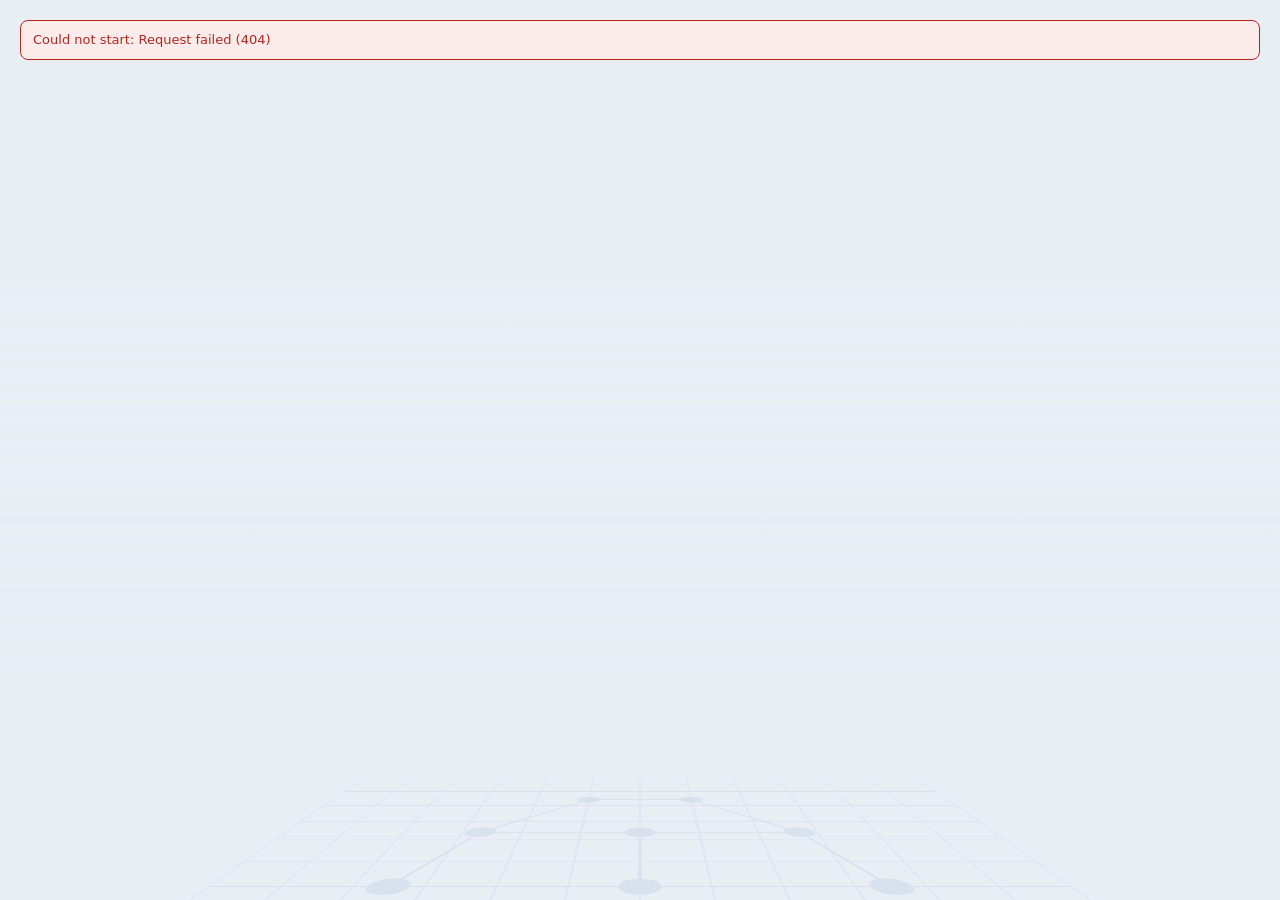
==== commit 4f2bb14b: "Control kit: own colours, message bars, number boxes with sums, searchable drop-downs, table filters" ====
--- a/workload_app/static/index.html
+++ b/workload_app/static/index.html
@@ -22,7 +22,11 @@
 <link rel="stylesheet" href="bringin.css">
 <link rel="stylesheet" href="paths.css">
 <link rel="stylesheet" href="look.css">
+<link rel="stylesheet" href="focus.css">
 <link rel="stylesheet" href="sheet.css">
+<link rel="stylesheet" href="video.css">
+<link rel="stylesheet" href="kit.css">
+<link rel="stylesheet" href="polish.css">
 </head>
 <body>
 <div id="voyage" class="voyage-veil" data-opening="Opening Selecao+"></div>
@@ -96,20 +100,21 @@
 <nav class="tabs" id="tabs" role="tablist" hidden>
   <button class="tab is-active" data-view="overview" role="tab"><svg class="tab-icon" viewBox="0 0 24 24" aria-hidden="true"><rect x="3" y="3" width="7" height="9" rx="1.5"/><rect x="14" y="3" width="7" height="5" rx="1.5"/><rect x="14" y="12" width="7" height="9" rx="1.5"/><rect x="3" y="16" width="7" height="5" rx="1.5"/></svg><span>Overview</span></button>
   <button class="tab" data-view="planner" role="tab"><svg class="tab-icon" viewBox="0 0 24 24" aria-hidden="true"><rect x="3" y="4" width="18" height="17" rx="2"/><path d="M3 9h18M8 2v4M16 2v4M7 13h4M7 17h7"/></svg><span>Planner</span></button>
-  <button class="tab" data-view="checkins" role="tab"><svg class="tab-icon" viewBox="0 0 24 24" aria-hidden="true"><circle cx="12" cy="7.5" r="3.5"/><path d="M5 20a7 7 0 0 1 14 0"/><path d="m15.5 14.5 2 2 3.5-4"/></svg><span>Check-ins</span></button>
-  <button class="tab" data-view="weekly" role="tab"><svg class="tab-icon" viewBox="0 0 24 24" aria-hidden="true"><path d="M6 3h9l4 4v14H6z"/><path d="M14 3v5h5M9 13h7M9 17h5"/></svg><span>Weekly</span></button>
+  <button class="tab" data-view="checkins" role="tab"><svg class="tab-icon" viewBox="0 0 24 24" aria-hidden="true"><circle cx="12" cy="7.5" r="3.5"/><path d="M5 20a7 7 0 0 1 14 0"/><path d="m15.5 14.5 2 2 3.5-4"/></svg><span>Who needs help</span></button>
+  <button class="tab" data-view="weekly" role="tab"><svg class="tab-icon" viewBox="0 0 24 24" aria-hidden="true"><path d="M6 3h9l4 4v14H6z"/><path d="M14 3v5h5M9 13h7M9 17h5"/></svg><span>Weekly report</span></button>
   <button class="tab" data-view="tasks" role="tab"><svg class="tab-icon" viewBox="0 0 24 24" aria-hidden="true"><rect x="3" y="3" width="18" height="18" rx="3"/><path d="m8 12 3 3 5-6"/></svg><span>Tasks</span></button>
   <button class="tab" data-view="projects" role="tab"><svg class="tab-icon" viewBox="0 0 24 24" aria-hidden="true"><path d="M3 7a2 2 0 0 1 2-2h4l2 2h8a2 2 0 0 1 2 2v8a2 2 0 0 1-2 2H5a2 2 0 0 1-2-2z"/></svg><span>Projects</span></button>
   <button class="tab" data-view="budgets" role="tab"><svg class="tab-icon" viewBox="0 0 24 24" aria-hidden="true"><circle cx="12" cy="12" r="9"/><path d="M12 3v9h9"/></svg><span>Budgets</span></button>
   <button class="tab" data-view="reports" role="tab"><svg class="tab-icon" viewBox="0 0 24 24" aria-hidden="true"><path d="M4 20V10M10 20V4M16 20v-7M22 20H2"/></svg><span>Reports</span></button>
-  <button class="tab" data-view="growth" role="tab"><svg class="tab-icon" viewBox="0 0 24 24" aria-hidden="true"><path d="M12 21v-9"/><path d="M12 12c0-4 3-7 8-7 0 5-3 7-8 7z"/><path d="M12 15c0-3-2.5-5.5-7-5.5 0 4 2.5 5.5 7 5.5z"/></svg><span>Growth</span></button>
-  <button class="tab" data-view="resourcing" role="tab"><svg class="tab-icon" viewBox="0 0 24 24" aria-hidden="true"><path d="M7 4 3 8l4 4M3 8h13M17 12l4 4-4 4M21 16H8"/></svg><span>Resourcing</span></button>
+  <button class="tab" data-view="growth" role="tab"><svg class="tab-icon" viewBox="0 0 24 24" aria-hidden="true"><path d="M12 21v-9"/><path d="M12 12c0-4 3-7 8-7 0 5-3 7-8 7z"/><path d="M12 15c0-3-2.5-5.5-7-5.5 0 4 2.5 5.5 7 5.5z"/></svg><span>Goals and growth</span></button>
+  <button class="tab" data-view="resourcing" role="tab"><svg class="tab-icon" viewBox="0 0 24 24" aria-hidden="true"><path d="M7 4 3 8l4 4M3 8h13M17 12l4 4-4 4M21 16H8"/></svg><span>Team staffing</span></button>
   <button class="tab" data-view="team" role="tab"><svg class="tab-icon" viewBox="0 0 24 24" aria-hidden="true"><circle cx="9" cy="8" r="3.5"/><path d="M2.5 20a6.5 6.5 0 0 1 13 0"/><path d="M16 4.5a3.5 3.5 0 0 1 0 7M18 14.5a6.5 6.5 0 0 1 3.5 5.5"/></svg><span>Team</span></button>
   <button class="tab" data-view="timesheets" role="tab"><svg class="tab-icon" viewBox="0 0 24 24" aria-hidden="true"><circle cx="12" cy="12" r="9"/><path d="M12 7v5l3 2"/></svg><span>Timesheets</span></button>
   <button class="tab" data-view="bringin" role="tab"><svg class="tab-icon" viewBox="0 0 24 24" aria-hidden="true"><path d="M12 3v12"/><path d="m7 10 5 5 5-5"/><path d="M4 17v2a2 2 0 0 0 2 2h12a2 2 0 0 0 2-2v-2"/></svg><span>Bring in data</span></button>
+  <button class="tab" data-view="video" role="tab"><svg class="tab-icon" viewBox="0 0 24 24" aria-hidden="true"><rect x="3" y="5" width="18" height="14" rx="3"/><path d="m10 9 5 3-5 3z"/></svg><span>Summary video</span></button>
   <button class="tab" data-view="guide" role="tab"><svg class="tab-icon" viewBox="0 0 24 24" aria-hidden="true"><circle cx="12" cy="12" r="9"/><path d="M9.5 9.5a2.5 2.5 0 1 1 3.5 2.3c-.6.3-1 .9-1 1.6v.6"/><circle cx="12" cy="17.2" r=".6"/></svg><span>How to use</span></button>
-  <button class="tab" data-view="reference" role="tab"><svg class="tab-icon" viewBox="0 0 24 24" aria-hidden="true"><path d="M4 5a2 2 0 0 1 2-2h13v16H6a2 2 0 0 0-2 2z"/><path d="M4 21V5M8 7h7"/></svg><span>Reference</span></button>
-  <button class="tab" data-view="admin" id="tab-admin" role="tab" hidden><svg class="tab-icon" viewBox="0 0 24 24" aria-hidden="true"><rect x="4" y="10" width="16" height="11" rx="2"/><path d="M8 10V7a4 4 0 0 1 8 0v3"/></svg><span>Admin</span></button>
+  <button class="tab" data-view="reference" role="tab"><svg class="tab-icon" viewBox="0 0 24 24" aria-hidden="true"><path d="M4 5a2 2 0 0 1 2-2h13v16H6a2 2 0 0 0-2 2z"/><path d="M4 21V5M8 7h7"/></svg><span>Scoring rules</span></button>
+  <button class="tab" data-view="admin" id="tab-admin" role="tab" hidden><svg class="tab-icon" viewBox="0 0 24 24" aria-hidden="true"><rect x="4" y="10" width="16" height="11" rx="2"/><path d="M8 10V7a4 4 0 0 1 8 0v3"/></svg><span>Accounts</span></button>
 </nav>
 
 <main id="main" hidden>
@@ -118,8 +123,8 @@
   <section class="view is-active" id="view-overview">
     <div class="view-head">
       <div>
-        <h2>Portfolio and team</h2>
-        <p class="muted">Everything on this page is for the year chosen on the right — the budget in hand, what has been booked against it, and how the team is tracking.</p>
+        <h2>The year so far</h2>
+        <p class="muted">Everything on this page is for the year chosen on the right: the budget in hand, what has been booked against it, and how the team is tracking.</p>
       </div>
       <label class="field inline">
         <span>Workload year</span>
@@ -223,8 +228,8 @@
       <p class="muted">
         Choose everyone's export together, or just the ones that changed. Each
         row goes to whoever booked it, so there is nobody to pick. Somebody new
-        joins the team, and a job number with no project becomes one — named by
-        its number, with its phases as deliverables — for you to confirm on
+        joins the team, and a job number with no project becomes one, named by
+        its number, with its phases as deliverables, for you to confirm on
         Projects. To bring in the budgets in the same go, use Bring in data.
       </p>
       <div class="row">
@@ -306,11 +311,11 @@
   <section class="view" id="view-tasks">
     <div class="view-head">
       <div>
-        <h2>Task management</h2>
-        <p class="muted">The work in front of the team, who it belongs to, and whether it fits in the days available. This tab stands on its own — nothing here touches the timesheet, a project's progress or anyone's CPI.</p>
-      </div>
-      <div class="row-actions">
-        <button class="btn" id="btn-task-settings" type="button">Working day…</button>
+        <h2>Tasks</h2>
+        <p class="muted">The work in front of the team, who it belongs to, and whether it fits in the days available. This tab stands on its own. Nothing here touches the timesheet, a project's progress or anyone's CPI.</p>
+      </div>
+      <div class="row-actions">
+        <button class="btn" id="btn-task-settings" type="button">Working hours…</button>
         <button class="btn" id="btn-task-submissions" type="button">Submission tasks…</button>
         <button class="btn" id="btn-task-meeting" type="button">Weekly meeting…</button>
         <button class="btn btn-primary" id="btn-add-task" type="button">Add task</button>
@@ -349,7 +354,7 @@
     <div class="view-head">
       <div>
         <h2>Team</h2>
-        <p class="muted">Who this unit's engineers are. Everything follows from here — the split on each deliverable, capacity and the scorecard.</p>
+        <p class="muted">Who this unit's engineers are. Everything follows from here: the split on each deliverable, capacity and the scorecard.</p>
       </div>
       <button class="btn btn-primary" id="btn-add-engineer" type="button">Add engineer</button>
     </div>
@@ -361,7 +366,7 @@
   <section class="view" id="view-reference">
     <div class="view-head">
       <div>
-        <h2>Reference tables</h2>
+        <h2>Scoring rules</h2>
         <p class="muted">The project types and the rules of credit every deliverable is measured against.</p>
       </div>
       <div id="reference-lock"></div>
@@ -374,7 +379,7 @@
     <div class="view-head">
       <div>
         <h2>What do you want to do?</h2>
-        <p class="muted">Pick a path and only its tabs stay in the bar, in the order you need them. Change it any time with Show, above.</p>
+        <p class="muted">Three questions. Pick yours and only its tabs stay in the bar; each tab opens on its answer. Change it any time with Show tabs for, above.</p>
       </div>
     </div>
     <div id="paths-body"></div>
@@ -389,6 +394,17 @@
       </div>
     </div>
     <div id="bringin-body"><div class="empty">Working it out…</div></div>
+  </section>
+
+  <!-- ---------------------------------------------------------- video -->
+  <section class="view" id="view-video">
+    <div class="view-head">
+      <div>
+        <h2>Summary video</h2>
+        <p class="muted">A short video of our week, of how we're doing, or both, made from the app's own results.</p>
+      </div>
+    </div>
+    <div id="video-body"></div>
   </section>
 
   <!-- ---------------------------------------------------------- guide -->
@@ -425,7 +441,7 @@
   <section class="view" id="view-checkins">
     <div class="view-head">
       <div>
-        <h2>Check-ins</h2>
+        <h2>Who needs help</h2>
         <p class="muted">Who has free hours, who has been overloaded and needs a lighter week, who is fresh and can take more, and what to ask each person. Nothing to fill in: it all comes from the timesheets, the tasks and the calendar.</p>
       </div>
       <div class="row-actions">
@@ -443,7 +459,7 @@
   <section class="view" id="view-growth">
     <div class="view-head">
       <div>
-        <h2>Growth</h2>
+        <h2>Goals and growth</h2>
         <p class="muted">Development time every week for everybody, goals set for each person every quarter and reviewed after three months, and KPIs that differ by grade: a manager is measured on supporting and developing the team, and nobody is ranked against a different grade.</p>
       </div>
       <div class="row-actions">
@@ -491,7 +507,7 @@
   <section class="view" id="view-resourcing">
     <div class="view-head">
       <div>
-        <h2>Resourcing</h2>
+        <h2>Team staffing</h2>
         <p class="muted">Who is in which team, and where the work is not where the people are.</p>
       </div>
       <div class="row-actions">
@@ -563,9 +579,13 @@
 <script src="tables.js"></script>
 <script src="paths.js"></script>
 <script src="look.js"></script>
+<script src="focus.js"></script>
 <script src="dates.js"></script>
 <script src="sheet.js"></script>
 <script src="subs.js"></script>
+<script src="video.js"></script>
 <script src="pocket.js"></script>
+<script src="kit.js"></script>
+<script src="pick.js"></script>
 </body>
 </html>
--- a/workload_app/static/app.css
+++ b/workload_app/static/app.css
@@ -1043,6 +1043,8 @@
 .block-meeting .block-kind, .block-task .block-kind { color: var(--muted); }
 .block-meeting { background: var(--ok-soft); }
 .block-management { background: var(--ok-soft); }
+.block-half_day { background: var(--warn-soft); }
+.block-half_day .block-kind { color: var(--warn); }
 .block-management .block-kind { color: var(--ok); }
 .block-development { background: var(--accent-soft); }
 .block-development .block-kind { color: var(--accent); }
@@ -1387,3 +1389,91 @@
     width: auto; max-height: 70vh; overflow: auto;
   }
 }
+
+/* Official holidays: one list for the site */
+.official-panel { display: grid; gap: 10px; }
+.official-panel h4 { margin: 6px 0 0; }
+.official-add { display: flex; flex-wrap: wrap; gap: 8px; align-items: center; }
+.official-add .grow { flex: 1 1 160px; min-width: 0; }
+.official-day.is-off .request-what b { text-decoration: line-through; color: var(--muted); }
+
+/* A submission's preparation on the day plan: tap it to open the submission */
+.block.is-tappable { cursor: pointer; }
+.needs-sources { margin: 12px 0 4px; }
+.needs-sources summary { cursor: pointer; font-weight: 600; }
+.needs-sources tr.is-tappable { cursor: pointer; }
+.needs-sources tr.is-tappable:hover, .needs-sources tr.is-tappable:focus-visible { background: var(--accent-soft, rgba(80, 90, 200, .08)); }
+.block.is-tappable:hover, .block.is-tappable:focus-visible { outline: 2px solid var(--accent); outline-offset: -2px; }
+
+/* The sheet on the right: one submission, opened from its preparation */
+.side-sheet {
+  position: fixed; top: 0; right: 0; bottom: 0; z-index: 60;
+  width: min(420px, 100vw); display: flex; flex-direction: column;
+  background: var(--surface); border-left: 1px solid var(--border);
+  box-shadow: -10px 0 30px rgba(10, 14, 20, .18);
+}
+.side-sheet[hidden] { display: none; }
+.side-head {
+  display: flex; align-items: center; justify-content: space-between; gap: 10px;
+  padding: 14px 16px; background: var(--navy, #1f2a44); color: #fff;
+}
+.side-head h3 { margin: 0; font-size: 16px; color: inherit; }
+.side-head .side-close { color: inherit; }
+.side-body { overflow-y: auto; padding: 14px 16px 24px; }
+@media (min-width: 900px) { body.side-open main { margin-right: 420px; } }
+.sub-card { display: flex; flex-direction: column; gap: 12px; }
+.sub-card-job { margin: 0; font-size: 13px; color: var(--muted); }
+.sub-card-part { display: flex; flex-direction: column; gap: 8px; padding: 12px;
+  border: 1px solid var(--border); border-radius: 10px; background: var(--surface-2); }
+.sub-card-part h4 { margin: 0; }
+.sub-card-grid { display: grid; grid-template-columns: 1fr 1fr; gap: 8px 10px; }
+.sub-field { display: flex; flex-direction: column; gap: 3px; min-width: 0; }
+.sub-field .sub-label { font-size: 12px; font-weight: 600; color: var(--muted); }
+.sub-field input, .sub-field select { width: 100%; min-width: 0; }
+.sub-field .is-saved { outline: 2px solid var(--ok); }
+.sub-people { display: flex; flex-wrap: wrap; gap: 6px; }
+.sub-person { border: 1px solid var(--border); background: var(--surface); border-radius: 999px;
+  padding: 5px 12px; font: inherit; cursor: pointer; }
+.sub-person.is-on { background: var(--accent); border-color: var(--accent); color: #fff; }
+.bd-hours .bd-hours-box { width: 80px; }
+.sub-card-status { display: flex; flex-wrap: wrap; align-items: center; gap: 8px; }
+.sub-pick { max-width: 220px; }
+.sub-who-btn { border: 0; background: none; font: inherit; color: var(--accent); cursor: pointer; text-align: left; padding: 2px 0; }
+.sub-who-btn.is-empty { color: var(--warn); font-weight: 600; }
+/* Date history: a planned day that moved keeps where it was (subs.js). */
+.sub-slip { display: block; margin-top: 3px; border: 0; padding: 1px 7px; border-radius: 999px; font: inherit;
+  font-size: 11px; font-weight: 600; cursor: pointer; background: var(--surface-2); color: var(--muted); white-space: nowrap; }
+.sub-slip.is-later { background: var(--warn-soft); color: var(--warn); }
+.slip-strip { width: 100%; max-width: 360px; height: auto; display: block; }
+.slip-axis { stroke: var(--border); stroke-width: 2; }
+.slip-move { fill: none; stroke: var(--warn); stroke-width: 1.6; stroke-dasharray: 4 4; }
+.slip-was { fill: var(--surface); stroke: var(--muted); stroke-width: 2; }
+.slip-now { fill: var(--accent); stroke: var(--accent); stroke-width: 2; }
+.slip-day { font-size: 10.5px; fill: var(--muted); }
+.slip-day.is-now { fill: var(--text); font-weight: 700; }
+.slip-key { display: flex; align-items: center; flex-wrap: wrap; gap: 6px; margin: 0; }
+.slip-key-was, .slip-key-now { display: inline-block; width: 10px; height: 10px; border-radius: 50%; }
+.slip-key-was { border: 2px solid var(--muted); background: var(--surface); }
+.slip-key-now { background: var(--accent); }
+.slip-log { margin: 0; padding-left: 18px; display: flex; flex-direction: column; gap: 4px; font-size: 13px; }
+.slip-log li small { display: block; }
+/* People needed, month by month (planner.js, charts.monthForecast). */
+.mf-bar { fill: var(--series-1); }
+.mf-bar.is-busy { fill: var(--series-4); }
+.mf-bar.is-over { fill: var(--bad); }
+.mf-bar.is-pending { fill: none; stroke: var(--muted); stroke-dasharray: 3 3; }
+.mf-value { font-size: 12px; font-weight: 700; fill: var(--text); }
+.mf-value.is-over { fill: var(--bad); }
+.mf-have { stroke: var(--text); stroke-width: 2; }
+.mf-well { stroke: var(--ok); stroke-width: 2; stroke-dasharray: 5 4; }
+.mf-tag { font-size: 10.5px; font-weight: 650; }
+.mf-tag-have { fill: var(--text); }
+.mf-tag-well { fill: var(--ok); }
+.swatch.mf-sw-needed { background: var(--series-1); }
+.swatch-line.mf-sw-have { border-top: 2px solid var(--text); }
+.swatch-line.mf-sw-well { border-top-color: var(--ok); }
+.mf-months { margin: 6px 0 0; padding-left: 18px; font-size: 13px; }
+.needs-months { margin: 16px 0 6px; }
+.needs-months h4 { margin: 0 0 4px; }
+.subs-panel .panel-actions { flex: 0 0 auto; display: flex; gap: 6px; align-items: flex-start; }
+.mf-value.is-pending { font-size: 9.5px; font-weight: 600; fill: var(--muted); }
--- a/workload_app/static/showcase.css
+++ b/workload_app/static/showcase.css
@@ -340,3 +340,4 @@
 .idea-body p { margin: 3px 0 8px; font-size: 13px; color: var(--muted); line-height: 1.45; }
 .idea-none { padding: 12px 14px; border-radius: 12px; background: var(--ok-soft); color: var(--ok); font-weight: 600; }
 .pc-you { margin-left: 6px; font-size: 11px; vertical-align: middle; }
+.scape3d-rest { margin-left: 6px; color: #fff; background: var(--bad); font-weight: 650; font-size: 10px; padding: 0 6px; border-radius: 999px; }
--- a/workload_app/static/budgets.css
+++ b/workload_app/static/budgets.css
@@ -48,3 +48,30 @@
   .bu-who li { grid-template-columns: minmax(0, 1fr) 3.4em; }
   .bu-who-bar { grid-column: 1 / -1; grid-row: 2; }
 }
+
+/* Who worked on a job: inside or outside the team, unit by unit */
+.bu-onjob { display: grid; gap: 8px; }
+.bu-onjob .bu-who li { grid-template-columns: minmax(0, 1fr) 3.4em auto; }
+.bu-unit { border: 1px solid var(--border); border-radius: 10px; padding: 8px 10px; }
+.bu-unit summary { cursor: pointer; display: flex; flex-wrap: wrap; align-items: center; gap: 4px 6px; }
+.bu-unit-all { margin-left: auto; display: inline-flex; gap: 4px; }
+.bu-unit .bu-who { margin-top: 8px; }
+.bu-io { display: inline-flex; border: 1px solid var(--border); border-radius: 999px; overflow: hidden; }
+.bu-io-btn { border: 0; background: transparent; padding: 4px 10px; font: inherit; font-size: 13px;
+  color: var(--muted); cursor: pointer; }
+.bu-io-btn.is-on { background: var(--accent); color: #fff; }
+@media (max-width: 640px) {
+  .bu-onjob .bu-who li { grid-template-columns: minmax(0, 1fr) 3.4em; }
+  .bu-onjob .bu-io { grid-column: 1 / -1; justify-self: start; }
+}
+
+/* What to do: the jobs behind one line */
+.bu-todo-jobs { list-style: none; margin: 10px 0 0; padding: 0; display: grid; gap: 8px; }
+.bu-todo-jobs > li { display: grid; grid-template-columns: minmax(160px, 1.2fr) 2fr auto; gap: 6px 14px;
+  align-items: center; padding: 10px 12px; border: 1px solid var(--border); border-radius: 10px; }
+.bu-todo-why { display: flex; flex-wrap: wrap; gap: 4px 16px; }
+.bu-todo-act { display: flex; gap: 6px; flex-wrap: wrap; justify-content: flex-end; }
+@media (max-width: 700px) {
+  .bu-todo-jobs > li { grid-template-columns: 1fr; }
+  .bu-todo-act { justify-content: flex-start; }
+}
--- a/workload_app/static/bringin.css
+++ b/workload_app/static/bringin.css
@@ -45,3 +45,11 @@
 .bi-steps li.is-done .bi-step-text strong { text-decoration: line-through; opacity: .7; }
 .bi-step-text { flex: 1; display: flex; flex-direction: column; min-width: 0; }
 .bi-step-text .muted { font-size: .85rem; }
+/* What a workbook from Excel would change, before it is saved. */
+.bi-plan { margin: 12px 0; padding: 12px; border: 1px solid var(--border); border-radius: 10px; background: var(--surface-2); }
+.bi-plan h4 { margin: 0 0 4px; }
+.bi-plan-list { list-style: none; margin: 8px 0 0; padding: 0; max-height: 420px; overflow-y: auto; }
+.bi-plan-list > li { padding: 8px 0; border-bottom: 1px solid var(--border); }
+.bi-plan-list > li:last-child { border-bottom: 0; }
+.bi-plan-fields { margin: 4px 0 0; padding-left: 18px; font-size: 13px; }
+.bi-plan-old { text-decoration: line-through; color: var(--muted); }
--- a/workload_app/static/paths.css
+++ b/workload_app/static/paths.css
@@ -39,3 +39,19 @@
 .path-card-tabs { font-size: .82rem; color: var(--accent); font-weight: 600; }
 .path-foot { display: flex; flex-wrap: wrap; align-items: center; gap: 12px; margin-top: 16px; }
 .path-skip { display: inline-flex; align-items: center; gap: 6px; color: var(--muted); font-size: .9rem; }
+
+/* The summary video, one tap from the start page (video.js). */
+.path-video {
+  appearance: none; font: inherit; cursor: pointer; text-align: left;
+  display: flex; align-items: center; gap: 14px; width: 100%; margin-top: 14px;
+  padding: 14px 18px; border-radius: var(--radius); border: 0; color: #fff;
+  background: linear-gradient(110deg, var(--navy, #101B2D) 0%, var(--navy-2, #1a2a45) 70%, #3a2a3a 100%);
+  box-shadow: var(--shadow);
+}
+.path-video:hover, .path-video:focus-visible { transform: translateY(-2px); }
+.path-video-play {
+  flex: none; width: 44px; height: 44px; border-radius: 50%; display: grid; place-items: center;
+  background: #FF5A1F; color: #fff; font-size: 1.05rem; padding-left: 3px;
+}
+.path-video-text { display: flex; flex-direction: column; gap: 2px; }
+.path-video-text span { opacity: .78; font-size: .9rem; }
--- a/workload_app/static/look.css
+++ b/workload_app/static/look.css
@@ -1,7 +1,7 @@
 /* Selecao+ — the look (look.js): each path has a colour, each tab a face.
  *
- * Plan people is violet, See the workload blue, Read the results orange (the
- * logo's star) and Set up teal. A tab's header is a deep navy banner with its
+ * Plan the week is violet, See how we're doing blue and Set up teal (orange,
+ * the logo's star, was the old fourth path's). A tab's header is a deep navy banner with its
  * icon and its path's colour; its panels carry the same colour in their titles
  * and a faint wash, so no two parts of the app look the same. Loaded last. */
 
@@ -417,3 +417,25 @@
 .view[data-tone] .holiday-prompt > span:first-child { flex: 0 1 auto; }
 .view[data-tone] .panel.fits .panel-head { gap: 16px; }
 .view[data-tone] .day-grid, .view[data-tone] .cards-3 { justify-content: start; }
+
+/* ------------------------------------------------------ centred, compact */
+/* Ahmed (9 Oct): centre things; four cards to a row; Meetings and Away side
+   by side at the same height. A box sized to its content sits in the middle
+   of the page; a row of cards holds at most four, each row centred, cards in
+   a row the same height. */
+.view[data-tone] .panel.fits { margin-left: auto; margin-right: auto; }
+.view[data-tone] .card-row {
+  display: flex !important; flex-wrap: wrap; justify-content: center; align-items: stretch;
+  max-width: calc(4 * var(--card-w) + 3 * 14px); margin-left: auto; margin-right: auto;
+  gap: 14px;
+}
+.view[data-tone] .card-row > * { flex: 0 0 var(--card-w); width: var(--card-w); min-width: 0; margin: 0; }
+@media (max-width: 700px) {
+  .view[data-tone] .card-row > * { flex: 1 1 100%; width: auto; }
+}
+.view[data-tone] .panel-pair {
+  display: flex; flex-wrap: wrap; gap: 12px; align-items: stretch; margin-bottom: 12px;
+}
+.view[data-tone] .panel-pair > .panel { flex: 1 1 420px; width: auto; margin: 0; }
+.view[data-tone] .panel-pair > .panel.is-slim { align-content: center; }
+.view[data-tone] .panel-pair .panel-head { flex-wrap: nowrap; align-items: flex-start; justify-content: space-between; }
--- a/workload_app/static/focus.css
+++ b/workload_app/static/focus.css
@@ -0,0 +1,78 @@
+/* Selecao+ — one question, one answer, the rest under Show more (focus.js). */
+
+/* A page that shares another's tab is reached from that tab's header. */
+.tab.in-group { display: none; }
+
+/* -- the header asks the page's question --------------------------------- */
+.view[data-tone] .view-head .vh-question, .view[data-tone] .report-head .vh-question {
+  font-size: 1.02rem; font-weight: 600; color: rgba(255, 255, 255, .92);
+}
+.vh-pages {
+  display: inline-flex; gap: 4px; margin-top: 10px; padding: 3px;
+  border-radius: 999px; background: rgba(255, 255, 255, .1);
+  border: 1px solid rgba(255, 255, 255, .16);
+}
+.vh-page {
+  appearance: none; font: inherit; font-size: .85rem; font-weight: 600; cursor: pointer;
+  padding: 5px 14px; border: 0; border-radius: 999px;
+  background: transparent; color: rgba(255, 255, 255, .78);
+  transition: background .15s, color .15s;
+}
+.vh-page:hover { color: #fff; background: rgba(255, 255, 255, .12); }
+.vh-page.is-on { background: #fff; color: var(--navy, #101B2D); }
+
+/* -- the answer ----------------------------------------------------------- */
+.answer {
+  --a: var(--ok); --a-soft: var(--ok-soft);
+  display: flex; align-items: center; gap: 14px;
+  width: fit-content; max-width: min(100%, 980px); margin: 0 auto 14px;
+  padding: 14px 18px; border-radius: 14px;
+  background: var(--a-soft);
+  border: 1px solid color-mix(in srgb, var(--a) 35%, var(--border));
+  box-shadow: var(--lift, var(--shadow));
+}
+.answer[hidden] { display: none; }
+.answer[data-answer-tone="warn"] { --a: var(--warn); --a-soft: var(--warn-soft); }
+.answer[data-answer-tone="bad"] { --a: var(--bad); --a-soft: var(--bad-soft); }
+.answer-dot {
+  flex: none; width: 14px; height: 14px; border-radius: 50%; background: var(--a);
+  box-shadow: 0 0 0 5px color-mix(in srgb, var(--a) 18%, transparent);
+}
+.answer-body { min-width: 0; }
+.answer-say { margin: 0; font-size: 1.12rem; font-weight: 700; line-height: 1.35; color: var(--text); }
+.answer-next { margin: 4px 0 0; color: var(--muted); font-size: .92rem; }
+.answer-act { flex: none; }
+
+/* -- Show more -------------------------------------------------------------- */
+.view:not(.show-all) .fold-extra { display: none !important; }
+.fold-more {
+  appearance: none; font: inherit; cursor: pointer;
+  display: flex; flex-direction: column; align-items: center; gap: 2px;
+  margin: 6px auto 18px; padding: 10px 22px; border-radius: 999px;
+  background: var(--tone-soft, var(--surface-2)); color: var(--tone-ink, var(--text));
+  border: 1px solid var(--tone-line, var(--border)); box-shadow: var(--lift, var(--shadow));
+  max-width: min(100%, 720px); text-align: center;
+}
+.fold-more:hover { border-color: var(--tone, var(--accent)); }
+.fold-more-label { font-weight: 700; }
+.fold-more-label::after { content: " ▾"; }
+.fold-more[aria-expanded="true"] .fold-more-label::after { content: " ▴"; }
+.fold-more-what { font-size: .82rem; color: var(--muted); }
+
+/* -- the opening page: each path's question --------------------------------- */
+.path-card-ask { font-size: 1.02rem; font-weight: 600; color: var(--tone-ink, var(--text)); }
+.path-cards { max-width: 1100px; margin: 0 auto; }
+
+@media (max-width: 640px) {
+  .answer { width: auto; align-items: flex-start; flex-wrap: wrap; padding: 12px 14px; }
+  .answer-dot { margin-top: 5px; }
+  .answer-body { flex: 1 1 calc(100% - 40px); }
+  .answer-say { font-size: 1.02rem; }
+  .answer-act { margin-left: 28px; }
+  .vh-pages { display: flex; width: fit-content; }
+}
+
+@media print {
+  .answer, .fold-more, .vh-pages { display: none !important; }
+  .view .fold-extra, .view:not(.show-all) .fold-extra { display: revert !important; }
+}
--- a/workload_app/static/video.css
+++ b/workload_app/static/video.css
@@ -0,0 +1,45 @@
+/* Selecao+ — the summary video (video.js). */
+
+.vd-pick, .vd-panel { max-width: 980px; margin-left: auto; margin-right: auto; }
+.vd-choices { display: grid; grid-template-columns: repeat(auto-fit, minmax(220px, 1fr)); gap: 12px; margin: 10px 0 14px; }
+.vd-choice {
+  appearance: none; font: inherit; cursor: pointer; text-align: left; color: var(--text);
+  display: flex; flex-direction: column; gap: 4px; padding: 14px 16px;
+  border-radius: var(--radius); border: 1px solid var(--border); background: var(--surface-2);
+  transition: border-color .15s, transform .15s;
+}
+.vd-choice:hover, .vd-choice:focus-visible { border-color: var(--accent); transform: translateY(-1px); }
+.vd-choice.is-on {
+  color: #fff; border-color: transparent;
+  background: linear-gradient(120deg, var(--navy, #101B2D) 0%, var(--navy-2, #1a2a45) 100%);
+  box-shadow: inset 0 -3px 0 #FF5A1F;
+}
+.vd-choice-title { font-weight: 700; font-size: 1.05rem; }
+.vd-choice-say { font-size: .88rem; opacity: .8; }
+.vd-shapes { display: flex; flex-wrap: wrap; align-items: center; gap: 8px; }
+
+.vd-stage {
+  display: grid; place-items: center; padding: 12px; border-radius: var(--radius);
+  background: radial-gradient(circle at 30% 20%, #1f3357 0%, #0b1322 75%);
+}
+.vd-canvas, .vd-player { display: block; border-radius: 14px; box-shadow: 0 18px 40px -18px rgba(0, 0, 0, .7); background: #101B2D; }
+.vd-stage[data-shape="tall"] .vd-canvas, .vd-stage[data-shape="tall"] .vd-player {
+  height: min(72vh, 760px); width: auto; aspect-ratio: 9 / 16; max-width: 100%;
+}
+.vd-stage[data-shape="wide"] .vd-canvas, .vd-stage[data-shape="wide"] .vd-player {
+  width: 100%; height: auto; aspect-ratio: 16 / 9;
+}
+.vd-canvas[hidden], .vd-player[hidden] { display: none; }
+.vd-controls { margin-top: 12px; display: flex; flex-direction: column; gap: 8px; align-items: center; text-align: center; }
+.vd-buttons { display: flex; flex-wrap: wrap; justify-content: center; gap: 8px; }
+.vd-progress { width: min(420px, 100%); height: 8px; accent-color: #FF5A1F; }
+.vd-note { margin: 0; max-width: 62ch; font-size: .9rem; }
+
+/* On a phone the three choices sit side by side, titles only. */
+@media (max-width: 640px) {
+  .vd-choices { grid-template-columns: repeat(3, 1fr); gap: 6px; }
+  .vd-choice { padding: 10px 8px; text-align: center; align-items: center; }
+  .vd-choice-title { font-size: .92rem; }
+  .vd-choice-say { display: none; }
+  .vd-stage { padding: 8px; }
+}
--- a/workload_app/static/kit.css
+++ b/workload_app/static/kit.css
@@ -0,0 +1,504 @@
+/* Selecao+ — kit.css: the control kit (kit.js, pick.js, tables.js).
+ *
+ * One set of colours for the whole app, held as tokens, and the controls
+ * built on them. Each control has the same five looks: at rest, under the
+ * pointer, pressed, switched off, and with keyboard focus.
+ *  - paper, not white: a soft canvas, cards a step lighter, a hairline round
+ *    each box; the logo's blue for the main action, focus and choices;
+ *  - status is never colour alone: an icon, a word and a colour together
+ *    (messages, answer cards, submission status, the "saved" light);
+ *  - number boxes that take sums (6*7.5), step with arrows, say their unit;
+ *  - drop-downs with a search box and recent picks; tables with a filter on
+ *    each heading; messages that close themselves; empty lists that say so.
+ * Loaded before polish.css, which keeps the last word on layout. */
+
+/* ---------------------------------------------------------------- tokens */
+:root {
+  --k-s0: #f1f3f6;          /* the canvas: soft slate paper */
+  --k-s1: #fafbfc;          /* cards and panels */
+  --k-s2: #ffffff;          /* raised */
+  --k-s3: #e6eaf0;          /* under the pointer */
+  --k-side: #eceff3;
+  --k-stroke: #d6dce4;
+  --k-stroke-strong: #b3bcc8;
+  --k-accent: #1d5fa6;
+  --k-accent-hover: #184f8b;
+  --k-accent-pressed: #133f70;
+  --k-accent-bright: #4b8fdc;
+  --k-accent-soft: #e2ecf7;
+  --k-accent-soft-pressed: #d0e0f2;
+  --k-accent-wash: #f1f6fc;
+  --k-accent-strong: #123a66;
+  --k-on-accent: #ffffff;
+  --k-focus: #1d5fa6;
+  --k-ok: #1b7340;  --k-ok-soft: #e3f1e8; --k-ok-strong: #11502c;
+  --k-warn: #8a5a00; --k-warn-soft: #f8efdc; --k-warn-strong: #5e3d00;
+  --k-bad: #b3261e;  --k-bad-soft: #fbeceb; --k-bad-line: #f0cdca; --k-bad-strong: #86190f;
+  --k-bad-hover: #9c2019;
+  --k-text0: #141a22; --k-text1: #323b47; --k-text2: #5b6573; --k-text3: #949daa;
+  --k-scrim: rgba(16, 27, 45, .45);
+  --k-glow: 0 6px 18px -6px rgba(16, 27, 45, .32);
+  --k-pop: 0 2px 6px rgba(16, 27, 45, .08), 0 24px 48px -18px rgba(16, 27, 45, .42);
+  --k-soft: 0 1px 2px rgba(16, 27, 45, .05), 0 8px 22px -14px rgba(16, 27, 45, .22);
+  --k-r: 8px;               /* controls */
+  --k-r-card: 12px;         /* cards and panels */
+  --k-ease: cubic-bezier(.2, .8, .2, 1);
+
+  /* The app's own names, pointed at the kit. */
+  --bg-base: var(--k-s0);
+  --surface-base: var(--k-s1);
+  --surface-2-base: var(--k-side);
+  --bg: var(--k-s0);
+  --surface: var(--k-s1);
+  --surface-2: var(--k-side);
+  --border: var(--k-stroke);
+  --text: var(--k-text0);
+  --muted: var(--k-text2);
+  --accent: var(--k-accent);
+  --accent-soft: var(--k-accent-soft);
+  --ok: var(--k-ok); --ok-soft: var(--k-ok-soft);
+  --warn: var(--k-warn); --warn-soft: var(--k-warn-soft);
+  --bad: var(--k-bad); --bad-soft: var(--k-bad-soft);
+  --radius: var(--k-r);
+  --shadow: var(--k-soft);
+  --lift: var(--k-soft);
+  --navy: #101b2d; --navy-2: #1a2a45;
+}
+@media (prefers-color-scheme: dark) {
+  :root:not([data-theme="light"]) {
+    --k-s0: #12151a; --k-s1: #1a1e25; --k-s2: #21262e; --k-s3: #2a303a; --k-side: #161a20;
+    --k-stroke: #2f3641; --k-stroke-strong: #444d5a;
+    --k-accent: #6aa9e9; --k-accent-hover: #5a9de3; --k-accent-pressed: #4a90dc; --k-accent-bright: #9cc6f2;
+    --k-accent-soft: #1e2b3b; --k-accent-soft-pressed: #24364c; --k-accent-wash: #172230; --k-accent-strong: #a7cdf5;
+    --k-on-accent: #0f1720; --k-focus: #9cc6f2;
+    --k-ok: #59c896; --k-ok-soft: #16291f; --k-ok-strong: #86dbb3;
+    --k-warn: #e0b357; --k-warn-soft: #2d2516; --k-warn-strong: #ecc983;
+    --k-bad: #ef8b8b; --k-bad-soft: #2f1c1c; --k-bad-line: #5a3030; --k-bad-strong: #f5b0b0; --k-bad-hover: #ec7676;
+    --k-text0: #eef1f5; --k-text1: #d0d6de; --k-text2: #9aa4b2; --k-text3: #6a7380;
+    --k-scrim: rgba(5, 8, 12, .7);
+    --k-glow: 0 0 18px -2px rgba(106, 169, 233, .5);
+    --k-pop: 0 2px 8px rgba(0, 0, 0, .4), 0 24px 48px -18px rgba(0, 0, 0, .7);
+    --k-soft: 0 1px 2px rgba(0, 0, 0, .3), 0 8px 22px -14px rgba(0, 0, 0, .6);
+    --navy: #0d1522; --navy-2: #15223a;
+  }
+}
+:root[data-theme="dark"] {
+  --k-s0: #12151a; --k-s1: #1a1e25; --k-s2: #21262e; --k-s3: #2a303a; --k-side: #161a20;
+    --k-stroke: #2f3641; --k-stroke-strong: #444d5a;
+    --k-accent: #6aa9e9; --k-accent-hover: #5a9de3; --k-accent-pressed: #4a90dc; --k-accent-bright: #9cc6f2;
+    --k-accent-soft: #1e2b3b; --k-accent-soft-pressed: #24364c; --k-accent-wash: #172230; --k-accent-strong: #a7cdf5;
+    --k-on-accent: #0f1720; --k-focus: #9cc6f2;
+    --k-ok: #59c896; --k-ok-soft: #16291f; --k-ok-strong: #86dbb3;
+    --k-warn: #e0b357; --k-warn-soft: #2d2516; --k-warn-strong: #ecc983;
+    --k-bad: #ef8b8b; --k-bad-soft: #2f1c1c; --k-bad-line: #5a3030; --k-bad-strong: #f5b0b0; --k-bad-hover: #ec7676;
+    --k-text0: #eef1f5; --k-text1: #d0d6de; --k-text2: #9aa4b2; --k-text3: #6a7380;
+    --k-scrim: rgba(5, 8, 12, .7);
+    --k-glow: 0 0 18px -2px rgba(106, 169, 233, .5);
+    --k-pop: 0 2px 8px rgba(0, 0, 0, .4), 0 24px 48px -18px rgba(0, 0, 0, .7);
+    --k-soft: 0 1px 2px rgba(0, 0, 0, .3), 0 8px 22px -14px rgba(0, 0, 0, .6);
+    --navy: #0d1522; --navy-2: #15223a;
+}
+
+
+/* Drawn icons, coloured by the word beside them. */
+.k-ico { display: inline-grid; place-items: center; flex: none; width: 20px; height: 20px; }
+.k-ico svg { width: 100%; height: 100%; fill: none; stroke: currentColor; stroke-width: 2; stroke-linecap: round; stroke-linejoin: round; }
+
+/* ------------------------------------------------- message bar (InfoBar) */
+/* An icon, a word for how it stands, the message, and what to do. */
+.infobar {
+  --sev: var(--k-accent); --sev-soft: var(--k-accent-wash); --sev-strong: var(--k-accent-strong);
+  display: grid; grid-template-columns: auto 1fr auto; align-items: start; gap: 4px 12px;
+  padding: 11px 12px 11px 14px; border-radius: var(--k-r-card);
+  border: 1px solid color-mix(in srgb, var(--sev) 34%, var(--k-stroke));
+  background: var(--sev-soft); color: var(--k-text1);
+}
+.infobar[data-sev="ok"] { --sev: var(--k-ok); --sev-soft: var(--k-ok-soft); --sev-strong: var(--k-ok-strong); }
+.infobar[data-sev="warn"] { --sev: var(--k-warn); --sev-soft: var(--k-warn-soft); --sev-strong: var(--k-warn-strong); }
+.infobar[data-sev="bad"] { --sev: var(--k-bad); --sev-soft: var(--k-bad-soft); --sev-strong: var(--k-bad-strong); border-color: var(--k-bad-line); }
+.infobar-ico { color: var(--sev); margin-top: 1px; }
+.infobar-body { min-width: 0; }
+.infobar-word {
+  font-weight: 700; color: var(--sev-strong); margin-right: 6px;
+}
+.infobar-text { overflow-wrap: anywhere; }
+.infobar-close {
+  appearance: none; border: 0; background: transparent; color: var(--k-text2); cursor: pointer;
+  width: 28px; height: 28px; margin: -4px -4px -4px 0; border-radius: 7px; display: grid; place-items: center;
+}
+.infobar-close:hover { background: color-mix(in srgb, var(--sev) 14%, transparent); color: var(--k-text0); }
+.infobar-close svg { width: 15px; height: 15px; }
+
+/* Toasts are message bars that close themselves; the pointer over one holds it. */
+.toasts { gap: 8px; z-index: 120; }
+.toast.infobar {
+  min-width: 260px; max-width: min(440px, calc(100vw - 24px)); padding: 11px 12px 11px 14px;
+  box-shadow: var(--k-pop); border-left-width: 1px !important; background: var(--sev-soft);
+  animation: k-toast-in .22s var(--k-ease);
+  position: relative; overflow: hidden;
+}
+.toast.infobar::after {
+  content: ""; position: absolute; left: 0; bottom: 0; height: 2px; width: 100%;
+  background: var(--sev); opacity: .5; transform-origin: left;
+  animation: k-toast-time var(--life, 4s) linear forwards;
+}
+.toast.infobar:hover::after { animation-play-state: paused; }
+.toast.infobar.is-leaving { opacity: 0; transform: translateY(6px); transition: opacity .25s, transform .25s; }
+@keyframes k-toast-in { from { opacity: 0; transform: translateY(10px) scale(.98); } }
+@keyframes k-toast-time { to { transform: scaleX(0); } }
+@media (max-width: 700px) {
+  .toasts { left: 10px; right: 10px; bottom: calc(86px + env(safe-area-inset-bottom, 0px)); align-items: stretch; }
+  .toast.infobar { max-width: none; }
+}
+
+/* The answer card under each tab's title: the same bar, bigger. */
+.answer { align-items: center; }
+.answer .answer-glyph {
+  width: 38px; height: 38px; border-radius: 11px; display: grid; place-items: center; flex: none;
+  color: var(--ans); background: color-mix(in srgb, var(--ans) 13%, transparent);
+}
+.answer .answer-glyph svg { width: 22px; height: 22px; fill: none; stroke: currentColor; stroke-width: 2; stroke-linecap: round; stroke-linejoin: round; }
+.answer .answer-word {
+  display: inline-block; margin-bottom: 2px; font-size: 11.5px; font-weight: 800; letter-spacing: .07em;
+  text-transform: uppercase; color: color-mix(in srgb, var(--ans) 80%, var(--k-text0));
+}
+.answer { --ans: var(--k-ok); }
+.answer[data-answer-tone="warn"] { --ans: var(--k-warn); }
+.answer[data-answer-tone="bad"] { --ans: var(--k-bad); }
+.answer[data-answer-tone="info"] { --ans: var(--k-accent); }
+.answer:has(.answer-glyph) .answer-dot { display: none; }
+
+/* ------------------------------------------------- empty list (EmptyState) */
+.empty {
+  display: flex; flex-direction: column; align-items: center; gap: 6px;
+  padding: 18px 16px; color: var(--k-text2); text-align: center;
+}
+.empty::before {
+  content: ""; width: 34px; height: 34px; border-radius: 10px; flex: none;
+  background-color: var(--k-accent-soft);
+  background-image: url("data:image/svg+xml,%3Csvg xmlns='http://www.w3.org/2000/svg' viewBox='0 0 24 24' fill='none' stroke='%231d5fa6' stroke-width='1.8' stroke-linecap='round' stroke-linejoin='round'%3E%3Cpath d='M4 13h4l1.5 2.5h5L16 13h4'/%3E%3Cpath d='M6.5 6h11L20 13v5a1 1 0 0 1-1 1H5a1 1 0 0 1-1-1v-5z'/%3E%3C/svg%3E");
+  background-repeat: no-repeat; background-position: center; background-size: 20px;
+}
+td.empty, tr > .empty { display: table-cell; }
+td.empty::before, tr > .empty::before { display: block; margin: 0 auto 6px; }
+
+/* ----------------------------------------------- steps (StepIndicator) */
+/* Numbered circles joined by a line; done ones ticked. */
+.steps { position: relative; gap: 0 !important; }
+.step { position: relative; border: 0 !important; background: transparent !important; box-shadow: none !important; padding: 10px 0 !important; }
+.step:not(:last-child)::after {
+  content: "" !important; position: absolute !important; left: 15px !important; top: 44px !important; bottom: -6px !important;
+  width: 2px !important; height: auto !important; border: 0 !important; border-radius: 2px;
+  background: var(--k-stroke) !important;
+}
+.step.is-done:not(:last-child)::after { background: var(--k-ok) !important; }
+.step-num {
+  width: 32px !important; height: 32px !important; border-radius: 50% !important; font-weight: 700;
+  background: var(--k-s1) !important; color: var(--k-accent) !important;
+  border: 2px solid var(--k-accent) !important; box-shadow: none !important;
+}
+.step.is-done .step-num { background: var(--k-ok) !important; border-color: var(--k-ok) !important; color: #fff !important; font-size: 0 !important; }
+.step.is-done .step-num::before {
+  content: "" !important; width: 16px; height: 16px; background: currentColor;
+  -webkit-mask: url("data:image/svg+xml,%3Csvg xmlns='http://www.w3.org/2000/svg' viewBox='0 0 24 24' fill='none' stroke='black' stroke-width='3' stroke-linecap='round' stroke-linejoin='round'%3E%3Cpath d='m5 12.5 4.5 4.5L19 7.5'/%3E%3C/svg%3E") center / contain no-repeat;
+          mask: url("data:image/svg+xml,%3Csvg xmlns='http://www.w3.org/2000/svg' viewBox='0 0 24 24' fill='none' stroke='black' stroke-width='3' stroke-linecap='round' stroke-linejoin='round'%3E%3Cpath d='m5 12.5 4.5 4.5L19 7.5'/%3E%3C/svg%3E") center / contain no-repeat;
+}
+.step.is-next .step-num, .step:not(.is-done) ~ .step:not(.is-done) .step-num { border-color: var(--k-stroke-strong) !important; color: var(--k-text2) !important; }
+.step:not(.is-done):first-child .step-num, .step.is-done + .step:not(.is-done) .step-num {
+  border-color: var(--k-accent) !important; color: var(--k-accent) !important;
+  box-shadow: 0 0 0 4px var(--k-accent-soft) !important;
+}
+
+/* --------------------------------------------- busy bar (UtilizationBar) */
+/* A track with a mark at the limit: green under, amber near, red over. */
+.progress-cell { gap: 10px; }
+.progress-track {
+  position: relative; width: 72px; height: 8px; border-radius: 999px; overflow: visible;
+  background: color-mix(in srgb, var(--k-text2) 16%, transparent);
+}
+.progress-track > span { border-radius: 999px; max-width: 100%; transition: width .4s var(--k-ease); }
+.progress-track.ok > span { background: var(--k-ok); }
+.progress-track.warn > span { background: var(--k-warn); }
+.progress-track.bad > span { background: var(--k-bad); }
+.progress-value { font-weight: 600; color: var(--k-text0); min-width: 3.2em; }
+
+/* ------------------------------------------------------ number box */
+.numbox {
+  position: relative; display: inline-flex; align-items: stretch; min-width: 0; max-width: 100%;
+  border-radius: var(--k-r); vertical-align: middle;
+}
+.numbox > input { flex: 1 1 auto; min-width: 0; padding-right: 6px !important; }
+.numbox.has-unit > input { padding-right: calc(var(--unit-w, 2ch) + 14px) !important; }
+.numbox-unit {
+  position: absolute; right: 64px; top: 50%; transform: translateY(-50%); pointer-events: none;
+  color: var(--k-text2); font-size: .9em;
+}
+.numbox:not(.has-spin) .numbox-unit { right: 10px; }
+.numbox-spin {
+  display: flex; flex: none; margin-left: 4px; gap: 2px;
+}
+.numbox-spin button {
+  appearance: none; width: 28px; min-height: 100%; border: 1px solid var(--hair, var(--k-stroke));
+  background: color-mix(in srgb, var(--tone, var(--k-accent)) 6%, transparent); color: var(--k-text1);
+  border-radius: 7px; cursor: pointer; display: grid; place-items: center; padding: 0;
+}
+.numbox-spin button:hover { background: var(--k-accent-soft); color: var(--k-accent-strong); border-color: var(--k-accent); }
+.numbox-spin button:active { background: var(--k-accent-soft-pressed); transform: translateY(1px); }
+.numbox-spin svg { width: 14px; height: 14px; fill: none; stroke: currentColor; stroke-width: 2.4; stroke-linecap: round; }
+.numbox-say {
+  position: absolute; left: 0; top: calc(100% + 3px); z-index: 5; white-space: nowrap;
+  font-size: 12px; line-height: 1.3; padding: 3px 8px; border-radius: 6px;
+  background: var(--k-accent-soft); color: var(--k-accent-strong); box-shadow: var(--k-soft);
+}
+.numbox-say.is-bad { background: var(--k-bad-soft); color: var(--k-bad-strong); border: 1px solid var(--k-bad-line); }
+.numbox-say[hidden] { display: none; }
+table .numbox-spin, .edit-table .numbox-spin, .gsheet .numbox-spin { display: none; }
+table .numbox-unit { right: 8px; }
+@media (pointer: coarse) { .numbox-spin button { width: 36px; } }
+
+/* --------------------------------------- drop-down search and recents */
+.pick-search {
+  display: flex; align-items: center; gap: 8px; margin: 8px 8px 2px; padding: 0 10px;
+  border-radius: var(--k-r); border: 1px solid var(--hair, var(--k-stroke));
+  background: color-mix(in srgb, var(--tone, var(--k-accent)) 5%, var(--k-s1));
+}
+.pick-search:focus-within { border-color: var(--k-accent); box-shadow: 0 0 0 3px var(--k-accent-soft); }
+.pick-search svg { width: 16px; height: 16px; flex: none; fill: none; stroke: var(--k-text2); stroke-width: 2; stroke-linecap: round; }
+.pick-search input {
+  flex: 1; min-width: 0; border: 0 !important; background: transparent !important; box-shadow: none !important;
+  padding: 9px 0 !important; font: inherit; color: var(--k-text0); outline: none;
+}
+.pick-opt mark { background: color-mix(in srgb, var(--k-accent-bright) 30%, transparent); color: inherit; border-radius: 3px; padding: 0 1px; }
+.pick-none { padding: 14px 12px; color: var(--k-text2); text-align: center; }
+.pick-detail { margin-left: auto; padding-left: 10px; color: var(--k-text2); font-size: .88em; }
+@media (max-width: 700px) { .pick-search input { font-size: 16px; } }
+
+/* ---------------------------------------- column filters on tables */
+th.auto-sort { white-space: nowrap; }
+.tf-btn {
+  appearance: none; border: 0; background: transparent; cursor: pointer; padding: 0;
+  width: 22px; height: 22px; margin-left: 4px; vertical-align: -6px; border-radius: 6px;
+  display: inline-grid; place-items: center; color: var(--k-text3);
+  opacity: .0; transition: opacity .15s, background-color .15s, color .15s;
+}
+th:hover .tf-btn, th:focus-within .tf-btn, .tf-btn.is-on, .tf-btn[aria-expanded="true"] { opacity: 1; }
+@media (pointer: coarse) { .tf-btn { opacity: .75; width: 28px; height: 28px; } }
+.tf-btn:hover { background: var(--k-accent-soft); color: var(--k-accent); }
+.tf-btn.is-on { color: var(--k-on-accent); background: var(--k-accent); }
+.tf-btn svg { width: 13px; height: 13px; fill: none; stroke: currentColor; stroke-width: 2.2; stroke-linejoin: round; }
+.tf-btn.is-on svg { fill: currentColor; }
+tr.row-filtered { display: none !important; }
+.tf-note {
+  display: flex; align-items: center; flex-wrap: wrap; gap: 8px; margin: 0 0 8px; font-size: 13px; color: var(--k-text2);
+}
+.tf-note .k-chip { cursor: pointer; }
+.tf-pop {
+  position: fixed; z-index: 95; width: 280px; max-height: min(440px, 70vh); display: flex; flex-direction: column;
+  border-radius: var(--k-r-card); border: 1px solid var(--k-stroke); background: var(--k-s1);
+  box-shadow: var(--k-pop); overflow: hidden; animation: pick-in .16s var(--k-ease);
+}
+.tf-pop.is-sheet {
+  left: 8px !important; right: 8px; width: auto; top: auto !important; bottom: calc(8px + env(safe-area-inset-bottom, 0px));
+  border-radius: 22px; animation: pick-up .22s var(--k-ease);
+}
+.tf-head { padding: 12px 14px 4px; font-weight: 700; color: var(--k-text0); }
+.tf-list { overflow-y: auto; padding: 4px 6px; flex: 1; overscroll-behavior: contain; }
+.tf-row { display: flex; align-items: center; gap: 8px; padding: 6px 8px; border-radius: 7px; cursor: pointer; }
+.tf-row:hover { background: var(--k-s3); }
+.tf-row span:first-of-type { flex: 1; min-width: 0; overflow: hidden; text-overflow: ellipsis; white-space: nowrap; }
+.tf-row small { color: var(--k-text2); font-variant-numeric: tabular-nums; }
+.tf-all { border-bottom: 1px solid var(--k-stroke); border-radius: 7px 7px 0 0; font-weight: 600; }
+.tf-foot { display: flex; gap: 8px; justify-content: flex-end; padding: 10px; border-top: 1px solid var(--k-stroke); }
+.tf-pop .pick-search { margin: 4px 10px 6px; }
+.tf-scrim { position: fixed; inset: 0; z-index: 94; }
+.tf-scrim.is-dim { background: var(--k-scrim); }
+
+/* ------------------------------------------------- chips and badges */
+.k-chip {
+  display: inline-flex; align-items: center; gap: 6px; min-height: 26px; padding: 2px 6px 2px 10px;
+  border-radius: 999px; background: var(--k-accent-soft); color: var(--k-accent-strong);
+  border: 1px solid color-mix(in srgb, var(--k-accent) 30%, transparent); font-size: 12.5px; font-weight: 600;
+}
+.k-chip button { appearance: none; border: 0; background: transparent; color: inherit; cursor: pointer; width: 18px; height: 18px; padding: 0; border-radius: 50%; display: grid; place-items: center; }
+.k-chip button:hover { background: color-mix(in srgb, var(--k-accent) 20%, transparent); }
+.k-chip svg { width: 11px; height: 11px; fill: none; stroke: currentColor; stroke-width: 2.6; stroke-linecap: round; }
+.pill { border-radius: 999px; font-weight: 600; letter-spacing: .01em; }
+
+/* The light that says the data is saved (StatusDot): a dot and a word. */
+#save-state { display: inline-flex; align-items: center; gap: 7px; padding: 3px 11px 3px 9px; text-transform: none; }
+#save-state::before {
+  content: ""; width: 8px; height: 8px; border-radius: 50%; background: currentColor; flex: none;
+  box-shadow: 0 0 0 3px color-mix(in srgb, currentColor 22%, transparent);
+}
+#save-state.pill-warn::before { animation: k-pulse 1.2s ease-in-out infinite; }
+@keyframes k-pulse { 50% { opacity: .35; } }
+
+/* Where a sending stands (OutcomeLabel): an icon, a word, a colour. */
+.sub-chip { gap: 6px; }
+.sub-chip .sub-dot {
+  width: 14px; height: 14px; border-radius: 0; background: currentColor;
+  -webkit-mask: var(--st-ico) center / contain no-repeat; mask: var(--st-ico) center / contain no-repeat;
+}
+.sub-chip {
+  --st-ico: url("data:image/svg+xml,%3Csvg xmlns='http://www.w3.org/2000/svg' viewBox='0 0 24 24' fill='none' stroke='black' stroke-width='2.4' stroke-linecap='round'%3E%3Ccircle cx='12' cy='12' r='8'/%3E%3C/svg%3E");
+}
+.sub-chip.st-planned { --st-ico: url("data:image/svg+xml,%3Csvg xmlns='http://www.w3.org/2000/svg' viewBox='0 0 24 24' fill='none' stroke='black' stroke-width='2.4' stroke-linecap='round' stroke-linejoin='round'%3E%3Crect x='4' y='5' width='16' height='15' rx='2'/%3E%3Cpath d='M4 10h16M9 3v4M15 3v4'/%3E%3C/svg%3E"); }
+.sub-chip.st-late { --st-ico: url("data:image/svg+xml,%3Csvg xmlns='http://www.w3.org/2000/svg' viewBox='0 0 24 24' fill='none' stroke='black' stroke-width='2.4' stroke-linecap='round' stroke-linejoin='round'%3E%3Ccircle cx='12' cy='12' r='9'/%3E%3Cpath d='M12 7v5l3 2'/%3E%3C/svg%3E"); }
+.sub-chip.st-with_client { --st-ico: url("data:image/svg+xml,%3Csvg xmlns='http://www.w3.org/2000/svg' viewBox='0 0 24 24' fill='none' stroke='black' stroke-width='2.4' stroke-linecap='round' stroke-linejoin='round'%3E%3Cpath d='M21 3 10 14M21 3l-7 18-4-7-7-4z'/%3E%3C/svg%3E"); }
+.sub-chip.st-returned { --st-ico: url("data:image/svg+xml,%3Csvg xmlns='http://www.w3.org/2000/svg' viewBox='0 0 24 24' fill='none' stroke='black' stroke-width='2.4' stroke-linecap='round' stroke-linejoin='round'%3E%3Cpath d='M9 14 4 9l5-5'/%3E%3Cpath d='M4 9h11a5 5 0 0 1 0 10h-3'/%3E%3C/svg%3E"); }
+.sub-chip.st-comments { --st-ico: url("data:image/svg+xml,%3Csvg xmlns='http://www.w3.org/2000/svg' viewBox='0 0 24 24' fill='none' stroke='black' stroke-width='2.4' stroke-linecap='round' stroke-linejoin='round'%3E%3Cpath d='M21 12a8 8 0 0 1-11.6 7.1L4 20l1-4.6A8 8 0 1 1 21 12z'/%3E%3C/svg%3E"); }
+.sub-chip.st-accepted { --st-ico: url("data:image/svg+xml,%3Csvg xmlns='http://www.w3.org/2000/svg' viewBox='0 0 24 24' fill='none' stroke='black' stroke-width='2.8' stroke-linecap='round' stroke-linejoin='round'%3E%3Cpath d='m5 12.5 4.5 4.5L19 7.5'/%3E%3C/svg%3E"); }
+
+/* ------------------------------------------------- ticks and switches */
+/* Drawn as backgrounds: a box (or circle) with a hairline, filled with the
+   accent and a white tick when on. */
+input[type="checkbox"]:not(table.gsheet *), input[type="radio"]:not(table.gsheet *) {
+  appearance: none; -webkit-appearance: none; flex: none; display: inline-block;
+  border: 1.5px solid var(--k-stroke-strong); background-color: var(--k-s1); border-radius: 5px;
+  background-repeat: no-repeat; background-position: center; background-size: 78%;
+  transition: background-color .14s, border-color .14s, box-shadow .14s;
+}
+input[type="radio"]:not(table.gsheet *) { border-radius: 50%; background-size: 100%; }
+input[type="checkbox"]:not(table.gsheet *):hover:not(:disabled):not(:checked),
+input[type="radio"]:not(table.gsheet *):hover:not(:disabled):not(:checked) { border-color: var(--k-accent); background-color: var(--k-accent-wash); }
+input[type="checkbox"]:not(table.gsheet *):checked { background-color: var(--k-accent); border-color: var(--k-accent); background-image: url("data:image/svg+xml,%3Csvg xmlns='http://www.w3.org/2000/svg' viewBox='0 0 24 24' fill='none' stroke='white' stroke-width='3.4' stroke-linecap='round' stroke-linejoin='round'%3E%3Cpath d='m5 12.5 4.5 4.5L19 7.5'/%3E%3C/svg%3E"); }
+input[type="checkbox"]:not(table.gsheet *):indeterminate { background-color: var(--k-accent); border-color: var(--k-accent); background-image: url("data:image/svg+xml,%3Csvg xmlns='http://www.w3.org/2000/svg' viewBox='0 0 24 24' fill='none' stroke='white' stroke-width='3.4' stroke-linecap='round'%3E%3Cpath d='M6 12h12'/%3E%3C/svg%3E"); }
+input[type="checkbox"]:not(table.gsheet *):checked:hover:not(:disabled) { background-color: var(--k-accent-hover); }
+input[type="radio"]:not(table.gsheet *):checked { border-color: var(--k-accent); background-image: radial-gradient(circle, var(--k-accent) 0 34%, transparent 38%); }
+input[type="checkbox"]:disabled, input[type="radio"]:disabled { opacity: .45; cursor: not-allowed; }
+
+/* A setting that applies at once (a switch). */
+input[type="checkbox"][role="switch"]:not(table.gsheet *) {
+  width: 38px !important; height: 22px !important; border-radius: 999px; border-color: transparent;
+  background-color: color-mix(in srgb, var(--k-text2) 30%, var(--k-s1));
+  background-image: radial-gradient(circle at 11px 50%, #fff 0 7px, transparent 7.5px); background-size: 100% 100%;
+}
+input[type="checkbox"][role="switch"]:not(table.gsheet *):checked {
+  background-color: var(--k-accent);
+  background-image: radial-gradient(circle at 25px 50%, #fff 0 7px, transparent 7.5px);
+}
+
+/* ------------------------------------------------ pop-up forms (DialogHost) */
+.modal-backdrop { background: var(--k-scrim) !important; backdrop-filter: blur(2px); animation: k-fade .16s ease-out; }
+.modal { box-shadow: var(--k-pop) !important; animation: k-rise .2s var(--k-ease); }
+.modal-head { border-bottom: 1px solid var(--k-stroke); }
+.modal-foot { border-top: 1px solid var(--k-stroke); }
+@keyframes k-fade { from { opacity: 0; } }
+@keyframes k-rise { from { opacity: 0; transform: translateY(12px) scale(.985); } }
+@media (max-width: 700px) {
+  .modal-backdrop { align-items: flex-end !important; padding: 0 !important; }
+  .modal { width: 100% !important; max-width: none !important; max-height: 92vh; border-radius: 22px 22px 0 0 !important;
+    padding-bottom: env(safe-area-inset-bottom, 0px); animation: pick-up .24s var(--k-ease); }
+  .modal::before { content: ""; display: block; width: 38px; height: 4px; margin: 8px auto 0; border-radius: 4px; background: color-mix(in srgb, var(--k-text2) 45%, transparent); }
+}
+
+/* --------------------------------------------- the "i" (InfoTip) */
+.why-btn {
+  border-radius: 50% !important; border: 1.5px solid currentColor !important; background: transparent !important;
+  color: var(--k-accent) !important; font-weight: 800; font-style: normal;
+}
+.why-btn:hover, .why-btn:focus-visible { color: var(--k-warn) !important; }
+
+/* --------------------------------------- show more (Expander) */
+.fold-more::after, details > summary.k-exp::after {
+  content: ""; display: inline-block; width: 12px; height: 12px; margin-left: 8px; vertical-align: -1px; background: currentColor;
+  -webkit-mask: url("data:image/svg+xml,%3Csvg xmlns='http://www.w3.org/2000/svg' viewBox='0 0 24 24' fill='none' stroke='black' stroke-width='3' stroke-linecap='round' stroke-linejoin='round'%3E%3Cpath d='m6 9 6 6 6-6'/%3E%3C/svg%3E") center / contain no-repeat;
+          mask: url("data:image/svg+xml,%3Csvg xmlns='http://www.w3.org/2000/svg' viewBox='0 0 24 24' fill='none' stroke='black' stroke-width='3' stroke-linecap='round' stroke-linejoin='round'%3E%3Cpath d='m6 9 6 6 6-6'/%3E%3C/svg%3E") center / contain no-repeat;
+  transition: transform .18s var(--k-ease);
+}
+.fold-more[aria-expanded="true"]::after { transform: rotate(180deg); }
+
+/* ------------------------------------------ waiting dots (BusyDots) */
+.k-busy { display: inline-flex; gap: 4px; align-items: center; }
+.k-busy i { width: 6px; height: 6px; border-radius: 50%; background: currentColor; animation: k-dots 1s infinite ease-in-out; }
+.k-busy i:nth-child(2) { animation-delay: .15s; }
+.k-busy i:nth-child(3) { animation-delay: .3s; }
+@keyframes k-dots { 0%, 80%, 100% { opacity: .25; transform: scale(.8); } 40% { opacity: 1; transform: scale(1); } }
+.btn[aria-busy="true"] { position: relative; color: transparent !important; }
+.btn[aria-busy="true"]::after {
+  content: ""; position: absolute; inset: 0; margin: auto; width: 26px; height: 6px; color: var(--busy-ink, currentColor);
+  background:
+    radial-gradient(circle 3px, var(--busy-c, var(--k-text1)) 98%, transparent) 0 50% / 6px 6px no-repeat,
+    radial-gradient(circle 3px, var(--busy-c, var(--k-text1)) 98%, transparent) 10px 50% / 6px 6px no-repeat,
+    radial-gradient(circle 3px, var(--busy-c, var(--k-text1)) 98%, transparent) 20px 50% / 6px 6px no-repeat;
+  animation: k-pulse .9s ease-in-out infinite;
+}
+.btn-primary[aria-busy="true"] { --busy-c: var(--k-on-accent); }
+
+/* ------------------------------------------ the finder (Ctrl K) */
+.k-find-btn {
+  display: inline-flex; align-items: center; gap: 8px; min-height: 34px; padding: 4px 8px 4px 10px;
+  border-radius: var(--k-r); cursor: pointer; font: inherit; font-size: 13px;
+  border: 1px solid rgba(255, 255, 255, .2); background: rgba(255, 255, 255, .08); color: rgba(255, 255, 255, .86);
+}
+.k-find-btn:hover { background: rgba(255, 255, 255, .16); color: #fff; }
+.k-find-btn svg { width: 16px; height: 16px; fill: none; stroke: currentColor; stroke-width: 2; stroke-linecap: round; }
+.k-find-btn kbd { background: rgba(255, 255, 255, .12); color: rgba(255, 255, 255, .8); border-color: rgba(255, 255, 255, .2); }
+@media (max-width: 700px) { .k-find-btn { padding: 0; width: 38px; justify-content: center; } .k-find-btn span, .k-find-btn kbd { display: none; } }
+kbd {
+  display: inline-block; min-width: 20px; padding: 1px 6px; border-radius: 5px; font: 600 11px/1.6 var(--mono);
+  border: 1px solid var(--k-stroke); border-bottom-width: 2px; background: var(--k-s1); color: var(--k-text2); text-align: center;
+}
+.k-find-scrim { position: fixed; inset: 0; z-index: 130; background: var(--k-scrim); backdrop-filter: blur(2px); animation: k-fade .14s ease-out; }
+.k-find {
+  position: fixed; z-index: 131; left: 50%; top: 12vh; transform: translateX(-50%);
+  width: min(600px, calc(100vw - 24px)); max-height: 70vh; display: flex; flex-direction: column;
+  border-radius: 16px; background: var(--k-s1); border: 1px solid var(--k-stroke); box-shadow: var(--k-pop);
+  overflow: hidden; animation: k-rise .18s var(--k-ease);
+}
+.k-find .pick-search { margin: 12px 12px 6px; }
+.k-find .pick-search input { font-size: 16px; padding: 11px 0 !important; }
+.k-find-list { overflow-y: auto; padding: 4px 8px 8px; overscroll-behavior: contain; }
+.k-find-group { padding: 10px 10px 4px; font-size: 11.5px; font-weight: 700; letter-spacing: .06em; text-transform: uppercase; color: var(--k-text2); }
+.k-row {
+  display: flex; align-items: center; gap: 12px; width: 100%; min-height: 44px; padding: 7px 10px; border: 0;
+  border-radius: 9px; background: transparent; color: var(--k-text1); font: inherit; text-align: left; cursor: pointer;
+}
+.k-row.is-on, .k-row:hover { background: var(--k-accent-soft); color: var(--k-text0); }
+.k-row-ico { width: 30px; height: 30px; border-radius: 8px; display: grid; place-items: center; flex: none;
+  background: color-mix(in srgb, var(--row-tone, var(--k-accent)) 14%, transparent); color: var(--row-tone, var(--k-accent)); }
+.k-row-ico svg { width: 17px; height: 17px; fill: none; stroke: currentColor; stroke-width: 1.9; stroke-linecap: round; stroke-linejoin: round; }
+.k-row-main { flex: 1; min-width: 0; display: flex; flex-direction: column; }
+.k-row-main b { font-weight: 600; white-space: nowrap; overflow: hidden; text-overflow: ellipsis; }
+.k-row-main small { color: var(--k-text2); white-space: nowrap; overflow: hidden; text-overflow: ellipsis; }
+.k-row mark { background: color-mix(in srgb, var(--k-accent-bright) 30%, transparent); color: inherit; border-radius: 3px; }
+.k-find-foot { display: flex; gap: 14px; padding: 8px 14px; border-top: 1px solid var(--k-stroke); color: var(--k-text2); font-size: 12px; }
+@media (max-width: 700px) {
+  .k-find { top: auto; bottom: 0; left: 0; transform: none; width: 100%; max-height: 86vh; border-radius: 22px 22px 0 0; padding-bottom: env(safe-area-inset-bottom, 0px); animation: pick-up .22s var(--k-ease); }
+  .k-find-foot { display: none; }
+}
+
+/* ------------------------------------------------- initials (Avatar) */
+.k-avatar {
+  display: inline-grid; place-items: center; flex: none; width: 28px; height: 28px; border-radius: 50%;
+  font-size: 11.5px; font-weight: 700; letter-spacing: .02em; color: #fff; vertical-align: middle; margin-right: 8px;
+  background: var(--av, var(--k-accent)); box-shadow: 0 0 0 2px var(--k-s1);
+}
+.k-avatar::before { content: attr(data-initials); }
+tr.k-flash > td { animation: k-flash 1.8s ease-out; }
+@keyframes k-flash { 0%, 40% { background: var(--k-accent-soft); } }
+
+/* --------------------------------- Excel changes, old against new */
+.bi-plan-fields li { display: flex; flex-wrap: wrap; align-items: baseline; gap: 4px 6px; }
+.bi-plan-old { text-decoration: line-through; color: var(--k-text2); }
+.k-diff {
+  display: inline-block; padding: 0 7px; border-radius: 999px; font-size: 12px; font-weight: 700;
+  font-variant-numeric: tabular-nums; background: var(--k-s3); color: var(--k-text1);
+}
+.k-diff.is-up { background: var(--k-ok-soft); color: var(--k-ok-strong); }
+.k-diff.is-down { background: var(--k-warn-soft); color: var(--k-warn-strong); }
+
+/* ------------------------------------------------- slim scroll bars */
+* { scrollbar-width: thin; scrollbar-color: color-mix(in srgb, var(--k-text2) 40%, transparent) transparent; }
+::-webkit-scrollbar { width: 10px; height: 10px; }
+::-webkit-scrollbar-thumb { background: color-mix(in srgb, var(--k-text2) 35%, transparent); border-radius: 10px; border: 3px solid transparent; background-clip: content-box; }
+::-webkit-scrollbar-thumb:hover { background-color: color-mix(in srgb, var(--k-text2) 60%, transparent); }
+::-webkit-scrollbar-track { background: transparent; }
+/* On a phone the top bar keeps only the saved light and the finder. */
+body.has-thumb-bar .topbar-actions > .k-find-btn { display: inline-flex !important; }
+@media (max-width: 640px) {
+  .answer:has(.answer-glyph) .answer-body { flex: 1 1 calc(100% - 52px); }
+  .answer .answer-glyph { width: 32px; height: 32px; border-radius: 9px; }
+  .answer .answer-glyph svg { width: 19px; height: 19px; }
+  .answer:has(.answer-glyph) .answer-act { margin-left: 44px; }
+}
--- a/workload_app/static/polish.css
+++ b/workload_app/static/polish.css
@@ -0,0 +1,401 @@
+/* Selecao+ — polish.css: the finishing pass (16 Oct). Loaded last.
+ *
+ * One pass over every tab against a design checklist (plugin87's
+ * ux-ui-agent-skills, read as advice):
+ *  - one thing leads: each tab's title and answer are clearly the biggest
+ *    thing on it, and the first card of a row (the most pressing) stands out;
+ *  - no coloured edge on one side of a box: a box in a colour has a thin line
+ *    in that colour all round and a faint wash, and its words say the rest;
+ *  - every button, tab and link shows hover, press and keyboard focus;
+ *  - nothing to tap smaller than 24 px, bigger on a phone;
+ *  - drop-downs drawn as the app's own list (pick.js), never a white box;
+ *  - figures line up (tabular numbers), titles wrap evenly, lines stay
+ *    readable, and nothing moves for people who asked their phone for less
+ *    motion.
+ * Nothing here changes a number or what a screen holds. */
+
+:root {
+  --ring: 0 0 0 2px var(--surface-base, #fff), 0 0 0 4px var(--tone, var(--accent));
+  --ease-out: cubic-bezier(.2, .8, .2, 1);
+  --fast: .14s;
+  --hair: color-mix(in srgb, var(--tone, var(--accent)) 28%, var(--border));
+}
+
+/* ------------------------------------------------------ one thing leads */
+/* The tab's title is the largest type on the page, 2.5x the body or more. */
+.view[data-tone] .view-head h2, .view[data-tone] .report-head h2 {
+  font-size: clamp(28px, 1.4vw + 18px, 38px); line-height: 1.08; letter-spacing: -.025em;
+  text-wrap: balance;
+}
+.view[data-tone] .view-head .vh-question, .view[data-tone] .report-head .vh-question {
+  font-size: clamp(15px, .3vw + 13px, 17px);
+}
+/* The answer is the first place the eye lands under the title. */
+.answer { padding: 16px 22px; gap: 16px; border-radius: 16px; }
+.answer-say { font-size: clamp(1.08rem, .5vw + .95rem, 1.32rem); line-height: 1.3; letter-spacing: -.01em; text-wrap: pretty; }
+@media (max-width: 640px) {
+  .answer { padding: 12px 14px; }
+  .answer-say { font-size: 1.04rem; }
+  .view[data-tone] .view-head h2, .view[data-tone] .report-head h2 { font-size: 26px; }
+}
+.answer-next { font-size: .95rem; text-wrap: pretty; }
+.answer-dot { width: 16px; height: 16px; }
+/* The first card in a row is the most pressing one: it carries the colour. */
+.view[data-tone] .card-row > :first-child:not(:only-child) {
+  background: color-mix(in srgb, var(--tone) 13%, var(--surface-base));
+  border-color: color-mix(in srgb, var(--tone) 45%, var(--border));
+  box-shadow: 0 1px 2px rgba(16, 24, 40, .05), 0 14px 30px -16px color-mix(in srgb, var(--tone) 60%, transparent);
+}
+
+/* ------------------------------------------ no coloured edge on one side */
+/* Panels: a thin line in the tab's colour all round, not a stripe on top;
+   the title is marked by a small dot, not a bar. */
+.view[data-tone] .panel {
+  border: 1px solid var(--hair);
+  background:
+    radial-gradient(120% 90% at 100% 0%, color-mix(in srgb, var(--tone-2) 10%, transparent), transparent 60%),
+    linear-gradient(180deg, color-mix(in srgb, var(--tone) 11%, var(--surface-base)) 0,
+      color-mix(in srgb, var(--tone) 6%, var(--surface-base)) 100%);
+}
+.view[data-tone] .panel > h3::before, .view[data-tone] .panel > .dl-head > h3::before,
+.view[data-tone] .panel > div:first-child > h3:first-child::before {
+  width: 8px; height: 8px; border-radius: 50%; margin-right: 9px; vertical-align: 2px;
+  background: linear-gradient(135deg, var(--tone), var(--tone-2));
+  box-shadow: 0 0 0 3px color-mix(in srgb, var(--tone) 18%, transparent);
+}
+.view[data-tone] .hg-holder .panel { border: 0; }
+.card::before, .view[data-tone] .card::before { display: none; }
+.view[data-tone] .card { border: 1px solid var(--hair); }
+
+/* Boxes that used a coloured stripe for their state: the same colour, all round. */
+.toast, .stat, .hero, .finding, .quick-add, .request, .holiday-prompt, .list-proposals,
+.ci-card, .ci-sum, .bi-start, .bu-detail, .gr-todo-item, .gr-person, .pm-tile, .wk-head,
+.wk-todo li, .pf-point, .idea, .day-card.is-over {
+  --edge: var(--tone, var(--accent));
+  border: 1px solid color-mix(in srgb, var(--edge) 42%, var(--border)) !important;
+}
+.finding, .gr-todo-item, .pm-tile, .wk-todo li { --edge: var(--muted); }
+.hero { --edge: var(--series-4); }
+.hero.hero-year { --edge: var(--series-2); }
+.hero.hero-project { --edge: var(--series-1); }
+.idea { --edge: var(--c, var(--accent)); }
+.gr-person { --edge: var(--pc, var(--accent)); }
+.toast.bad, .stat-bad, .finding-bad, .request.is-late, .ci-card.ci-rest, .ci-sum-bad,
+.gr-todo-item.gr-bad, .pm-bad, .wk-todo li.wk-bad, .pf-now, .day-card.is-over { --edge: var(--bad); }
+.toast.warn, .stat-warn, .finding-warn, .ci-card.ci-busy, .ci-sum-warn,
+.gr-todo-item.gr-warn, .pf-soon, .wk-todo li.wk-warn { --edge: var(--warn); }
+.pm-warn { --edge: var(--series-4); }
+.toast.ok, .stat-ok, .finding-ok, .request.is-done, .ci-card.ci-fresh, .ci-sum-ok,
+.pm-ok, .wk-todo li.wk-ok { --edge: var(--ok); }
+.gr-todo-item.gr-info { --edge: var(--accent); }
+/* A box with a state gets a faint wash in its colour too. */
+.stat-bad, .stat-warn, .stat-ok, .finding-bad, .finding-warn, .finding-ok,
+.request.is-late, .ci-card.ci-rest, .ci-card.ci-busy, .ci-card.ci-fresh,
+.ci-sum-bad, .ci-sum-warn, .ci-sum-ok, .gr-todo-item.gr-bad, .gr-todo-item.gr-warn,
+.pm-bad, .pm-warn, .pm-ok, .wk-todo li.wk-bad, .wk-todo li.wk-warn, .wk-todo li.wk-ok,
+.pf-now, .pf-soon, .toast.bad, .toast.warn, .toast.ok {
+  background-color: color-mix(in srgb, var(--edge) 7%, var(--surface));
+}
+.day-card.is-over {
+  background: color-mix(in srgb, var(--bad) 4%, var(--surface));
+  box-shadow: 0 0 0 1px color-mix(in srgb, var(--bad) 18%, transparent), var(--lift, var(--shadow));
+}
+.quick-add { background: color-mix(in srgb, var(--tone, var(--accent)) 8%, var(--surface-base)); border-radius: 14px; }
+
+/* ------------------------------------------------ buttons in every state */
+/* Plain buttons: no white fill. A thin line in the tab's colour over the
+   panel; a wash on hover; pressed, they sink a little. */
+.view[data-tone] .btn:not(.btn-primary):not(.btn-danger) {
+  background: color-mix(in srgb, var(--tone) 5%, transparent);
+  border-color: var(--hair); color: var(--text);
+}
+.view[data-tone] .btn:not(.btn-primary):not(.btn-danger):hover:not(:disabled) {
+  background: color-mix(in srgb, var(--tone) 13%, transparent);
+  border-color: color-mix(in srgb, var(--tone) 55%, var(--border));
+}
+.view[data-tone] :is(.view-head, .report-head) .btn:not(.btn-primary):not(.btn-danger) {
+  background: rgba(255, 255, 255, .1); border-color: rgba(255, 255, 255, .24); color: #fff;
+}
+.view[data-tone] :is(.view-head, .report-head) .btn:not(.btn-primary):not(.btn-danger):hover:not(:disabled) {
+  background: rgba(255, 255, 255, .18); border-color: rgba(255, 255, 255, .4);
+}
+.view[data-tone] .btn-danger { background: transparent; border-color: color-mix(in srgb, var(--bad) 40%, var(--border)); }
+.view[data-tone] .btn-danger:hover:not(:disabled) { background: color-mix(in srgb, var(--bad) 10%, transparent); }
+.btn, .tab, .subtab, .path-chip, .vh-page, .fold-more, .path-card, .pick, .thumb-bar button, .stat, .pm-tile {
+  transition: background-color var(--fast) var(--ease-out), border-color var(--fast) var(--ease-out),
+    color var(--fast) var(--ease-out), box-shadow var(--fast) var(--ease-out), transform var(--fast) var(--ease-out);
+}
+.btn:active:not(:disabled), .subtab:active, .path-chip:active, .vh-page:active, .fold-more:active,
+.pick:active:not(:disabled), .thumb-bar button:active, .stat:active:not(:disabled) { transform: translateY(1px) scale(.98); }
+.path-card:active, .pm-tile:active { transform: scale(.985); }
+.btn:disabled, .pick:disabled { opacity: .5; cursor: not-allowed; }
+.btn[aria-busy="true"] { cursor: progress; }
+
+/* Keyboard focus: one clear ring in the tab's colour, on everything. */
+:focus { outline: none; }
+:focus-visible { outline: none; box-shadow: var(--ring); }
+.btn:focus-visible, .pick:focus-visible, .path-chip:focus-visible, .subtab:focus-visible, .vh-page:focus-visible,
+.tab:focus-visible, .fold-more:focus-visible, .path-card:focus-visible, .stat:focus-visible, .pm-tile:focus-visible,
+summary:focus-visible, .why-btn:focus-visible, a:focus-visible, [tabindex]:focus-visible {
+  outline: none; box-shadow: var(--ring);
+}
+input:not(table.gsheet *):focus, textarea:not(table.gsheet *):focus {
+  outline: none; box-shadow: var(--ring); border-color: var(--tone, var(--accent));
+}
+th.auto-sort:focus-visible, .block.is-tappable:focus-visible { outline: 2px solid var(--tone, var(--accent)); outline-offset: -2px; box-shadow: none; }
+
+/* --------------------------------------------- inputs: tinted, not white */
+.view[data-tone] input:not([type="checkbox"]):not([type="radio"]):not([type="range"]):not([type="file"]):not([type="color"]):not(table.gsheet *),
+.view[data-tone] textarea:not(table.gsheet *) {
+  background-color: color-mix(in srgb, var(--tone) 5%, var(--surface-base));
+  border-color: var(--hair);
+}
+.view[data-tone] input:not([type="checkbox"]):not([type="radio"]):not([type="range"]):hover:not(:focus):not(:disabled),
+.view[data-tone] textarea:hover:not(:focus):not(:disabled) { border-color: color-mix(in srgb, var(--tone) 50%, var(--border)); }
+.view[data-tone] .view-head input, .view[data-tone] .report-head input {
+  background-color: rgba(255, 255, 255, .95); border-color: transparent;
+}
+/* Pop-up forms: the same tinted boxes, on a card in the tab's colour. */
+body[data-tone] .modal {
+  background: color-mix(in srgb, var(--tone) 4%, var(--surface-base)); border-color: var(--hair);
+  border-radius: 18px;
+}
+body[data-tone] .modal :is(input:not([type="checkbox"]):not([type="radio"]):not([type="range"]):not([type="file"]), textarea) {
+  background-color: color-mix(in srgb, var(--tone) 6%, var(--surface-base)); border-color: var(--hair);
+}
+body[data-tone] .modal .btn:not(.btn-primary):not(.btn-danger) {
+  background: color-mix(in srgb, var(--tone) 5%, transparent); border-color: var(--hair);
+}
+body[data-tone] .modal .btn-primary {
+  background: linear-gradient(120deg, var(--tone), color-mix(in srgb, var(--tone) 70%, var(--tone-2))); border-color: transparent;
+}
+input[aria-invalid="true"], textarea[aria-invalid="true"], input.is-bad {
+  border-color: var(--bad) !important; background-color: color-mix(in srgb, var(--bad) 6%, var(--surface)) !important;
+}
+input::placeholder, textarea::placeholder { color: color-mix(in srgb, var(--muted) 88%, transparent); }
+input[type="checkbox"], input[type="radio"] {
+  width: 18px; height: 18px; margin: 3px; accent-color: var(--tone, var(--accent)); cursor: pointer; vertical-align: -4px;
+}
+input[type="range"] { accent-color: var(--tone, var(--accent)); }
+
+/* ------------------------------------------------ the app's own drop-down */
+select.pick-native {
+  position: absolute !important; width: 1px !important; height: 1px !important; min-width: 0 !important;
+  padding: 0 !important; margin: 0 !important; border: 0 !important; opacity: 0 !important;
+  pointer-events: none !important; clip-path: inset(50%) !important; overflow: hidden !important;
+}
+.pick {
+  appearance: none; font: inherit; color: var(--text); cursor: pointer; text-align: left;
+  display: inline-flex; align-items: center; justify-content: space-between; gap: 10px;
+  min-width: 0; max-width: 100%; min-height: 36px; padding: 6px 10px 6px 12px;
+  border-radius: var(--radius); border: 1px solid var(--hair);
+  background: color-mix(in srgb, var(--tone, var(--accent)) 6%, var(--surface-base, var(--surface)));
+}
+.pick:hover:not(:disabled) {
+  border-color: color-mix(in srgb, var(--tone, var(--accent)) 55%, var(--border));
+  background: color-mix(in srgb, var(--tone, var(--accent)) 11%, var(--surface-base, var(--surface)));
+}
+.pick[aria-expanded="true"] { border-color: var(--tone, var(--accent)); box-shadow: var(--ring); }
+/* Every choice stacked out of sight, so the button is as wide as the longest. */
+.pick-face { display: inline-grid; min-width: 0; flex: 1 1 auto; }
+.pick-sizer, .pick-text { grid-area: 1 / 1; }
+.pick-sizer { display: grid; visibility: hidden; height: 0; overflow: hidden; }
+.pick-sizer > span { grid-area: 1 / 1; white-space: nowrap; }
+.pick-text { white-space: nowrap; overflow: hidden; text-overflow: ellipsis; }
+.pick-chev {
+  flex: none; width: 22px; height: 22px; display: grid; place-items: center; margin-right: -2px;
+  border-radius: 6px; color: var(--tone-ink, var(--accent));
+  background: color-mix(in srgb, var(--tone, var(--accent)) 12%, transparent);
+  transition: transform var(--fast) var(--ease-out);
+}
+.pick-chev svg, .pick-tick svg { width: 15px; height: 15px; fill: none; stroke: currentColor; stroke-width: 2.2; stroke-linecap: round; stroke-linejoin: round; }
+.pick[aria-expanded="true"] .pick-chev { transform: rotate(180deg); }
+/* Where a drop-down filled its row, its button does too. */
+.field > .pick, .form-grid .pick, .sub-field .pick, .modal-body .field > .pick,
+.step-body .pick, .meet-form .pick { width: 100%; }
+.edit-table .pick { min-width: 120px; min-height: 32px; padding: 4px 8px; font-size: 12.5px; }
+.subs-table td.sub-purpose .pick { min-width: 74px; }
+.subs-table td.sub-code .pick { min-width: 132px; }
+.quick-add-options .pick { max-width: 210px; }
+.quick-add .pick { min-height: 40px; }
+@media (max-width: 700px) { .quick-add-options .pick { flex: 1 1 45%; max-width: none; } }
+.view[data-tone] .view-head .field > span, .view[data-tone] .report-head .field > span { white-space: nowrap; }
+/* On the navy banner: a light chip, as the drop-down was. */
+.view[data-tone] .view-head .pick, .view[data-tone] .report-head .pick {
+  background: rgba(255, 255, 255, .95); border-color: transparent; color: var(--navy);
+}
+.view[data-tone] .view-head .pick:hover, .view[data-tone] .report-head .pick:hover { background: #fff; }
+.view[data-tone] .view-head .pick-chev, .view[data-tone] .report-head .pick-chev { color: var(--tone); }
+
+.pick-scrim { position: fixed; inset: 0; z-index: 90; }
+.pick-pop {
+  position: fixed; z-index: 91; display: flex; flex-direction: column; overflow: hidden;
+  border-radius: 14px; border: 1px solid var(--hair);
+  background: color-mix(in srgb, var(--tone, var(--accent)) 5%, var(--surface-base, var(--surface)));
+  box-shadow: 0 2px 6px rgba(16, 24, 40, .08), 0 22px 48px -18px rgba(16, 24, 40, .45);
+  animation: pick-in .16s var(--ease-out);
+}
+.pick-list { overflow-y: auto; overscroll-behavior: contain; padding: 6px; outline: none; }
+.pick-list:focus-visible { box-shadow: none; }
+.pick-opt {
+  display: flex; align-items: center; gap: 8px; min-height: 36px; padding: 7px 10px 7px 6px;
+  border-radius: 9px; cursor: pointer; line-height: 1.3;
+}
+.pick-opt.is-on { background: color-mix(in srgb, var(--tone, var(--accent)) 12%, transparent); }
+.pick-opt[aria-selected="true"] { font-weight: 600; color: var(--tone-ink, var(--accent)); }
+.pick-opt[aria-disabled="true"] { opacity: .5; cursor: not-allowed; }
+.pick-tick { flex: none; width: 18px; display: grid; place-items: center; visibility: hidden; }
+.pick-opt[aria-selected="true"] .pick-tick { visibility: visible; }
+.pick-group {
+  padding: 10px 10px 4px; font-size: 11.5px; font-weight: 700; letter-spacing: .06em;
+  text-transform: uppercase; color: var(--muted);
+}
+.pick-title { padding: 14px 18px 6px; font-weight: 700; font-size: 15px; }
+/* On a phone: a sheet from the bottom, with room for a thumb. */
+.pick-pop.is-sheet {
+  left: 8px; right: 8px; bottom: calc(8px + env(safe-area-inset-bottom, 0px)); top: auto;
+  max-height: min(70vh, 520px); border-radius: 22px;
+  animation: pick-up .22s var(--ease-out);
+}
+.pick-pop.is-sheet::before {
+  content: ""; flex: none; align-self: center; width: 38px; height: 4px; margin-top: 8px;
+  border-radius: 4px; background: color-mix(in srgb, var(--muted) 45%, transparent);
+}
+.pick-pop.is-sheet .pick-list { padding: 4px 8px 10px; }
+.pick-pop.is-sheet .pick-opt { min-height: 46px; font-size: 16px; padding: 10px 12px 10px 8px; }
+.pick-pop.is-sheet + .pick-scrim, .pick-scrim:has(+ .pick-pop.is-sheet) { background: rgba(10, 16, 28, .38); }
+@keyframes pick-in { from { opacity: 0; transform: translateY(-4px); } }
+@keyframes pick-up { from { transform: translateY(24px); opacity: 0; } }
+
+/* ------------------------------------------------------- room for fingers */
+.why-btn { width: 18px; height: 18px; font-size: 11px; position: relative; }
+.why-btn::after { content: ''; position: absolute; inset: -4px; }
+summary { min-height: 24px; padding-block: 3px; cursor: pointer; }
+@media (pointer: coarse) {
+  .btn { min-height: 40px; }
+  .btn-sm { min-height: 34px; }
+  .pick { min-height: 42px; }
+  .path-chip, .subtab, .vh-page { min-height: 36px; }
+  .why-btn::after { inset: -12px; }
+  summary { min-height: 32px; display: list-item; }
+  input[type="checkbox"], input[type="radio"] { width: 22px; height: 22px; }
+}
+
+/* ------------------------------------------------- type that reads easily */
+td, th, .value, .num, .pill, .card .value, .score-value, .pc-stat-value, .bu-bar-value,
+.wk-bar-value, .pm-cpi, .ci-cell, .answer-say, .dl-value, .kpi, .plan-date, time { font-variant-numeric: tabular-nums; }
+.view h3, .panel-head h3, .card-head, .step-title, .path-card-title { text-wrap: balance; }
+.view p, .muted, .answer-next, .step-hint { text-wrap: pretty; }
+.view[data-tone] .panel p, .view[data-tone] .panel .muted { max-width: 72ch; }
+::selection { background: color-mix(in srgb, var(--tone, var(--accent)) 28%, transparent); }
+
+/* The badges on Reports' top strip: drawn icons in the box's colour. */
+.hero .medal {
+  width: 46px; height: 46px; border-radius: 14px; display: grid; place-items: center;
+  color: var(--edge); background: color-mix(in srgb, var(--edge) 14%, transparent);
+}
+.hero .medal svg { width: 26px; height: 26px; fill: none; stroke: currentColor; stroke-width: 1.7; stroke-linecap: round; stroke-linejoin: round; }
+
+/* The rank in a ranking: a medal-coloured disc, not a picture. */
+.rank-medal {
+  display: inline-grid; place-items: center; width: 22px; height: 22px; border-radius: 50%;
+  font-size: 12px; font-weight: 800; color: #3b2a00; margin-right: 6px; vertical-align: 1px;
+  box-shadow: inset 0 -2px 0 rgba(0, 0, 0, .14), 0 1px 2px rgba(16, 24, 40, .2);
+}
+.rank-1 { background: linear-gradient(135deg, #ffe08a, #e0a924); }
+.rank-2 { background: linear-gradient(135deg, #eef1f5, #a9b2bf); color: #26303d; }
+.rank-3 { background: linear-gradient(135deg, #f3c39a, #b8743f); color: #3a1f08; }
+.path-video-play svg, .ico-inline svg { width: 18px; height: 18px; fill: currentColor; }
+.path-video-play { padding-left: 0; }
+.ico-inline { display: inline-grid; vertical-align: -3px; margin-right: 4px; }
+.ico-inline svg { fill: none; stroke: currentColor; stroke-width: 2; stroke-linecap: round; stroke-linejoin: round; width: 15px; height: 15px; }
+
+/* ------------------------------------------------------ the control kit */
+/* The buttons, boxes and cards of the kit (kit.css) on every tab: paper
+   surfaces with a hairline, the logo's blue for the one main action, focus and
+   choices; the tab's own colour stays in its banner, its dots and a faint wash. */
+:root { --ring: 0 0 0 2px var(--k-s1), 0 0 0 4px var(--k-focus); }
+body {
+  font-family: Inter, "Segoe UI Variable Text", "Segoe UI", system-ui, -apple-system, Roboto, sans-serif;
+}
+body[data-tone] { --bg: color-mix(in srgb, var(--tone) 4%, var(--k-s0)); }
+.view[data-tone] {
+  --surface: color-mix(in srgb, var(--tone) 3%, var(--k-s1));
+  --surface-2: color-mix(in srgb, var(--tone) 5%, var(--k-side));
+  --border: color-mix(in srgb, var(--tone) 10%, var(--k-stroke));
+  --hair: color-mix(in srgb, var(--tone) 18%, var(--k-stroke));
+}
+.view[data-tone] .panel {
+  border-radius: var(--k-r-card); box-shadow: var(--k-soft);
+  background:
+    radial-gradient(120% 90% at 100% 0%, color-mix(in srgb, var(--tone-2) 5%, transparent), transparent 60%),
+    color-mix(in srgb, var(--tone) 3%, var(--k-s1));
+}
+.view[data-tone] .card { border-radius: var(--k-r-card); background: color-mix(in srgb, var(--tone) 3%, var(--k-s1)); }
+
+/* Buttons: one filled main action; outlined for the rest; plain for the least. */
+.btn {
+  min-height: 34px; padding: 6px 14px; border-radius: var(--k-r); font-weight: 600;
+  border: 1px solid var(--k-stroke-strong); background: transparent; color: var(--k-text0);
+}
+.btn-sm { min-height: 30px; padding: 4px 10px; }
+.btn:hover:not(:disabled) { background: var(--k-s3); }
+.btn:active:not(:disabled) { background: var(--k-accent-soft); }
+.view[data-tone] .btn:not(.btn-primary):not(.btn-danger), body[data-tone] .modal .btn:not(.btn-primary):not(.btn-danger) {
+  background: transparent; border-color: color-mix(in srgb, var(--tone) 22%, var(--k-stroke-strong)); color: var(--k-text0);
+}
+.view[data-tone] .btn:not(.btn-primary):not(.btn-danger):hover:not(:disabled),
+body[data-tone] .modal .btn:not(.btn-primary):not(.btn-danger):hover:not(:disabled) {
+  background: var(--k-s3); border-color: var(--k-stroke-strong);
+}
+.view[data-tone] .btn:not(.btn-primary):not(.btn-danger):active:not(:disabled) { background: var(--k-accent-soft); border-color: var(--k-accent); }
+.btn-ghost, .view[data-tone] .btn.btn-ghost:not(.btn-primary):not(.btn-danger) { border-color: transparent; background: transparent; }
+.btn-primary, .view[data-tone] .btn-primary, body[data-tone] .modal .btn-primary {
+  background: var(--k-accent); border-color: var(--k-accent); color: var(--k-on-accent); filter: none;
+}
+.btn-primary:hover:not(:disabled), .view[data-tone] .btn-primary:hover:not(:disabled), body[data-tone] .modal .btn-primary:hover:not(:disabled) {
+  background: var(--k-accent-hover); border-color: var(--k-accent-hover); box-shadow: var(--k-glow); filter: none;
+}
+.btn-primary:active:not(:disabled) { background: var(--k-accent-pressed) !important; border-color: var(--k-accent-pressed) !important; box-shadow: none; }
+.btn-danger, .view[data-tone] .btn-danger { background: transparent; color: var(--k-bad); border-color: var(--k-bad-line); }
+.btn-danger:hover:not(:disabled), .view[data-tone] .btn-danger:hover:not(:disabled) { background: var(--k-bad-soft); color: var(--k-bad-strong); border-color: var(--k-bad); }
+.btn:disabled { opacity: 1; background: var(--k-s3) !important; border-color: var(--k-stroke) !important; color: var(--k-text3) !important; box-shadow: none !important; }
+
+/* Boxes to type in: a hairline, a stronger one under the pointer, blue when typing. */
+.view[data-tone] input:not([type="checkbox"]):not([type="radio"]):not([type="range"]):not([type="file"]):not([type="color"]):not(table.gsheet *),
+.view[data-tone] textarea:not(table.gsheet *),
+body[data-tone] .modal :is(input:not([type="checkbox"]):not([type="radio"]):not([type="range"]):not([type="file"]), textarea) {
+  background-color: color-mix(in srgb, var(--tone) 3%, var(--k-s1)); border-color: color-mix(in srgb, var(--tone) 14%, var(--k-stroke-strong));
+  border-radius: var(--k-r);
+}
+input:not(table.gsheet *):focus, textarea:not(table.gsheet *):focus { border-color: var(--k-accent) !important; }
+.pick {
+  border-color: color-mix(in srgb, var(--tone, var(--k-accent)) 14%, var(--k-stroke-strong));
+  background: color-mix(in srgb, var(--tone, var(--k-accent)) 3%, var(--k-s1));
+}
+.pick:hover:not(:disabled) { border-color: var(--k-text2); background: color-mix(in srgb, var(--tone, var(--k-accent)) 6%, var(--k-s1)); }
+.pick[aria-expanded="true"] { border-color: var(--k-accent); }
+.pick-chev { color: var(--k-text2); background: transparent; }
+.pick-pop { background: var(--k-s1); border-color: var(--k-stroke); box-shadow: var(--k-pop); border-radius: var(--k-r-card); }
+.pick-pop.is-sheet { border-radius: 22px; }
+.pick-opt:hover, .pick-opt.is-on { background: var(--k-s3); }
+.pick-opt[aria-selected="true"] { color: var(--k-accent-strong); background: var(--k-accent-soft); }
+.pick-opt[aria-selected="true"].is-on { background: var(--k-accent-soft-pressed); }
+.pick-pop.is-sheet + .pick-scrim, .pick-scrim:has(+ .pick-pop.is-sheet) { background: var(--k-scrim); }
+body[data-tone] .modal { background: var(--k-s1); border-color: var(--k-stroke); border-radius: 16px; }
+::selection { background: color-mix(in srgb, var(--k-accent-bright) 30%, transparent); }
+input[type="checkbox"]:not(table.gsheet *), input[type="radio"]:not(table.gsheet *) { accent-color: var(--k-accent); }
+
+/* ------------------------------------------------ less motion, if asked */
+@media (prefers-reduced-motion: reduce) {
+  *, *::before, *::after {
+    animation-duration: .01ms !important; animation-iteration-count: 1 !important;
+    transition-duration: .01ms !important; scroll-behavior: auto !important;
+  }
+  .btn:active, .subtab:active, .path-chip:active, .pick:active, .path-card:active, .pm-tile:active,
+  .path-card:hover, .pm-tile:hover, .path-video:hover { transform: none !important; }
+}
+@media print {
+  .pick { border: 0; background: none; padding: 0; }
+  .pick-chev { display: none; }
+}
